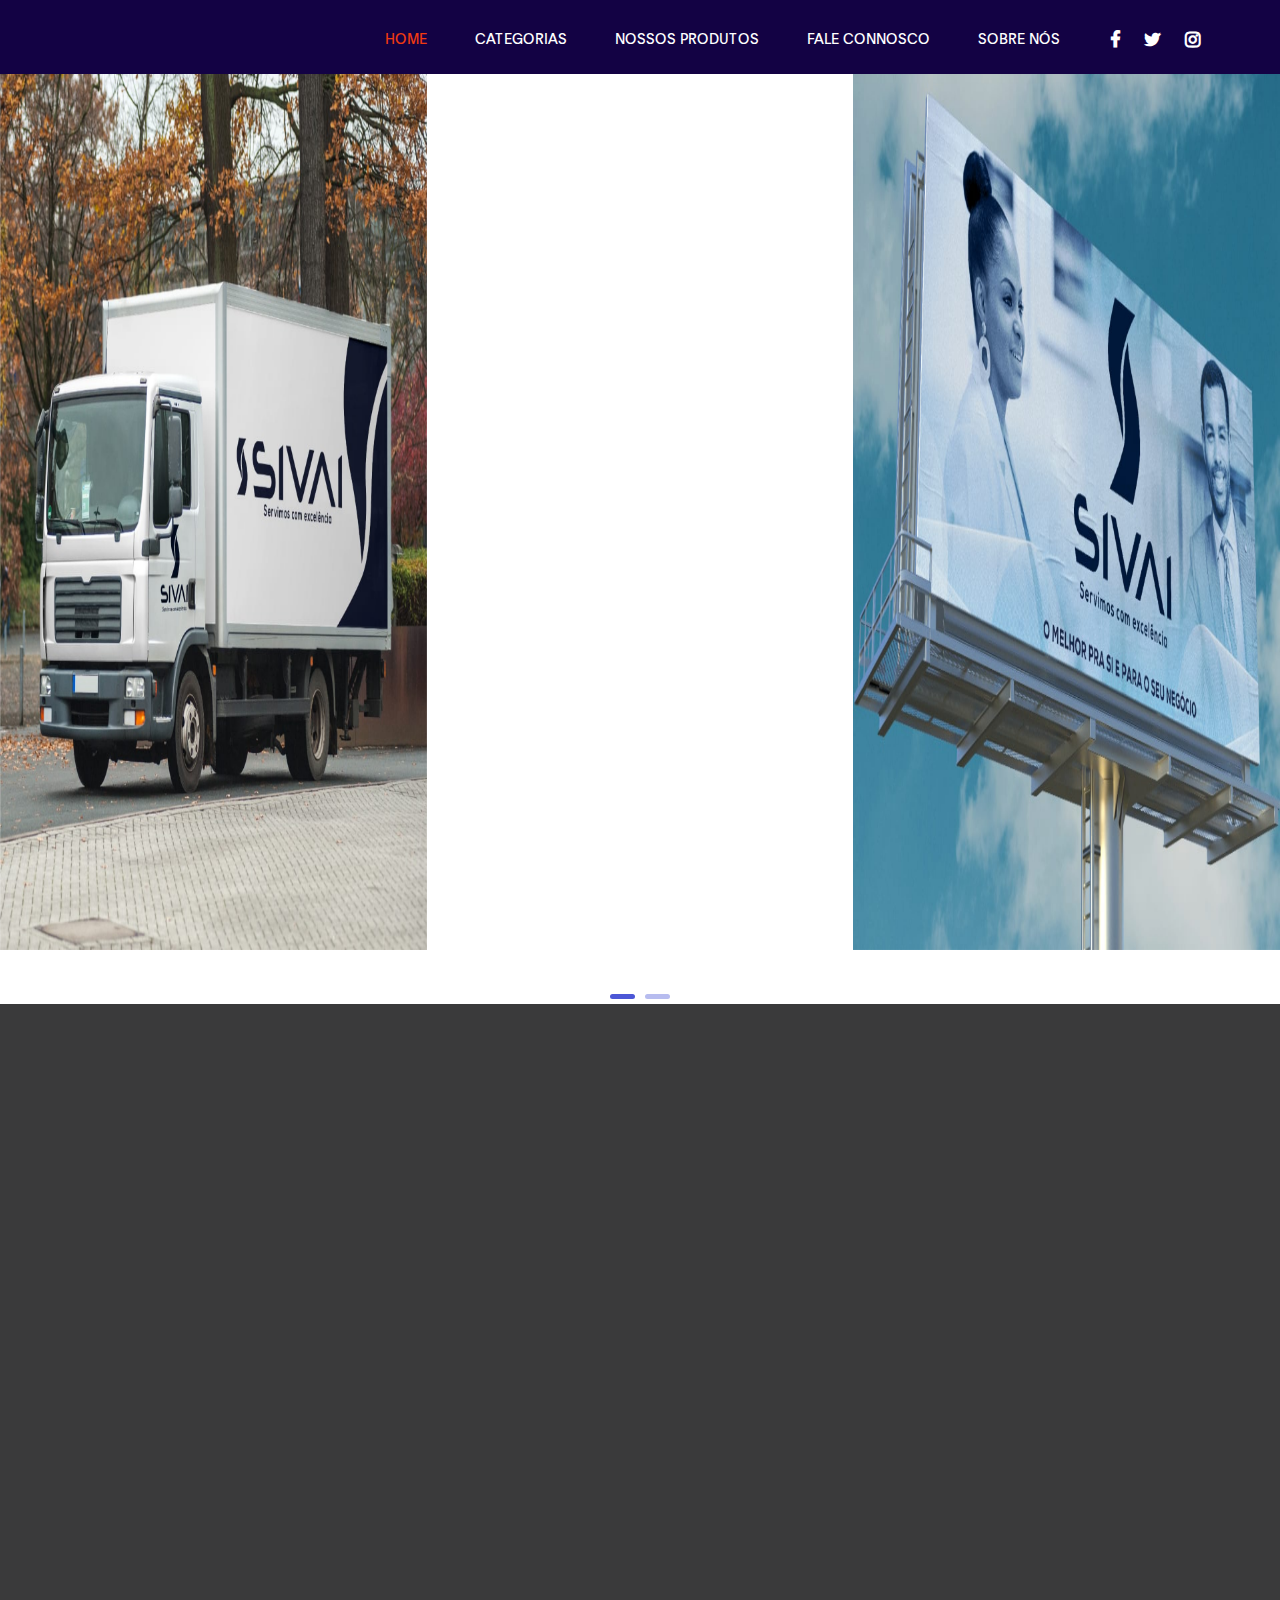
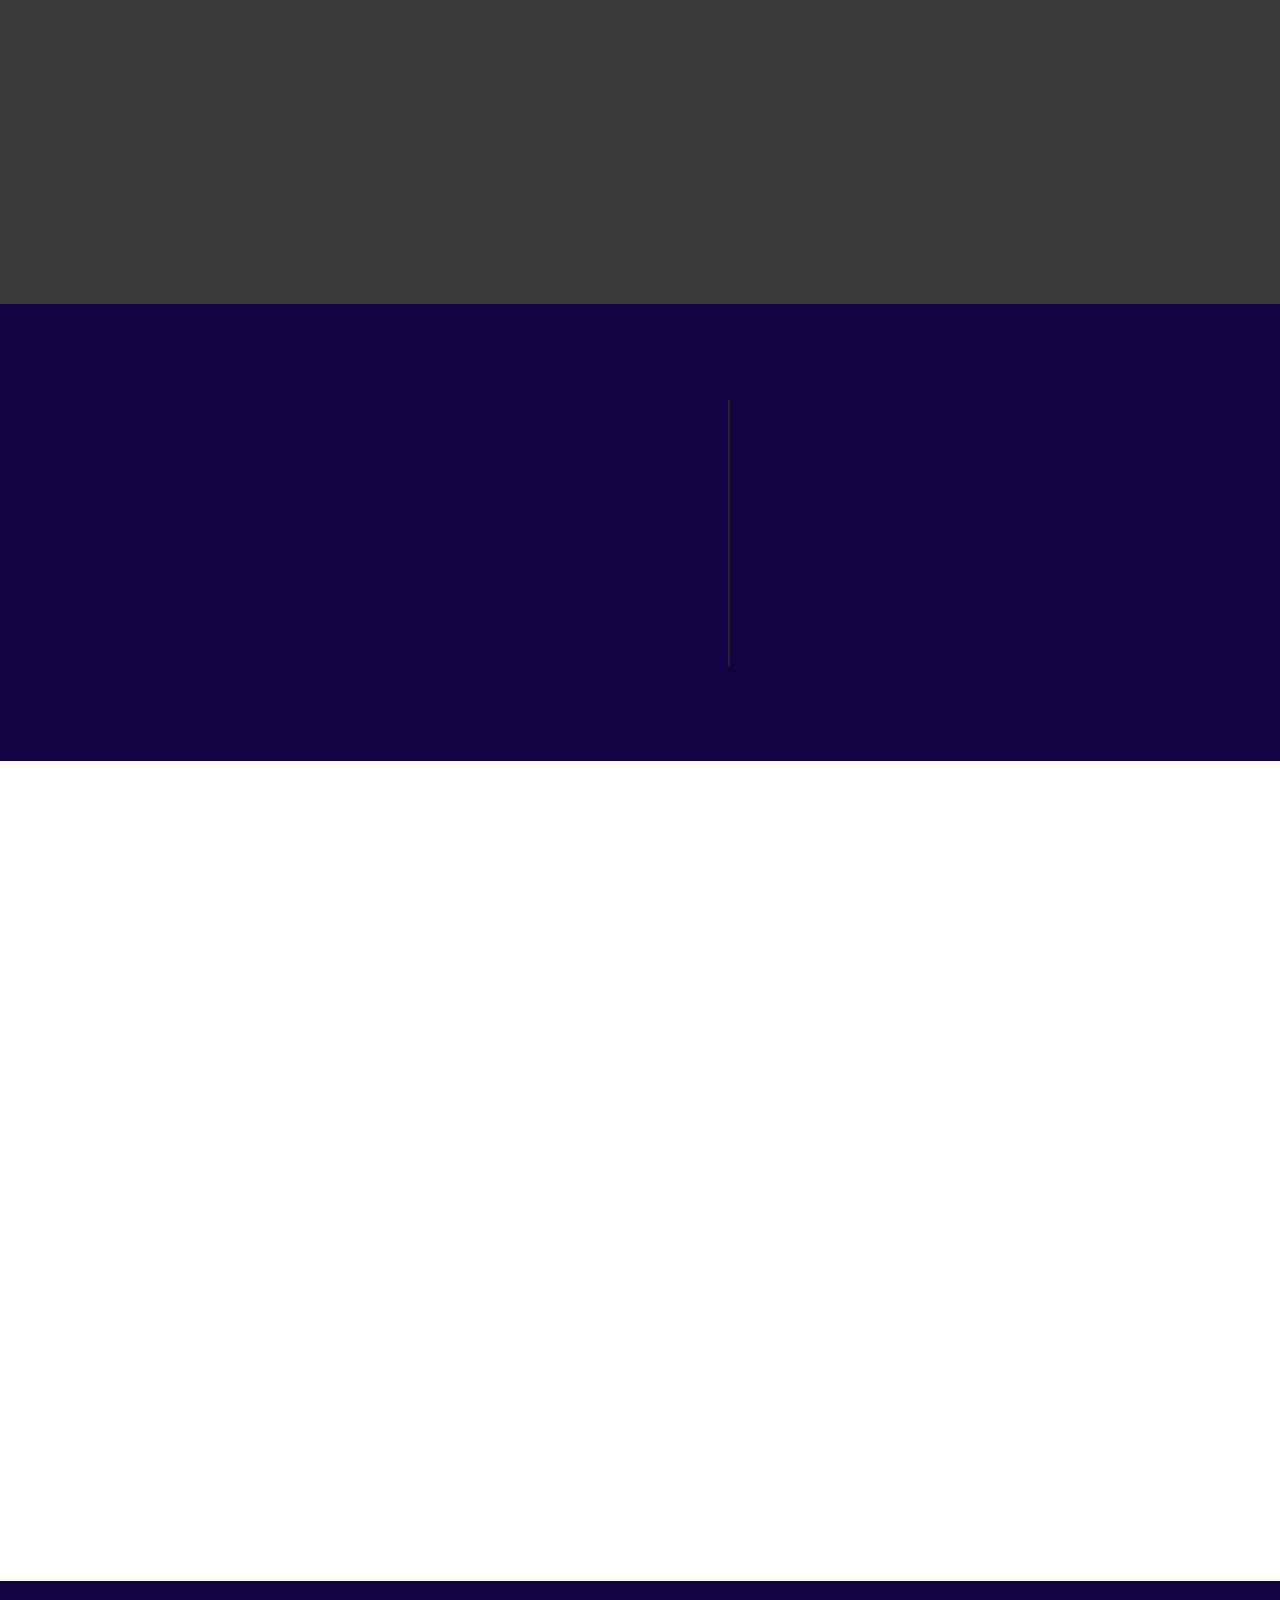
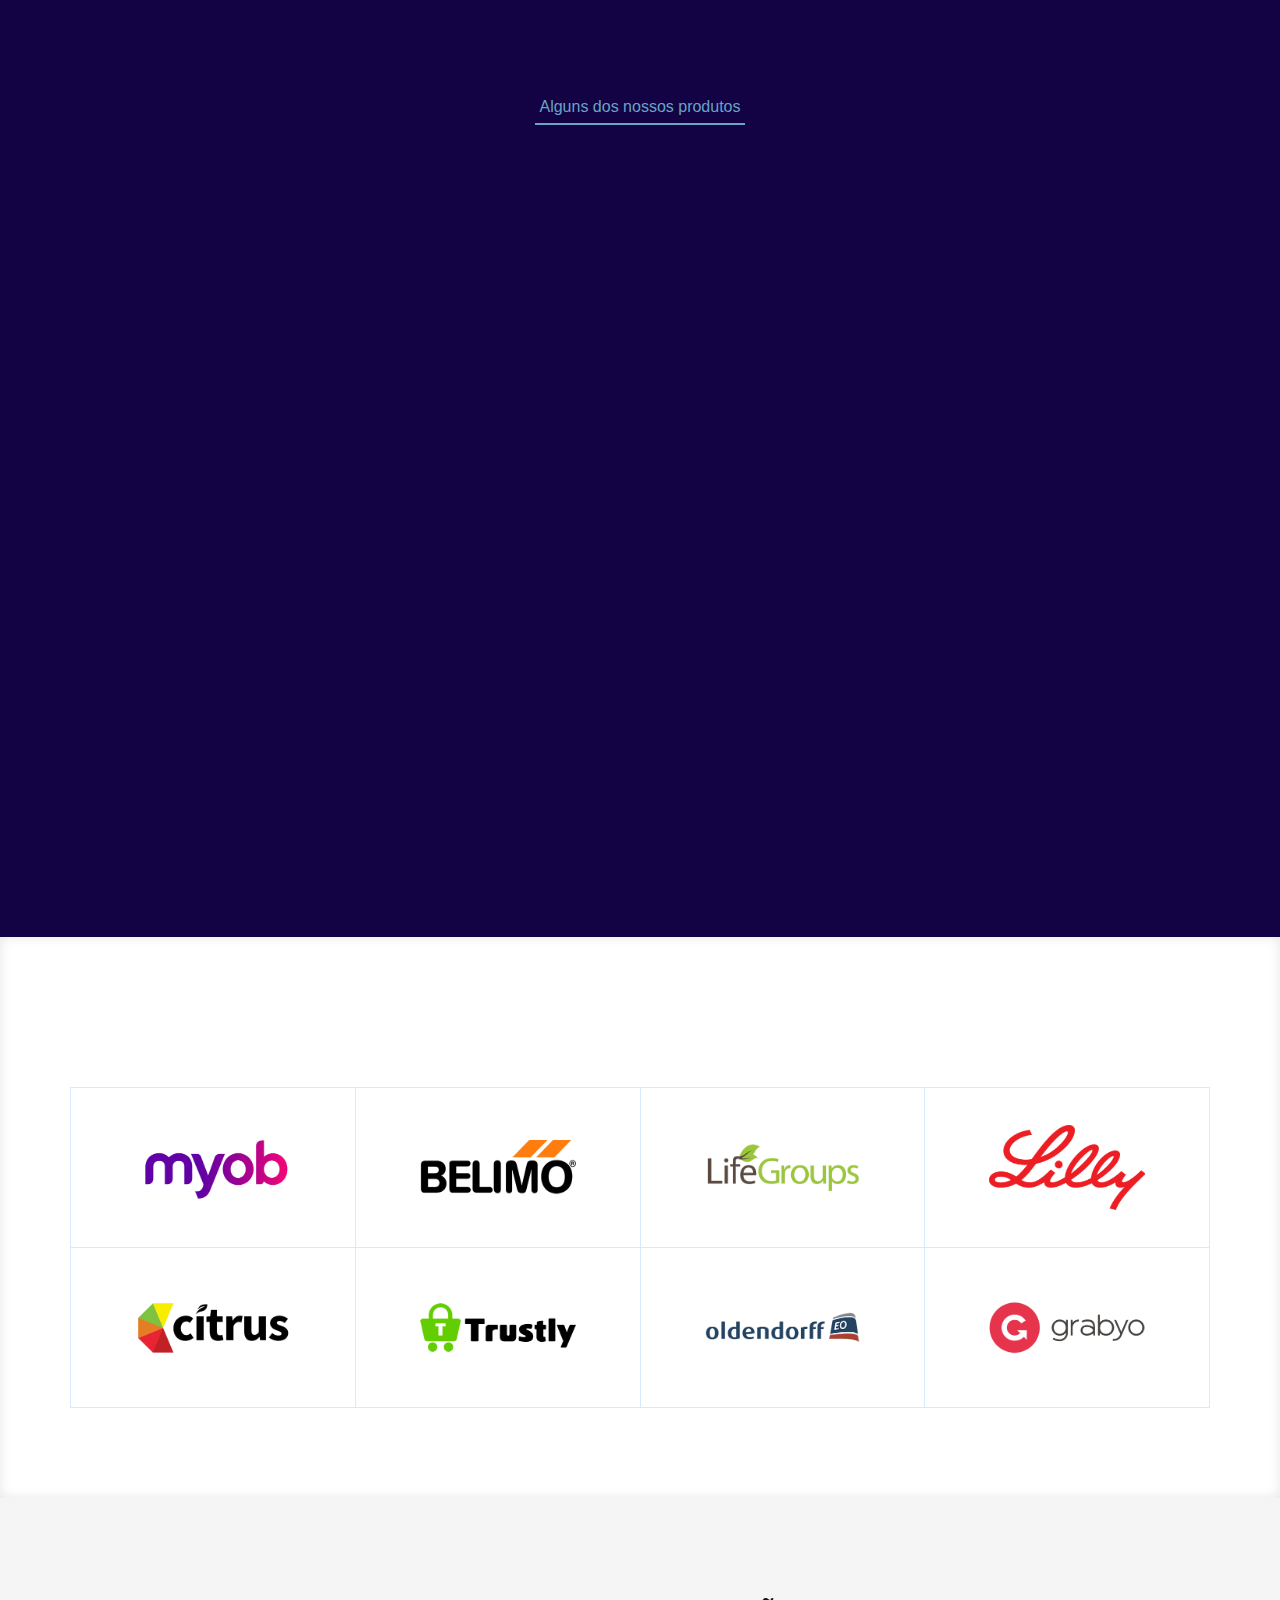
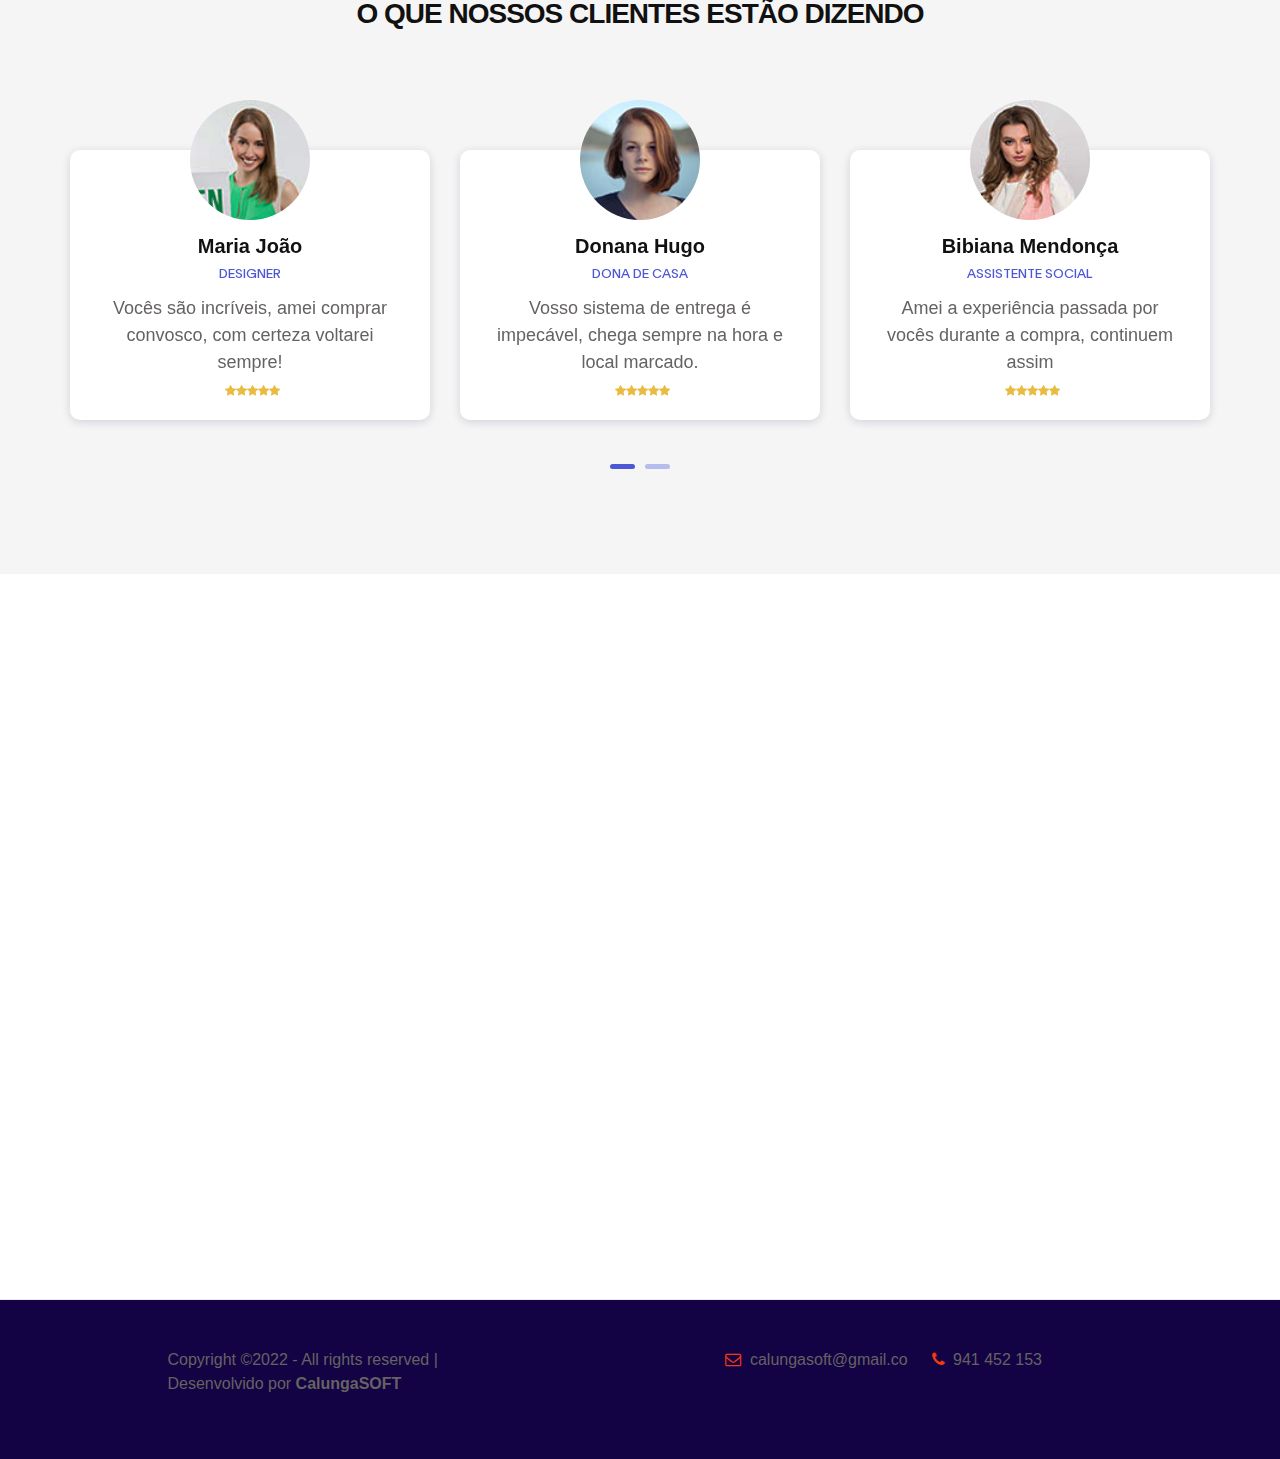
==== index.html @ 5bb6179e "subindo arquivos" ====
<!DOCTYPE html>
<html lang="en">
<head>

     <title>SIVAI</title>

     <meta charset="UTF-8">
     <meta http-equiv="X-UA-Compatible" content="IE=Edge">
     <meta name="description" content="">
     <meta name="keywords" content="">
     <meta name="author" content="">
     <meta name="viewport" content="width=device-width, initial-scale=1, maximum-scale=1">

     <link rel="stylesheet" href="css/bootstrap.min.css">
     <link rel="stylesheet" href="css/font-awesome.min.css">
     <link rel="stylesheet" href="css/aos.css">
   <!-- Css Styles --> 
   <link rel="stylesheet" href="css/owl.carousel.min.css" type="text/css"> 
   <link rel="stylesheet" href="css/style.css" type="text/css">
     <!-- MAIN CSS -->
     <!-- MAIN CSS -->
     <link rel="stylesheet" href="css/tooplate-gymso-style.css">
 
 
</head>
<body data-spy="scroll" data-target="#navbarNav" data-offset="50">

    <!-- MENU BAR -->
    <nav class="navbar navbar-expand-lg fixed-top">
        <div class="container">

            <a class="navbar-brand" href="index.html"><img width="100px" src="images/KXAK6355.jpg" alt=""></a>

            <button class="navbar-toggler" type="button" data-toggle="collapse" data-target="#navbarNav" aria-controls="navbarNav" aria-expanded="false"
                aria-label="Toggle navigation">
                <span class="navbar-toggler-icon"></span>
            </button>

            <div class="collapse navbar-collapse" id="navbarNav">
                <ul class="navbar-nav ml-lg-auto">
                    <li class="nav-item">
                        <a href="#home" class="nav-link smoothScroll">Home</a>
                    </li>


                    <li class="nav-item">
                        <a href="#class" class="nav-link smoothScroll">Categorias</a>
                    </li>
 
                    <li class="nav-item">
                        <a href="#schedule" class="nav-link smoothScroll">Nossos Produtos</a>
                    </li>

                    <li class="nav-item">
                        <a href="#contact" class="nav-link smoothScroll">Fale Connosco</a>
                    </li>

                    
                    <li class="nav-item">
                        <a href="about.html" class="nav-link smoothScroll">Sobre Nós</a>
                    </li>
                </ul>
                

                <ul class="social-icon ml-lg-3">
                    <li><a href="https://fb.com/tooplate" class="fa fa-facebook"></a></li>
                    <li><a href="#" class="fa fa-twitter"></a></li>
                    <li><a href="#" class="fa fa-instagram"></a></li>
                </ul>
            </div>

        </div>
    </nav>
    <!-- Testimonial Section Begin -->
    
       
             
           
                <div class="testimonial__slider owl-carousel"   id="home">
                    
                        
                            <img style="width: auto; height: 100vh;" src="images/BDWN6129.JPG" alt="">
                            <img style="width: auto; height: 100vh;"  src="images/WLPW3088.JPG" alt="">
                       
                             
                            <img style="width: auto; height: 100vh;"  src="images/TUMK9532.JPG" alt="">
                            
                            
                            <img style="width: auto; height: 100vh;"  src="images/XPPU6798.JPG" alt="">
                        
                            <img style="width: auto; height: 100vh;"  src="images/QWGJ5922.JPG" alt="">
                            
                            
                 
            
        </div>
    <!-- Testimonial Section End -->
     <!-- HERO -->
     <section class="hero d-flex flex-column justify-content-center align-items-center" >

            <div class="bg-overlay"></div>

               <div class="container">
                    <div class="row">

                         <div class="col-lg-8 col-md-10 mx-auto col-12">
                              <div class="hero-text mt-5 text-center">

                                
                                    <h1 class="text-white" data-aos="fade-up" data-aos-delay="500">Os melhores produtos você encontra aqui</h1>
                                    <h6 data-aos="fade-up" data-aos-delay="300">Servindo com Excelência</h6>

                                    <a href="#feature" class="btn custom-btn mt-3" data-aos="fade-up" data-aos-delay="600">Início</a>

                                    <a href="about.html" class="btn custom-btn bordered mt-3" data-aos="fade-up" data-aos-delay="700">Sobre Nós</a>
                                   
                              </div>
                         </div>

                    </div>
               </div>
     </section>


     <section class="feature" id="feature">
        <div class="container">
            <div class="row">

                <div class="d-flex flex-column justify-content-center ml-lg-auto mr-lg-5 col-lg-5 col-md-6 col-12">
                    <h2 class="mb-3 text-white" data-aos="fade-up">É novo aqui?</h2>

                    <h6 class="mb-4 text-white" data-aos="fade-up">Seja bem-vindo ao Sivai</h6>

                    <p data-aos="fade-up" data-aos-delay="200">Sinta-se livre para comprar os melhores produtos aos melhores preços do mercado! tudo numa única plataforma.</p>

                    <a href="#" class="btn custom-btn bg-color mt-3" data-aos="fade-up" data-aos-delay="300" data-toggle="modal" data-target="#membershipForm">Seja nosso cliente ainda hoje</a>
                </div>

                <div class="mr-lg-auto mt-3 col-lg-4 col-md-6 col-12">
                     <div class="about-working-hours">
                          <div>

                                <h2 class="mb-4 text-white" data-aos="fade-up" data-aos-delay="500">Horários de Atendimento</h2>

                               <strong class="d-block" data-aos="fade-up" data-aos-delay="600">Domingo : Fechado</strong>

                               <strong class="mt-3 d-block" data-aos="fade-up" data-aos-delay="700">Segunda - Sexta-Feira</strong>

                                <p data-aos="fade-up" data-aos-delay="800">7:00 - 17:30 </p>

                                <strong class="mt-3 d-block" data-aos="fade-up" data-aos-delay="700">Sábado</strong>

                                <p data-aos="fade-up" data-aos-delay="800">8:00  - 12:00 </p>
                               </div>
                          </div>
                     </div>
                </div>

            </div>
        </div>
    </section>


     <!-- CLASS -->
     <section class="class section" id="class">
               <div class="container">
                    <div class="row">

                            <div class="col-lg-12 col-12 text-center mb-5">
                                <h6 data-aos="fade-up">Tenha sempre o melhor</h6>

                                <h2 data-aos="fade-up" data-aos-delay="200">Nossas Categorias de Produtos</h2>
                             </div>

                            <div class="col-lg-4 col-md-6 col-12" data-aos="fade-up" data-aos-delay="400">
                                <div class="class-thumb">
                                    <img src="images/hero-bg.jpg" class="img-fluid" alt="Class">

                                    <div class="class-info">
                                        <h3 class="mb-1">Saúde e Bem Estar</h3>

    

                                        <p class="mt-3">Mantenha-se saudável com nossos produtos</p>
                                    </div>
                                </div>
                            </div>

                            <div class="mt-5 mt-lg-0 mt-md-0 col-lg-4 col-md-6 col-12" data-aos="fade-up" data-aos-delay="500">
                                <div class="class-thumb">
                                    <img src="images/HWBJ2438.jpg" class="img-fluid" alt="Class">

                                    <div class="class-info">
                                        <h3 class="mb-1">Material de Escritório</h3>

                                       

                                        <p class="mt-3">Conheça nossa lista de materiais que vão deixar o seu escritório impecável</p>
                                    </div>
                                </div>
                            </div>

                            <div class="mt-5 mt-lg-0 col-lg-4 col-md-6 col-12" data-aos="fade-up" data-aos-delay="600">
                                <div class="class-thumb">
                                    <img src="images/estilodevida.jpg" class="img-fluid" alt="Class">

                                    <div class="class-info">
                                        <h3 class="mb-1">Estilo de Vida e Moda</h3>
 
                                       

                                        <p class="mt-3">Mantem-se sempre no rítmo da moda, a Sivai lhe deixar sempre dentro das mais novas e modernas tendências</p>
                                    </div>
                                </div>
                            </div>

                    </div>
               </div>
     </section>


     <!-- SCHEDULE -->
     <section class="schedule section" id="schedule" style="background-color: #130244;">
               <div class="container" >
                    <div class="row">
 
                           <!-- ======= Portfolio Section ======= -->
                                <section class="portfolio">
                                    <div class="container">
                            
                                    <div class="row">
                                        <div class="col-lg-12">
                                        <ul id="portfolio-flters">
                                            <li data-filter="*" class="filter-active">Alguns dos nossos produtos</li> 
                                        </ul>
                                        </div>
                                    </div>
                            
                                    <div class="row portfolio-container" data-aos="fade-up" data-aos-easing="ease-in-out" data-aos-duration="500">
                            
                                        <div class="col-lg-4 col-md-6 filter-Produto">
                                        <div class="portfolio-item">
                                            <img src="images/portfolio/portfolio-1.jpg" class="img-fluid" alt="">
                                            <div class="portfolio-info">
                                            <h3><a href="produto-1.html" data-gall="portfolioGallery" class="venobox" title="Auriculares">
                                                Auriculares <br>
                                                Preço: 3.500,00KZ <br> 
                                                cores: Azul, Preto   
                                                <br>
                                                == Reservar Comprar ==
                                            </a></h3>
                                            <div>
                                                <a href="produto-1.html" data-gall="portfolioGallery" class="venobox" title="Produto 1"><i class="bx bx-plus"></i></a>
                                                <a href="produto-1.html" title="Portfolio Details"><i class="bx bx-link"></i></a>
                                            </div>
                                            </div>
                                        </div>
                                        </div>
                            
                                        <div class="col-lg-4 col-md-6 filter-web">
                                        <div class="portfolio-item">
                                            <img src="images/portfolio/portfolio-2.jpg" class="img-fluid" alt="">
                                            <div class="portfolio-info">
                                            <h3><a href="produto-2.html" data-gall="portfolioGallery" class="venobox" title="Relógio">
                                                Relógio <br>
                                                Preço: 1.500,00KZ <br> 
                                                cores: Verde, Preto   
                                                <br>
                                                == Reservar Comprar ==
                                            </a></h3>
                                            <div>
                                                <a href="produto-2.html" data-gall="portfolioGallery" class="venobox" title="Web 3"><i class="bx bx-plus"></i></a>
                                                <a href="portfolio-details.html" title="Portfolio Details"><i class="bx bx-link"></i></a>
                                            </div>
                                            </div>
                                        </div>
                                        </div>
                            
                                        <div class="col-lg-4 col-md-6 filter-Produto">
                                        <div class="portfolio-item">
                                            <img src="images/portfolio/portfolio-3.jpg" class="img-fluid" alt="">
                                            <div class="portfolio-info">
                                            <h3><a href="produto-3.html" data-gall="portfolioGallery" class="venobox" title="Óculos">
                                                Óculos <br>
                                                Preço: 500,00KZ <br> 
                                                cores: Amarelo, verde   
                                                <br>
                                                == Reservar Comprar ==</a></h3>
                                            <div>
                                                <a href="produto-3.html" data-gall="portfolioGallery" class="venobox" title="Óculos"><i class="bx bx-plus"></i></a>
                                                <a href="portfolio-details.html" title="Portfolio Details"><i class="bx bx-link"></i></a>
                                            </div>
                                            </div>
                                        </div>
                                        </div>
                            
                                        <div class="col-lg-4 col-md-6 filter-card">
                                        <div class="portfolio-item">
                                            <img src="images/portfolio/portfolio-4.jpg" class="img-fluid" alt="">
                                            <div class="portfolio-info">
                                            <h3><a href="produto-4.html" data-gall="portfolioGallery" class="venobox" title=" Vazo para sala">
                                                Vazo para sala <br>
                                                Preço: 12.500,00KZ <br> 
                                                cores: Amarelo, verde   
                                                <br>
                                                == Reservar Comprar ==</a></h3>
                                            <div>
                                                <a href="produto-4.html" data-gall="portfolioGallery" class="venobox" title=" Vazo para sala"><i class="bx bx-plus"></i></a>
                                                <a href="portfolio-details.html" title="Portfolio Details"><i class="bx bx-link"></i></a>
                                            </div>
                                            </div>
                                        </div>
                                        </div>
                            
                                        <div class="col-lg-4 col-md-6 filter-web">
                                        <div class="portfolio-item">
                                            <img src="images/portfolio/portfolio-5.jpg" class="img-fluid" alt="">
                                            <div class="portfolio-info">
                                            <h3><a href="produto-5.html" data-gall="portfolioGallery" class="venobox" title="Perfumes Árabes">
                                               Perfumes Árabes<br>
                                                Preço: 6.700,00KZ <br> 
                                                cores: Marrom, verde   
                                                <br>
                                                == Reservar Comprar ==</a></h3>
                                            <div>
                                                <a href="produto-5.html" data-gall="portfolioGallery" class="venobox" title="Perfumes Árabes"><i class="bx bx-plus"></i></a>
                                                <a href="portfolio-details.html" title="Portfolio Details"><i class="bx bx-link"></i></a>
                                            </div>
                                            </div>
                                        </div>
                                        </div>
                            
                                        <div class="col-lg-4 col-md-6 filter-Produto">
                                        <div class="portfolio-item">
                                            <img src="images/portfolio/portfolio-6.jpg" class="img-fluid" alt="">
                                            <div class="portfolio-info">
                                            <h3><a href="produto-6.html" data-gall="portfolioGallery" class="venobox" title=" Óleo Perfumado">
                                                Óleo Perfumado<br>
                                                Preço: 3.800,00KZ <br> 
                                                cores: Preto, verde   
                                                <br>
                                                == Reservar Comprar ==</a></h3>
                                            <div>
                                                <a href="produto-6.html" data-gall="portfolioGallery" class="venobox" title=" Óleo Perfumado"><i class="bx bx-plus"></i></a>
                                                <a href="portfolio-details.html" title="Portfolio Details"><i class="bx bx-link"></i></a>
                                            </div>
                                            </div>
                                        </div>
                                        </div>
                             
                            
                                    </div>
                            
                                    </div>
                                </section><!-- End Portfolio Section -->
                                
                    </div>
               </div>
     </section>


    <!--==========================
      Clients Section
    ============================-->
    <section id="clients" class="section-bg">

        <div class="container">
  
            <div class="col-lg-12 col-12 text-center mb-5"> 

                <h2 data-aos="fade-up" data-aos-delay="200">Alguns dos nossos Parceiros</h2>
             </div>
  
          <div class="row no-gutters clients-wrap clearfix wow fadeInUp">
  
            <div class="col-lg-3 col-md-4 col-xs-6">
              <div class="client-logo">
                <img src="images/clients/client-1.png" class="img-fluid" alt="">
              </div>
            </div>
            
            <div class="col-lg-3 col-md-4 col-xs-6">
              <div class="client-logo">
                <img src="images/clients/client-2.png" class="img-fluid" alt="">
              </div>
            </div>
          
            <div class="col-lg-3 col-md-4 col-xs-6">
              <div class="client-logo">
                <img src="images/clients/client-3.png" class="img-fluid" alt="">
              </div>
            </div>
            
            <div class="col-lg-3 col-md-4 col-xs-6">
              <div class="client-logo">
                <img src="images/clients/client-4.png" class="img-fluid" alt="">
              </div>
            </div>
            
            <div class="col-lg-3 col-md-4 col-xs-6">
              <div class="client-logo">
                <img src="images/clients/client-5.png" class="img-fluid" alt="">
              </div>
            </div>
          
            <div class="col-lg-3 col-md-4 col-xs-6">
              <div class="client-logo">
                <img src="images/clients/client-6.png" class="img-fluid" alt="">
              </div>
            </div>
            
            <div class="col-lg-3 col-md-4 col-xs-6">
              <div class="client-logo">
                <img src="images/clients/client-7.png" class="img-fluid" alt="">
              </div>
            </div>
            
            <div class="col-lg-3 col-md-4 col-xs-6">
              <div class="client-logo">
                <img src="images/clients/client-8.png" class="img-fluid" alt="">
              </div>
            </div>
  
          </div>
  
        </div>
  
      </section>
      <!-- Testimonial Section Begin -->
      <section class="testimonial-section spad">
        <div class="container">
            <div class="row">
                <div class="col-lg-12">
                    <div class="section-title">
                        <h3>O que nossos clientes estão dizendo</h3>
                    </div>
                </div>
            </div>
            <div class="row">
                <div class="testimonial__slider owl-carousel">
                    <div class="col-lg-4">
                        <div class="testimonial__item">
                            <img src="images/testimonial/testimonial-1.jpg" alt="">
                            <h5>Maria João</h5>
                            <span>Designer</span>
                            <p>Vocês são incríveis, amei comprar convosco, com certeza voltarei sempre!</p>
                            <div class="testimonial__rating">
                                <i class="fa fa-star"></i>
                                <i class="fa fa-star"></i>
                                <i class="fa fa-star"></i>
                                <i class="fa fa-star"></i>
                                <i class="fa fa-star"></i>
                            </div>
                        </div>
                    </div>
                    <div class="col-lg-4">
                        <div class="testimonial__item">
                            <img src="images/testimonial/testimonial-2.jpg" alt="">
                            <h5>Donana Hugo</h5>
                            <span>Dona de Casa</span>
                            <p>Vosso sistema de entrega é impecável, chega sempre na hora e local marcado.</p>
                            <div class="testimonial__rating">
                                <i class="fa fa-star"></i>
                                <i class="fa fa-star"></i>
                                <i class="fa fa-star"></i>
                                <i class="fa fa-star"></i>
                                <i class="fa fa-star"></i>
                            </div>
                        </div>
                    </div>
                    <div class="col-lg-4">
                        <div class="testimonial__item">
                            <img src="images/testimonial/testimonial-3.jpg" alt="">
                            <h5>Bibiana Mendonça</h5>
                            <span>Assistente Social</span>
                            <p>Amei a experiência passada por vocês durante a compra, continuem assim</p>
                            <div class="testimonial__rating">
                                <i class="fa fa-star"></i>
                                <i class="fa fa-star"></i>
                                <i class="fa fa-star"></i>
                                <i class="fa fa-star"></i>
                                <i class="fa fa-star"></i>
                            </div>
                        </div>
                    </div>
                    <div class="col-lg-4">
                        <div class="testimonial__item">
                            <img src="images/testimonial/testimonial-1.jpg" alt="">
                            <h5>Billie Eilish</h5>
                            <span>Promotora de Eventos</span>
                            <p>Simplesmente os melhores,   amei pertencer a essa grande família gigante</p>
                            <div class="testimonial__rating">
                                <i class="fa fa-star"></i>
                                <i class="fa fa-star"></i>
                                <i class="fa fa-star"></i>
                                <i class="fa fa-star"></i>
                                <i class="fa fa-star"></i>
                            </div>
                        </div>
                    </div>
                    <div class="col-lg-4">
                        <div class="testimonial__item">
                            <img src="images/testimonial/testimonial-2.jpg" alt="">
                            <h5>Teresa Bento</h5>
                            <span>Chefe de Cozinha</span>
                            <p>Os vossos produtos fazem maravilha, super recumendo, superam as expectativas</p>
                            <div class="testimonial__rating">
                                <i class="fa fa-star"></i>
                                <i class="fa fa-star"></i>
                                <i class="fa fa-star"></i>
                                <i class="fa fa-star"></i>
                                <i class="fa fa-star"></i>
                            </div>
                        </div>
                    </div>
                </div>
            </div>
        </div>
    </section>
    <!-- Testimonial Section End -->
     <!-- CONTACT -->
     <section class="contact section" id="contact">
          <div class="container">
               <div class="row">

                    <div class="ml-auto col-lg-5 col-md-6 col-12">
                        <h2 class="mb-4 pb-2" data-aos="fade-up" data-aos-delay="200">Sinta-se Livre para tirar suas dúvidas</h2>

                        <form action="#" method="post" class="contact-form webform" data-aos="fade-up" data-aos-delay="400" role="form">
                            <input type="text" class="form-control " name="cf-name" placeholder="Name">

                            <input type="email" class="form-control " name="cf-email" placeholder="Email">

                            <textarea class="form-control " rows="5" name="cf-message" placeholder="Message"></textarea>

                            <button type="submit" class="form-control " id="submit-button" name="submit">Enviar mensagem</button>
                        </form>
                    </div>

                    <div class="mx-auto mt-4 mt-lg-0 mt-md-0 col-lg-5 col-md-6 col-12">
                        <h2 class="mb-4" data-aos="fade-up" data-aos-delay="600">Onde podes<span> Nos Encontrar</span></h2>

                        <p data-aos="fade-up" data-aos-delay="800"><i class="fa fa-map-marker mr-1"></i> Luanda, Viana - Bairro Jacinto Tchipa</p>
<!-- How to change your own map point
	1. Go to Google Maps
	2. Click on your location point
	3. Click "Share" and choose "Embed map" tab
	4. Copy only URL and paste it within the src="" field below
-->
                        <div class="google-map" data-aos="fade-up" data-aos-delay="900">
                           <iframe src="https://maps.google.com/maps?q=Luanda,+Angola&t=&z=13&ie=UTF8&iwloc=&output=embed" width="1920" height="250" frameborder="0" style="border:0;" allowfullscreen=""></iframe>
                        </div>
                    </div>
                    
               </div>
          </div>
     </section>


     <!-- FOOTER -->
     <footer class="site-footer" style="background-color: #130244;">
          <div class="container">
               <div class="row">

                    <div class="ml-auto col-lg-4 col-md-5">
                        <p class="copyright-text"> 
                        
                            Copyright &copy;2022 - All rights reserved |  Desenvolvido por <b>CalungaSOFT</b>
                    </div>

                    <div class="d-flex justify-content-center mx-auto col-lg-5 col-md-7 col-12">
                        <p class="mr-4">
                            <i class="fa fa-envelope-o mr-1"></i>
                            <a href="#">calungasoft@gmail.co</a>
                        </p>

                        <p><i class="fa fa-phone mr-1"></i> 941 452 153</p>
                        
                    </div>
                    
               </div>
              
          </div>
     </footer>

    <!-- Modal -->
    <div class="modal fade" id="membershipForm" tabindex="-1" role="dialog" aria-labelledby="membershipFormLabel" aria-hidden="true">
      <div class="modal-dialog" role="document">

        <div class="modal-content">
          <div class="modal-header">

            <h2 class="modal-title" id="membershipFormLabel">Membership Form</h2>

            <button type="button" class="close" data-dismiss="modal" aria-label="Close">
              <span aria-hidden="true">&times;</span>
            </button>
          </div>

          <div class="modal-body">
            <form class="membership-form webform" role="form">
                <input type="text" class="form-control" name="cf-name" placeholder="John Doe">

                <input type="email" class="form-control" name="cf-email" placeholder="Johndoe@gmail.com">

                <input type="tel" class="form-control" name="cf-phone" placeholder="123-456-7890" pattern="[0-9]{3}-[0-9]{3}-[0-9]{4}" required>

                <textarea class="form-control" rows="3" name="cf-message" placeholder="Additional Message"></textarea>

                <button type="submit" class="form-control" id="submit-button" name="submit">Submit Button</button>

                <div class="custom-control custom-checkbox">
                    <input type="checkbox" class="custom-control-input" id="signup-agree">
                    <label class="custom-control-label text-small text-muted" for="signup-agree">I agree to the <a href="#">Terms &amp;Conditions</a>
                    </label>
                </div>
            </form>
          </div>

          <div class="modal-footer"></div>

        </div>
      </div>
    </div>

     <!-- SCRIPTS -->
     <script src="js/jquery.min.js"></script>
     <script src="js/bootstrap.min.js"></script>
     <script src="js/aos.js"></script>
     <script src="js/smoothscroll.js"></script>
     <script src="js/custom.js"></script>
       <!-- Js Plugins -->   
       <script src="js/jquery.slicknav.js"></script>
       <script src="js/owl.carousel.min.js"></script>
       <script src="js/main.js"></script>
</body>
</html>
---- css/style.css ----
/******************************************************************
  Template Name: Deerhost
  Description:  Deerhost Hosting HTML Template
  Author: Colorlib
  Author URI: https://colorlib.com
  Version: 1.0
  Created: Colorlib
******************************************************************/

/*------------------------------------------------------------------
[Table of contents]

1.  Template default CSS
	1.1	Variables
	1.2	Mixins
	1.3	Flexbox
	1.4	Reset
2.  Helper Css
3.  Header Section
4.  Hero Section
5.  Service Section
6.  Pricing Section
7.  Achievement Section
8.  Chooseup Section
9.  Contact
10.  Footer Style

-------------------------------------------------------------------*/

/*----------------------------------------*/

/* Template default CSS
/*----------------------------------------*/

html,
body {
	height: 100%;
	font-family: "Montserrat", sans-serif;
	-webkit-font-smoothing: antialiased;
	font-smoothing: antialiased;
}

h1,
h2,
h3,
h4,
h5,
h6 {
	margin: 0;
	color: #111111;
	font-weight: 400;
	font-family: "Montserrat", sans-serif;
}

h1 {
	font-size: 70px;
}

h2 {
	font-size: 36px;
}

h3 {
	font-size: 30px;
}

h4 {
	font-size: 24px;
}

h5 {
	font-size: 18px;
}

h6 {
	font-size: 16px;
}

p {
	font-size: 14px;
	font-family: "Montserrat", sans-serif;
	color: #444444;
	font-weight: 400;
	line-height: 26px;
	margin: 0 0 15px 0;
}

img {
	max-width: 100%;
}

input:focus,
select:focus,
button:focus,
textarea:focus {
	outline: none;
}

a:hover,
a:focus {
	text-decoration: none;
	outline: none;
	color: #fff;
}

ul,
ol {
	padding: 0;
	margin: 0;
}

/*---------------------
  Helper CSS
-----------------------*/

.section-title {
	margin-bottom: 70px;
	text-align: center;
}

.section-title.normal-title {
	text-align: left;
}

.section-title.normal-title h3:after {
	margin: 0;
}

.section-title h3 {
	color: #111111;
	font-weight: 700;
	text-transform: uppercase;
	position: relative;
}

.section-title h3:after {
	position: absolute;
	left: 0;
	bottom: -30px;
	right: 0;
	height: 13px;
	width: 83px;
	background-image: url(../img/line.png);
	content: "";
	margin: 0 auto;
}

.set-bg {
	background-repeat: no-repeat;
	background-size: cover;
	background-position: top center;
}

.spad {
	padding-top: 100px;
	padding-bottom: 100px;
}

.text-white h1,
.text-white h2,
.text-white h3,
.text-white h4,
.text-white h5,
.text-white h6,
.text-white p,
.text-white span,
.text-white li,
.text-white a {
	color: #fff;
}

/* buttons */

.primary-btn {
	display: inline-block;
	font-size: 15px;
	padding: 14px 30px 12px;
	color: #ffffff;
	background: #130244;
	text-transform: uppercase;
	font-weight: 700;
	border-radius: 50px;
}

.site-btn {
	font-size: 14px;
	color: #ffffff;
	font-weight: 700;
	text-transform: uppercase;
	display: inline-block;
	padding: 13px 30px 12px;
	background: #4c57d6;
	border: none;
	border-radius: 50px;
}

/* Preloder */

#preloder {
	position: fixed;
	width: 100%;
	height: 100%;
	top: 0;
	left: 0;
	z-index: 999999;
	background: #000;
}

.loader {
	width: 40px;
	height: 40px;
	position: absolute;
	top: 50%;
	left: 50%;
	margin-top: -13px;
	margin-left: -13px;
	border-radius: 60px;
	animation: loader 0.8s linear infinite;
	-webkit-animation: loader 0.8s linear infinite;
}

@keyframes loader {
	0% {
		-webkit-transform: rotate(0deg);
		transform: rotate(0deg);
		border: 4px solid #f44336;
		border-left-color: transparent;
	}
	50% {
		-webkit-transform: rotate(180deg);
		transform: rotate(180deg);
		border: 4px solid #673ab7;
		border-left-color: transparent;
	}
	100% {
		-webkit-transform: rotate(360deg);
		transform: rotate(360deg);
		border: 4px solid #f44336;
		border-left-color: transparent;
	}
}

@-webkit-keyframes loader {
	0% {
		-webkit-transform: rotate(0deg);
		border: 4px solid #f44336;
		border-left-color: transparent;
	}
	50% {
		-webkit-transform: rotate(180deg);
		border: 4px solid #673ab7;
		border-left-color: transparent;
	}
	100% {
		-webkit-transform: rotate(360deg);
		border: 4px solid #f44336;
		border-left-color: transparent;
	}
}

/*---------------------
  Header
-----------------------*/

.header-section {
	position: absolute;
	left: 0;
	top: 0;
	width: 100%;
	z-index: 9;
}

.header-section.header-normal {
	position: relative;
	background: #120851;
}

.header-section.header-normal .header__logo {
	padding-bottom: 30px;
}

.header-section.header-normal .header__menu {
	padding-bottom: 30px;
}

.header__info {
	padding: 10px 0;
	border-bottom: 1px solid #252163;
}

.header__info-left ul li {
	font-size: 13px;
	color: #ffffff;
	list-style: none;
	display: inline-block;
	margin-right: 25px;
}

.header__info-left ul li:last-child {
	margin-right: 0;
}

.header__info-left ul li span {
	height: 30px;
	width: 30px;
	background: rgba(255, 255, 255, 0.1);
	border-radius: 50%;
	line-height: 30px;
	text-align: center;
	display: inline-block;
	margin-right: 5px;
}

.header__info-right {
	text-align: right;
}

.header__info-right ul li {
	list-style: none;
	display: inline-block;
	margin-right: 30px;
}

.header__info-right ul li:last-child {
	margin-right: 0;
}

.header__info-right ul li a {
	font-size: 13px;
	color: #ffffff;
	display: block;
}

.header__info-right ul li a span {
	height: 30px;
	width: 30px;
	background: rgba(255, 255, 255, 0.1);
	border-radius: 50%;
	line-height: 30px;
	text-align: center;
	display: inline-block;
	margin-right: 5px;
}

.header__logo {
	padding-top: 30px;
}

.header__logo a {
	display: inline-block;
}

.header__menu {
	text-align: right;
	padding-top: 32px;
}

.header__menu ul li {
	list-style: none;
	display: inline-block;
	margin-right: 40px;
	position: relative;
}

.header__menu ul li .dropdown {
	position: absolute;
	left: 0;
	top: 40px;
	width: 200px;
	background: #ffffff;
	opacity: 0;
	visibility: hidden;
	-webkit-transition: all 0.3s;
	-o-transition: all 0.3s;
	transition: all 0.3s;
	-webkit-box-shadow: 0px 0px 10px rgba(18, 8, 81, 0.15);
	box-shadow: 0px 0px 10px rgba(18, 8, 81, 0.15);
}

.header__menu ul li .dropdown li {
	display: block;
	text-align: left;
}

.header__menu ul li .dropdown li a {
	color: #111111;
	padding: 10px 15px;
	text-transform: capitalize;
	font-weight: 500;
}

.header__menu ul li .dropdown li a:after {
	display: none;
}

.header__menu ul li:last-child {
	margin-right: 0;
}

.header__menu ul li.active a:after {
	opacity: 1;
	height: 50%;
}

.header__menu ul li:hover .dropdown {
	opacity: 1;
	visibility: visible;
	top: 20px;
}

.header__menu ul li:hover a:after {
	opacity: 1;
	height: 50%;
}

.header__menu ul li a {
	color: #ffffff;
	font-size: 14px;
	font-weight: 500;
	text-transform: uppercase;
	display: block;
	padding: 0 3px;
	position: relative;
	z-index: 1;
}

.header__menu ul li a:after {
	position: absolute;
	left: 0;
	bottom: 1px;
	width: 100%;
	height: 0%;
	background: #4c57d6;
	content: "";
	z-index: -1;
	-webkit-transition: all 0.3s;
	-o-transition: all 0.3s;
	transition: all 0.3s;
	opacity: 0;
}

.offcanvas__menu__wrapper {
	display: none;
}

.canvas__open {
	display: none;
}

/*---------------------
  Hero
-----------------------*/

.hero__slider.owl-carousel .owl-item.active .hero__item .hero__text h5 {
	top: 0;
	opacity: 1;
}

.hero__slider.owl-carousel .owl-item.active .hero__item .hero__text h2 {
	top: 0;
	opacity: 1;
}

.hero__slider.owl-carousel .owl-item.active .hero__item .hero__text .primary-btn {
	top: 0;
	opacity: 1;
}

.hero__slider.owl-carousel .owl-dots {
	position: absolute;
	width: 100%;
	left: 0;
	bottom: 118px;
	text-align: center;
}

.hero__slider.owl-carousel .owl-dots button {
	height: 5px;
	width: 25px;
	background: #433b76;
	border-radius: 50px;
	margin-right: 10px;
}

.hero__slider.owl-carousel .owl-dots button.active {
	background: #4c57d6;
}

.hero__slider.owl-carousel .owl-dots button:last-child {
	margin-right: 0;
}

.hero__item {
	height: 945px;
	display: -webkit-box;
	display: -ms-flexbox;
	display: flex;
	-webkit-box-align: center;
	-ms-flex-align: center;
	align-items: center;
}

.hero__item .hero__text {
	padding-top: 184px;
}

.hero__item .hero__text h5 {
	color: #ffffff;
	opacity: 0.7;
	font-weight: 500;
	margin-bottom: 15px;
	position: relative;
	top: 100px;
	opacity: 0;
	-webkit-transition: all 0.3s ease-out;
	-o-transition: all 0.3s ease-out;
	transition: all 0.3s ease-out;
}

.hero__item .hero__text h2 {
	color: #ffffff;
	font-weight: 700;
	line-height: 47px;
	text-transform: uppercase;
	margin-bottom: 28px;
	position: relative;
	top: 100px;
	opacity: 0;
	-webkit-transition: all 0.6s ease-out;
	-o-transition: all 0.6s ease-out;
	transition: all 0.6s ease-out;
}

.hero__item .hero__text .primary-btn {
	position: relative;
	top: 100px;
	opacity: 0;
	-webkit-transition: all 0.9s ease-out;
	-o-transition: all 0.9s ease-out;
	transition: all 0.9s ease-out;
}

/*---------------------
  Register Domain
-----------------------*/

.register__text .register__form {
	margin-bottom: 34px;
}

.register__text .register__form form {
	position: relative;
}

.register__text .register__form form input {
	width: 100%;
	height: 54px;
	border: 2px solid #4c57d6;
	border-radius: 50px;
	font-size: 14px;
	color: #111111;
	padding-left: 20px;
}

.register__text .register__form form input::-webkit-input-placeholder {
	color: #111111;
}

.register__text .register__form form input::-moz-placeholder {
	color: #111111;
}

.register__text .register__form form input:-ms-input-placeholder {
	color: #111111;
}

.register__text .register__form form input::-ms-input-placeholder {
	color: #111111;
}

.register__text .register__form form input::placeholder {
	color: #111111;
}

.register__text .register__form form .change__extension {
	font-size: 14px;
	color: #111111;
	position: absolute;
	top: 15px;
	right: 170px;
	cursor: pointer;
}

.register__text .register__form form .change__extension:hover ul {
	opacity: 1;
	top: 18px;
	visibility: visible;
}

.register__text .register__form form .change__extension ul {
	width: 60px;
	background: #ffffff;
	position: absolute;
	left: 0;
	top: 38px;
	-webkit-box-shadow: 0px 0px 10px rgba(18, 8, 81, 0.15);
	box-shadow: 0px 0px 10px rgba(18, 8, 81, 0.15);
	padding-left: 10px;
	padding-top: 5px;
	padding-bottom: 5px;
	opacity: 0;
	visibility: hidden;
	-webkit-transition: all 0.3s;
	-o-transition: all 0.3s;
	transition: all 0.3s;
	z-index: 9;
}

.register__text .register__form form .change__extension ul li {
	list-style: none;
	cursor: pointer;
	font-weight: 500;
	font-size: 14px;
}

.register__text .register__form form .change__extension:before {
	position: absolute;
	left: -30px;
	top: 3px;
	height: 18px;
	width: 1px;
	background: #d7d7d7;
	content: "";
}

.register__text .register__form form .change__extension:after {
	position: absolute;
	right: -20px;
	top: 0;
	content: "3";
	font-family: "ElegantIcons";
}

.register__text .register__form form .site-btn {
	position: absolute;
	right: 4px;
	top: 4px;
}

.register__text .register__result {
	margin-bottom: 24px;
}

.register__text .register__result ul li {
	display: inline-block;
	list-style: none;
	color: #4c57d6;
	font-weight: 700;
	margin-right: 62px;
	font-size: 20px;
}

.register__text .register__result ul li:last-child {
	margin-right: 0;
}

.register__text .register__result ul li span {
	color: #111111;
}

.register__text p {
	margin-bottom: 0;
}

/*---------------------
  Services Section
-----------------------*/

.services-section {
	background: #eeeffb;
	padding-bottom: 60px;
}

.services__item {
	background: #ffffff;
	padding-left: 40px;
	padding-top: 40px;
	padding-right: 45px;
	padding-bottom: 20px;
	border-radius: 10px;
	-webkit-box-shadow: 0px 0px 10px rgba(18, 8, 81, 0.15);
	box-shadow: 0px 0px 10px rgba(18, 8, 81, 0.15);
	margin-bottom: 40px;
	-webkit-transition: all 0.3s;
	-o-transition: all 0.3s;
	transition: all 0.3s;
}

.services__item:hover {
	-webkit-box-shadow: 0px 8px 30px rgba(18, 8, 81, 0.2);
	box-shadow: 0px 8px 30px rgba(18, 8, 81, 0.2);
}

.services__item h5 {
	font-size: 20px;
	color: #111111;
	font-weight: 700;
	margin-bottom: 8px;
}

.services__item span {
	font-size: 15px;
	color: #4c57d6;
	font-weight: 500;
	display: block;
	margin-bottom: 10px;
}

.services__item p {
	color: #111111;
}

/*---------------------
  Pricing Section
-----------------------*/

.pricing-section {
	padding-bottom: 60px;
}

.pricing__swipe-btn {
	border: 1px solid #4c57d6;
	border-radius: 50px;
	height: 52px;
	width: 266px;
	float: right;
}

.pricing__swipe-btn label {
	font-size: 15px;
	color: #444444;
	font-weight: 700;
	text-transform: uppercase;
	display: inline-block;
	padding: 12px 30px 12px;
	border-radius: 50px;
	margin-right: -4px;
	position: relative;
	top: 2px;
	left: 2px;
	cursor: pointer;
}

.pricing__swipe-btn label.active {
	background: #4c57d6;
	color: #ffffff;
}

.pricing__swipe-btn label input {
	position: absolute;
	visibility: hidden;
}

.monthly__plans,
.yearly__plans {
	display: none;
}

.monthly__plans.active,
.yearly__plans.active {
	display: -webkit-box;
	display: -ms-flexbox;
	display: flex;
}

.pricing__item {
	text-align: center;
	padding-bottom: 20px;
	padding-top: 22px;
	background: #ffffff;
	padding-left: 20px;
	padding-right: 20px;
	-webkit-box-shadow: 0px 0px 10px rgba(18, 8, 81, 0.1);
	box-shadow: 0px 0px 10px rgba(18, 8, 81, 0.1);
	-webkit-transition: all 0.3s;
	-o-transition: all 0.3s;
	transition: all 0.3s;
	margin-bottom: 40px;
}

.pricing__item:hover {
	-webkit-box-shadow: 0px 8px 30px rgba(18, 8, 81, 0.2);
	box-shadow: 0px 8px 30px rgba(18, 8, 81, 0.2);
}

.pricing__item:hover h3 {
	background: #4c57d6;
}

.pricing__item:hover .primary-btn {
	background: #4c57d6;
	color: #ffffff;
}

.pricing__item h4 {
	color: #111111;
	font-weight: 700;
	margin-bottom: 20px;
}

.pricing__item h3 {
	background: #120851;
	font-weight: 700;
	color: #ffffff;
	padding: 24px 0 20px;
	margin-bottom: 26px;
	margin-left: -30px;
	border-radius: 10px;
	margin-right: -30px;
	-webkit-transition: all 0.3s;
	-o-transition: all 0.3s;
	transition: all 0.3s;
}

.pricing__item h3 span {
	font-size: 16px;
	font-weight: 400;
}

.pricing__item ul {
	margin-bottom: 26px;
}

.pricing__item ul li {
	font-size: 14px;
	color: #444444;
	line-height: 40px;
	list-style: none;
}

.pricing__item .primary-btn {
	color: #111111;
	background: #f2f2f2;
	display: block;
	-webkit-transition: all 0.3s;
	-o-transition: all 0.3s;
	transition: all 0.3s;
	padding: 14px 0 12px;
}

/*---------------------
  Achievement Section
-----------------------*/

.achievement-section {
	padding-bottom: 450px;
}

.achievement__item {
	text-align: center;
	margin-bottom: 30px;
}

.achievement__item span {
	font-size: 40px;
	color: #4c57d6;
}

.achievement__item h2 {
	color: #ffffff;
	font-weight: 700;
	margin-top: 20px;
	margin-bottom: 5px;
}

.achievement__item p {
	font-size: 16px;
	color: #ffffff;
	text-transform: uppercase;
	margin-bottom: 0;
}

/*---------------------
  Work Section
-----------------------*/

.work-section {
	margin-top: -405px;
	position: relative;
	z-index: 9;
	border-top: 1px solid #62677d;
	padding-bottom: 0;
}

.work-section .section-title {
	margin-bottom: 82px;
}

.work-section .section-title h3 {
	color: #ffffff;
}

.work__text {
	-webkit-box-shadow: 0px 5px 10px rgba(18, 8, 81, 0.1);
	box-shadow: 0px 5px 10px rgba(18, 8, 81, 0.1);
	padding: 70px;
	background: #ffffff;
	position: relative;
}

.work__text:after {
	position: absolute;
	left: 0;
	right: 0;
	top: -6px;
	margin: 0 auto;
	height: 15px;
	width: 15px;
	background: #ffffff;
	-webkit-transform: rotate(45deg);
	-ms-transform: rotate(45deg);
	transform: rotate(45deg);
	content: "";
}

.work__item {
	text-align: center;
}

.work__item i {
	font-size: 53px;
	color: #4c57d6;
}

.work__item span {
	display: block;
	font-size: 14px;
	color: #4c57d6;
	margin-bottom: 6px;
	margin-top: 32px;
}

.work__item h3 {
	color: #111111;
	font-weight: 700;
	margin-bottom: 20px;
}

.work__item p {
	margin-bottom: 32px;
}

/*---------------------
  Choose Plan
-----------------------*/

.choose-plan-section.pricing-page {
	background: #f5f5f5;
}

.plan__text {
	padding-left: 20px;
}

.plan__text h3 {
	color: #111111;
	font-weight: 700;
	line-height: 39px;
	margin-bottom: 18px;
}

.plan__text ul {
	margin-bottom: 35px;
}

.plan__text ul li {
	list-style: none;
	font-size: 16px;
	font-weight: 500;
	color: #111111;
	line-height: 40px;
}

.plan__text ul li span {
	margin-right: 5px;
	color: #4c57d6;
}

/*---------------------
  Footer
-----------------------*/

.footer__top {
	position: relative;
	z-index: 1;
	padding-top: 50px;
	padding-bottom: 265px;
}

.footer__top::before {
	position: absolute;
	left: 0;
	top: 0;
	height: 100%;
	width: 50%;
	background: #0B052F;
	content: "";
	z-index: -1;
}

.footer__top::after {
	position: absolute;
	right: 0;
	top: 0;
	height: 100%;
	width: 50%;
	background: #0E0739;
	content: "";
	z-index: -1;
}

.footer__top-call h5 {
	font-size: 20px;
	color: #ffffff;
	font-weight: 700;
	margin-bottom: 18px;
}

.footer__top-call h2 {
	font-weight: 700;
	color: #4c57d6;
}

.footer__top-auth {
	padding-left: 25px;
}

.footer__top-auth h5 {
	font-size: 20px;
	color: #ffffff;
	font-weight: 700;
	margin-bottom: 20px;
}

.footer__top-auth .sign-up {
	margin-left: 6px;
	background: transparent;
	border: 2px solid #4c57d6;
	padding: 12px 30px 10px;
}

.footer__text {
	position: relative;
	z-index: 99;
	padding-top: 140px;
	margin-top: -225px;
}

.footer__text-about {
	margin-bottom: 30px;
}

.footer__text-about .footer__logo {
	margin-bottom: 24px;
}

.footer__text-about .footer__logo a {
	display: inline-block;
}

.footer__text-about p {
	color: #c4c4c4;
	line-height: 24px;
	margin-bottom: 20px;
}

.footer__text-about .footer__social a {
	display: inline-block;
	font-size: 18px;
	color: #c4c4c4;
	margin-right: 26px;
}

.footer__text-about .footer__social a:last-child {
	margin-right: 0;
}

.footer__text-widget {
	margin-bottom: 30px;
}

.footer__text-widget h5 {
	font-size: 20px;
	color: #ffffff;
	font-weight: 700;
	text-transform: uppercase;
	margin-bottom: 25px;
}

.footer__text-widget ul li {
	list-style: none;
}

.footer__text-widget ul li a {
	font-size: 14px;
	color: #c4c4c4;
	line-height: 30px;
}

.footer__text-widget .footer__widget-info li {
	list-style: none;
	font-size: 14px;
	color: #c4c4c4;
	line-height: 42px;
	position: relative;
	padding-left: 35px;
}

.footer__text-widget .footer__widget-info li span {
	color: #4c57d6;
	position: absolute;
	left: 0;
	top: 14px;
}

.footer__text-copyright {
	font-size: 14px;
	color: #c4c4c4;
	text-align: center;
	padding: 25px 0;
	border-top: 1px solid #2a2163;
	margin-top: 20px;
}

/* ----------------------------------- Other Pages Styles ----------------------------------- */

/*---------------------
  Breadcrumb
-----------------------*/

.breadcrumb__option {
	border-bottom: 1px solid #ebebeb;
	padding: 15px 0;
}

.breadcrumb__option a {
	font-size: 15px;
	color: #111111;
	font-weight: 500;
	margin-right: 20px;
	display: inline-block;
	position: relative;
}

.breadcrumb__option a:after {
	position: absolute;
	right: -18px;
	top: 0;
	content: "5";
	font-family: "ElegantIcons";
}

.breadcrumb__option a span {
	color: #111111;
	margin-right: 5px;
}

.breadcrumb__option span {
	font-size: 15px;
	color: #888888;
	font-weight: 500;
	display: inline-block;
}

/*---------------------
  About
-----------------------*/

.about__text {
	padding-top: 20px;
}

.about__text h2 {
	color: #111111;
	font-weight: 700;
	text-transform: uppercase;
	margin-bottom: 15px;
}

.about__text p {
	color: #111111;
	margin-bottom: 26px;
}

.about__text .about__achievement .about__achieve__item {
	display: inline-block;
	margin-right: 95px;
	margin-bottom: 30px;
}

.about__text .about__achievement .about__achieve__item:last-child {
	margin-right: 0;
}

.about__text .about__achievement .about__achieve__item span {
	font-size: 30px;
	color: #130244;
}

.about__text .about__achievement .about__achieve__item h4 {
	color: #111111;
	font-weight: 700;
	margin-top: 12px;
}

.about__text .about__achievement .about__achieve__item p {
	font-size: 13px;
	text-transform: uppercase;
	color: #444444;
	margin-bottom: 0;
}

/*---------------------
  About
-----------------------*/

.feature-section {
	background: #f5f5f5;
	padding-bottom: 70px;
}

.feature__item {
	background: #ffffff;
	-webkit-box-shadow: 0px 0px 10px rgba(18, 8, 81, 0.15);
	box-shadow: 0px 0px 10px rgba(18, 8, 81, 0.15);
	padding: 30px 35px 32px 35px;
	text-align: center;
	-webkit-transition: all 0.3s;
	-o-transition: all 0.3s;
	transition: all 0.3s;
	margin-bottom: 30px;
}

.feature__item:hover {
	-webkit-box-shadow: 0px 8px 30px rgba(18, 8, 81, 0.2);
	box-shadow: 0px 8px 30px rgba(18, 8, 81, 0.2);
}

.feature__item span {
	font-size: 42px;
	color: #130244;
}

.feature__item h5 {
	font-size: 20px;
	color: #111111;
	font-weight: 700;
	margin-top: 18px;
	margin-bottom: 10px;
}

.feature__item p {
	color: #111111;
	margin-bottom: 0;
}

/*---------------------
  Team
-----------------------*/

.team-section {
	padding-bottom: 70px;
}

.team__btn {
	text-align: right;
}

.team__item {
	border: 1px solid #d7d7d7;
	padding: 30px 20px 20px 30px;
	margin-bottom: 30px;
}

.team__item .team__pic {
	float: left;
	margin-right: 30px;
}

.team__item .team__pic img {
	height: 120px;
	width: 120px;
	border-radius: 50%;
}

.team__item .team__text {
	overflow: hidden;
}

.team__item .team__text h5 {
	font-size: 20px;
	color: #111111;
	font-weight: 700;
	margin-bottom: 5px;
}

.team__item .team__text span {
	font-size: 14px;
	display: block;
	color: #130244;
	margin-bottom: 6px;
}

.team__item .team__text .team__social a {
	display: inline-block;
	font-size: 16px;
	margin-right: 20px;
}

.team__item .team__text .team__social a.facebook {
	color: #3263af;
}

.team__item .team__text .team__social a.twitter {
	color: #40c4ff;
}

.team__item .team__text .team__social a.youtube {
	color: #ff0000;
}

.team__item .team__text .team__social a.instagram {
	color: #b309d7;
}

.team__item .team__text .team__social a:last-child {
	margin-right: 0;
}

/*---------------------
  Testimonial
-----------------------*/

.testimonial-section {
	background: #f5f5f5;
}

.testimonial__item {
	text-align: center;
	position: relative;
	-webkit-box-shadow: 0px 2px 10px rgba(18, 8, 81, 0.15);
	box-shadow: 0px 2px 10px rgba(18, 8, 81, 0.15);
	padding: 85px 30px 20px 30px;
	border-radius: 10px;
	background: #ffffff;
}

.testimonial__item img {
	height: 120px;
	width: 120px;
	border-radius: 50%;
	position: absolute;
	left: 0;
	right: 0;
	top: -50px;
	margin: 0 auto;
}

.testimonial__item h5 {
	font-size: 20px;
	color: #111111;
	font-weight: 600;
	margin-bottom: 5px;
}

.testimonial__item span {
	font-size: 13px;
	color: #130244;
	text-transform: uppercase;
	display: block;
	margin-bottom: 12px;
}

.testimonial__item p {
	margin-bottom: 0;
}

.testimonial__item .testimonial__rating i {
	font-size: 12px;
	color: #e9bb3f;
	margin-right: -4px;
}

.testimonial__slider .col-lg-4 {
	max-width: 100%;
}

.testimonial__slider.owl-carousel .owl-item img {
	width: auto;
}

.testimonial__slider.owl-carousel .owl-stage-outer {
	padding-bottom: 30px;
	padding-top: 50px;
}

.testimonial__slider.owl-carousel .owl-dots {
	text-align: center;
}

.testimonial__slider.owl-carousel .owl-dots button {
	height: 5px;
	width: 25px;
	background: #b7bcef;
	border-radius: 50px;
	margin-right: 10px;
}

.testimonial__slider.owl-carousel .owl-dots button.active {
	background: #130244;
}

.testimonial__slider.owl-carousel .owl-dots button:last-child {
	margin-right: 0;
}

/*---------------------
  Hosting Section
-----------------------*/

.hosting-section {
	padding-bottom: 0;
}

.hosting__text .nav-tabs {
	border-bottom: none;
	margin-bottom: 10px;
}

.hosting__text .nav-tabs .nav-item {
	margin-bottom: 0;
	width: 20%;
}

.hosting__text .nav-tabs .nav-item .nav-link {
	border: navajowhite;
	border-top-left-radius: 0;
	border-top-right-radius: 0;
	background: #f5f5f5;
	text-align: center;
	padding: 20px 0;
	position: relative;
}

.hosting__text .nav-tabs .nav-item .nav-link:after {
	position: absolute;
	left: 0;
	right: 0;
	bottom: -4px;
	height: 10px;
	width: 10px;
	background: #130244;
	content: "";
	-webkit-transform: rotate(45deg);
	-ms-transform: rotate(45deg);
	transform: rotate(45deg);
	margin: 0 auto;
	opacity: 0;
	z-index: 9;
}

.hosting__text .nav-tabs .nav-item .nav-link span {
	font-size: 24px;
	color: #130244;
}

.hosting__text .nav-tabs .nav-item .nav-link span::before {
	font-size: 40px;
}

.hosting__text .nav-tabs .nav-item .nav-link h5 {
	font-size: 20px;
	color: #111111;
	font-weight: 700;
}

.hosting__text .nav-tabs .nav-item .nav-link.active {
	background: #4c57d6;
}

.hosting__text .nav-tabs .nav-item .nav-link.active span {
	color: #ffffff;
}

.hosting__text .nav-tabs .nav-item .nav-link.active h5 {
	color: #ffffff;
}

.hosting__text .nav-tabs .nav-item .nav-link.active:after {
	opacity: 1;
}

.hosting__feature__table table {
	width: 100%;
	border: 1px solid #e1e1e1;
	text-align: center;
}

.hosting__feature__table table thead {
	border-bottom: 1px solid #e1e1e1;
}

.hosting__feature__table table thead th {
	border-right: 1px solid #e1e1e1;
}

.hosting__feature__table table thead th .hosting__feature__plan--choose {
	text-align: left;
	padding-left: 40px;
	padding-right: 10px;
}

.hosting__feature__table table tbody tr {
	border-bottom: 1px solid #e1e1e1;
}

.hosting__feature__table table tbody tr:nth-child(odd) {
	background: #fafafa;
}

.hosting__feature__table table tbody tr td {
	border-right: 1px solid #e1e1e1;
	padding: 24px 0 22px;
	width: 232px;
}

.hosting__feature__table table tbody tr td.hosting__feature--item {
	text-align: left;
	padding-left: 40px;
}

.hosting__feature__table table .hosting__feature__plan--choose span {
	font-size: 16px;
	font-weight: 500;
	color: #4c57d6;
}

.hosting__feature__table table .hosting__feature__plan--choose .chose__title {
	color: #111111;
	font-weight: 700;
	text-transform: uppercase;
	margin-top: 6px;
	font-size: 24px;
}

.hosting__feature__table table .hosting__feature--plan {
	padding: 40px 10px;
}

.hosting__feature__table table .hosting__feature--plan .plan__title {
	color: #111111;
	font-weight: 700;
	margin-bottom: 16px;
	font-size: 24px;
}

.hosting__feature__table table .hosting__feature--plan .hosting__feature--price {
	margin-bottom: 20px;
}

.hosting__feature__table table .hosting__feature--plan .hosting__feature--price .plan__price {
	font-size: 40px;
	color: #4c57d6;
	font-weight: 700;
}

.hosting__feature__table table .hosting__feature--plan .hosting__feature--price span {
	font-size: 16px;
	color: #444444;
}

.hosting__feature__table table .hosting__feature--plan .primary-btn {
	background: #f2f2f2;
	color: #111111;
}

.hosting__feature__table table .hosting__feature--item {
	font-size: 16px;
	color: #111111;
	font-weight: 700;
	width: 470px;
}

.hosting__feature__table table .hosting__feature--info {
	font-size: 14px;
	color: #111111;
	font-weight: 500;
}

.hosting__feature__table table .hosting__feature--check {
	font-size: 16px;
	color: #4c57d6;
}

.hosting__feature__table table .hosting__feature--close {
	font-size: 16px;
	color: #d6002d;
}

/*---------------------
  Question
-----------------------*/

.question__accordin .card {
	border: none;
	border-radius: 0;
}

.question__accordin .card .card-heading a {
	margin-bottom: 16px;
	position: relative;
	padding-left: 25px;
	cursor: pointer;
	display: block;
	font-weight: 700;
}

.question__accordin .card .card-body {
	padding: 0;
}

.question__accordin .card-heading a:after {
	position: absolute;
	left: 0;
	top: 4px;
}

.question__accordin .card-heading a:after,
.question__accordin .card-heading>a.active[aria-expanded=false]:after {
	content: "L";
	font-family: "ELegantIcons";
	font-size: 14px;
	height: 15px;
	width: 15px;
	background: #4c57d6;
	line-height: 15px;
	text-align: center;
	color: #ffffff;
}

.question__accordin .card-heading a[aria-expanded=true]:after,
.question__accordin .card-heading>a.active:after {
	content: "K";
	font-family: "ELegantIcons";
	font-size: 14px;
	height: 15px;
	width: 15px;
	background: #4c57d6;
	line-height: 15px;
	text-align: center;
	color: #ffffff;
}

.question-form input {
	font-size: 14px;
	color: #444444;
	width: 100%;
	height: 50px;
	padding-left: 20px;
	border: 1px solid #e1e1e1;
	margin-bottom: 20px;
	border-radius: 10px;
}

.question-form input::-webkit-input-placeholder {
	color: #444444;
}

.question-form input::-moz-placeholder {
	color: #444444;
}

.question-form input:-ms-input-placeholder {
	color: #444444;
}

.question-form input::-ms-input-placeholder {
	color: #444444;
}

.question-form input::placeholder {
	color: #444444;
}

.question-form textarea {
	font-size: 14px;
	color: #444444;
	width: 100%;
	height: 100px;
	padding-left: 20px;
	border: 1px solid #e1e1e1;
	margin-bottom: 14px;
	border-radius: 10px;
	resize: none;
	padding-top: 12px;
}

.question-form textarea::-webkit-input-placeholder {
	color: #444444;
}

.question-form textarea::-moz-placeholder {
	color: #444444;
}

.question-form textarea:-ms-input-placeholder {
	color: #444444;
}

.question-form textarea::-ms-input-placeholder {
	color: #444444;
}

.question-form textarea::placeholder {
	color: #444444;
}

/*---------------------
  Blog
-----------------------*/

.blog__item {
	margin-bottom: 40px;
}

.blog__item .blog__pic {
	height: 253px;
	position: relative;
}

.blog__item .blog__pic .label {
	font-size: 12px;
	color: #ffffff;
	text-transform: uppercase;
	background: #4c57d6;
	padding: 2px 10px;
	display: inline-block;
	border-radius: 5px;
	position: absolute;
	left: 30px;
	bottom: -11px;
}

.blog__item .blog__text {
	padding-left: 30px;
	padding-top: 25px;
}

.blog__item .blog__text h5 {
	margin-bottom: 5px;
}

.blog__item .blog__text h5 a {
	font-size: 20px;
	font-weight: 700;
	color: #111111;
	line-height: 27px;
}

.blog__item .blog__text ul li {
	list-style: none;
	display: inline-block;
	color: #666666;
	font-size: 13px;
	margin-right: 20px;
}

.blog__item .blog__text ul li:last-child {
	margin-right: 0;
}

.blog__item .blog__text ul li i {
	height: 30px;
	width: 30px;
	background: #f2f2f2;
	border-radius: 50%;
	line-height: 30px;
	text-align: center;
	margin-right: 5px;
}

.load-more {
	text-align: center;
}

.load-more .primary-btn {
	padding: 14px 75px 12px;
	background: #f2f2f2;
	color: #111111;
}

.blog__sidebar .blog__sidebar__item {
	margin-bottom: 70px;
}

.blog__sidebar .blog__sidebar__item:last-child {
	margin-bottom: 0;
}

.blog__sidebar .blog__sidebar__item .sidebar__title {
	margin-bottom: 30px;
}

.blog__sidebar .blog__sidebar__item .sidebar__title h6 {
	color: #111111;
	font-weight: 700;
	text-transform: uppercase;
	position: relative;
	display: inline-block;
	padding: 0 5px;
	z-index: 1;
}

.blog__sidebar .blog__sidebar__item .sidebar__title h6:after {
	position: absolute;
	left: 0;
	bottom: 0;
	width: 100%;
	height: 50%;
	background: #4c57d6;
	content: "";
	z-index: -1;
	opacity: 0.3;
}

.blog__sidebar .blog__sidebar__item .sidebar__social a {
	display: inline-block;
	font-size: 14px;
	color: #ffffff;
	height: 46px;
	width: 46px;
	line-height: 46px;
	text-align: center;
	margin-right: 10px;
}

.blog__sidebar .blog__sidebar__item .sidebar__social a:last-child {
	margin-right: 0;
}

.blog__sidebar .blog__sidebar__item .sidebar__social a.facebook {
	background: #3263af;
}

.blog__sidebar .blog__sidebar__item .sidebar__social a.twitter {
	background: #40c4ff;
}

.blog__sidebar .blog__sidebar__item .sidebar__social a.youtube {
	background: #ff0000;
}

.blog__sidebar .blog__sidebar__item .sidebar__social a.instagram {
	background: -o-linear-gradient(45deg, #af00e1, #ff9e35);
	background: linear-gradient(45deg, #af00e1, #ff9e35);
}

.blog__sidebar .blog__sidebar__item .sidebar__feature__post .sidebar__feature__item {
	padding-bottom: 20px;
	margin-bottom: 20px;
	border-bottom: 1px solid #ebebeb;
}

.blog__sidebar .blog__sidebar__item .sidebar__feature__post .sidebar__feature__item:last-child {
	border-bottom: none;
	padding-bottom: 0;
	margin-bottom: 0;
}

.blog__sidebar .blog__sidebar__item .sidebar__feature__post .sidebar__feature__item .label {
	font-size: 12px;
	color: #ffffff;
	text-transform: uppercase;
	background: #4c57d6;
	padding: 2px 10px;
	display: inline-block;
	border-radius: 5px;
}

.blog__sidebar .blog__sidebar__item .sidebar__feature__post .sidebar__feature__item h6 {
	margin-top: 20px;
	margin-bottom: 5px;
}

.blog__sidebar .blog__sidebar__item .sidebar__feature__post .sidebar__feature__item h6 a {
	color: #111111;
	font-weight: 700;
	line-height: 27px;
}

.blog__sidebar .blog__sidebar__item .sidebar__feature__post .sidebar__feature__item ul li {
	list-style: none;
	color: #666666;
	font-size: 13px;
}

.blog__sidebar .blog__sidebar__item .sidebar__feature__post .sidebar__feature__item ul li i {
	height: 30px;
	width: 30px;
	background: #f2f2f2;
	border-radius: 50%;
	line-height: 30px;
	text-align: center;
	margin-right: 5px;
}

.blog__sidebar .blog__sidebar__item .sidebar__subscribe {
	background: #f5f5f5;
	padding: 30px;
}

.blog__sidebar .blog__sidebar__item .sidebar__subscribe .sidebar__title {
	margin-bottom: 20px;
}

.blog__sidebar .blog__sidebar__item .sidebar__subscribe form input {
	height: 46px;
	border: 1px solid #ebebeb;
	background: transparent;
	border-radius: 10px;
	padding-left: 20px;
	font-size: 14px;
	color: #444444;
	width: 100%;
	margin-bottom: 20px;
}

.blog__sidebar .blog__sidebar__item .sidebar__subscribe form input::-webkit-input-placeholder {
	color: #444444;
}

.blog__sidebar .blog__sidebar__item .sidebar__subscribe form input::-moz-placeholder {
	color: #444444;
}

.blog__sidebar .blog__sidebar__item .sidebar__subscribe form input:-ms-input-placeholder {
	color: #444444;
}

.blog__sidebar .blog__sidebar__item .sidebar__subscribe form input::-ms-input-placeholder {
	color: #444444;
}

.blog__sidebar .blog__sidebar__item .sidebar__subscribe form input::placeholder {
	color: #444444;
}

/*---------------------
  Blog Hero
-----------------------*/

.blog-hero-section {
	background: #f2f2f2;
	height: 640px;
	position: relative;
}

.blog-hero-section .blog__hero__pic {
	position: absolute;
	right: 0;
	top: 0;
	width: 50%;
	height: 640px;
}

.blog__hero__text {
	padding-top: 218px;
}

.blog__hero__text .label {
	font-size: 12px;
	color: #ffffff;
	text-transform: uppercase;
	background: #4c57d6;
	padding: 2px 10px;
	display: inline-block;
	border-radius: 5px;
}

.blog__hero__text h3 {
	color: #111111;
	font-weight: 700;
	line-height: 39px;
	margin-bottom: 12px;
	margin-top: 10px;
}

.blog__hero__text ul li {
	list-style: none;
	color: #666666;
	font-size: 13px;
	display: inline-block;
	margin-right: 20px;
}

.blog__hero__text ul li:last-child {
	margin-right: 0;
}

.blog__hero__text ul li i {
	height: 30px;
	width: 30px;
	background: #ffffff;
	border-radius: 50%;
	line-height: 30px;
	text-align: center;
	margin-right: 5px;
}

/*---------------------
  Blog Details
-----------------------*/

.blog-details-section {
	padding-top: 60px;
}

.blog__details__text {
	position: relative;
}

.blog__details__social {
	position: absolute;
	left: -90px;
	top: 0;
}

.blog__details__social span {
	font-size: 15px;
	color: #111111;
	font-weight: 700;
	text-transform: uppercase;
	margin-bottom: 25px;
	display: block;
}

.blog__details__social ul li {
	list-style: none;
	margin-bottom: 15px;
}

.blog__details__social ul li a {
	display: block;
	font-size: 14px;
	color: #ffffff;
	height: 46px;
	width: 46px;
	line-height: 46px;
	text-align: center;
	margin-right: 10px;
}

.blog__details__social ul li a:last-child {
	margin-right: 0;
}

.blog__details__social ul li a.facebook {
	background: #3263af;
}

.blog__details__social ul li a.twitter {
	background: #40c4ff;
}

.blog__details__social ul li a.youtube {
	background: #ff0000;
}

.blog__details__social ul li a.instagram {
	background: -o-linear-gradient(45deg, #af00e1, #ff9e35);
	background: linear-gradient(45deg, #af00e1, #ff9e35);
}

.blog__details__title {
	margin-bottom: 25px;
}

.blog__details__title p {
	line-height: 27px;
	font-size: 15px;
}

.blog__details__quote {
	background: #f5f5f5;
	padding: 30px 50px;
	margin-bottom: 35px;
	position: relative;
}

.blog__details__quote:after {
	position: absolute;
	left: 50px;
	top: -5px;
	font-family: "FontAwesome";
	content: "";
	font-size: 60px;
	color: #4c57d6;
	opacity: 0.3;
}

.blog__details__quote p {
	font-size: 16px;
	color: #111111;
	font-weight: 700;
	line-height: 30px;
	margin-bottom: 0;
	position: relative;
	z-index: 9;
}

.blog__details__title__more {
	margin-bottom: 30px;
}

.blog__details__title__more p {
	font-size: 15px;
	line-height: 27px;
	margin-bottom: 0;
}

.blog__details__item {
	overflow: hidden;
	margin-bottom: 15px;
}

.blog__details__item .blog__details__item__pic {
	float: left;
	margin-right: 30px;
}

.blog__details__item .blog__details__item__text {
	overflow: hidden;
}

.blog__details__item .blog__details__item__text p {
	font-size: 15px;
	line-height: 27px;
}

.blog__details__desc {
	margin-bottom: 30px;
}

.blog__details__desc p {
	font-size: 15px;
	line-height: 27px;
}

.blog__details__tags {
	margin-bottom: 60px;
}

.blog__details__tags a {
	display: inline-block;
	font-size: 13px;
	color: #444444;
	background: #f2f2f2;
	padding: 10px 16px;
	margin-right: 6px;
}

.blog__details__tags a:last-child {
	margin-right: 0;
}

.blog__details__profile {
	background: #f5f5f5;
	padding: 50px;
	margin-bottom: 55px;
}

.blog__details__profile .blog__details__profile__pic {
	float: left;
	margin-right: 30px;
}

.blog__details__profile .blog__details__profile__pic img {
	height: 120px;
	width: 120px;
	border-radius: 50%;
}

.blog__details__profile .blog__details__profile__text {
	overflow: hidden;
}

.blog__details__profile .blog__details__profile__text h5 {
	font-size: 20px;
	color: #111111;
	font-weight: 700;
	text-transform: uppercase;
	margin-bottom: 10px;
}

.blog__details__profile .blog__details__profile__text p {
	line-height: 27px;
}

.blog__details__profile .blog__details__profile__text .blog__details__profile__social a {
	font-size: 14px;
	color: #444444;
	display: inline-block;
	margin-right: 14px;
}

.blog__details__profile .blog__details__profile__text .blog__details__profile__social a:last-child {
	margin-right: 0;
}

.blog__details__option {
	margin-bottom: 55px;
}

.blog__details__option .blog__details__option__item {
	display: block;
}

.blog__details__option .blog__details__option__item.blog__details__option__item--next {
	text-align: right;
}

.blog__details__option .blog__details__option__item.blog__details__option__item--next h5 i {
	margin-right: 0;
	margin-left: 5px;
}

.blog__details__option .blog__details__option__item h5 {
	font-size: 20px;
	color: #111111;
	font-weight: 700;
	margin-bottom: 20px;
}

.blog__details__option .blog__details__option__item h5 i {
	margin-right: 5px;
}

.blog__details__option .blog__details__option__item .label {
	font-size: 12px;
	color: #ffffff;
	text-transform: uppercase;
	background: #4c57d6;
	padding: 2px 10px;
	display: inline-block;
	border-radius: 5px;
}

.blog__details__option .blog__details__option__item h6 {
	color: #111111;
	font-weight: 700;
	line-height: 27px;
	margin-top: 10px;
}

.blog__details__comment {
	border: 1px solid #ebebeb;
	padding-left: 40px;
	padding-bottom: 50px;
	padding-right: 50px;
	padding-top: 30px;
}

.blog__details__comment h4 {
	color: #111111;
	font-weight: 700;
	text-transform: uppercase;
	position: relative;
	display: inline-block;
	padding: 0 5px;
	z-index: 1;
	margin-bottom: 55px;
}

.blog__details__comment h4:after {
	position: absolute;
	left: 0;
	bottom: 0;
	width: 100%;
	height: 50%;
	background: #4c57d6;
	content: "";
	z-index: -1;
	opacity: 0.3;
}

.blog__details__comment .blog__details__comment__list .blog__details__comment__item {
	padding-bottom: 5px;
	border-bottom: 1px solid #f2f2f2;
	margin-bottom: 40px;
}

.blog__details__comment .blog__details__comment__list .blog__details__comment__item.blog__details__comment__reply {
	margin-left: 115px;
}

.blog__details__comment .blog__details__comment__list .blog__details__comment__item:last-child {
	padding-bottom: 0;
	border-bottom: none;
}

.blog__details__comment .blog__details__comment__list .blog__details__comment__item .blog__details__comment__pic {
	float: left;
	margin-right: 25px;
}

.blog__details__comment .blog__details__comment__list .blog__details__comment__item .blog__details__comment__pic img {
	height: 90px;
	width: 90px;
	border-radius: 50%;
}

.blog__details__comment .blog__details__comment__list .blog__details__comment__item .blog__details__comment__text {
	position: relative;
	overflow: hidden;
}

.blog__details__comment .blog__details__comment__list .blog__details__comment__item .blog__details__comment__text h5 {
	font-size: 20px;
	color: #111111;
	font-weight: 700;
	margin-bottom: 15px;
}

.blog__details__comment .blog__details__comment__list .blog__details__comment__item .blog__details__comment__text p {
	font-size: 15px;
}

.blog__details__comment .blog__details__comment__list .blog__details__comment__item .blog__details__comment__text ul {
	position: absolute;
	right: 0;
	top: 0;
}

.blog__details__comment .blog__details__comment__list .blog__details__comment__item .blog__details__comment__text ul li {
	list-style: none;
	display: inline-block;
	font-size: 12px;
	color: #444444;
	margin-right: 24px;
}

.blog__details__comment .blog__details__comment__list .blog__details__comment__item .blog__details__comment__text ul li i {
	font-size: 14px;
	color: #4c57d6;
	margin-right: 5px;
}

.blog__details__comment .blog__details__comment__list .blog__details__comment__item .blog__details__comment__text ul li:last-child {
	margin-right: 0;
}

.blog__details__comment .comment__btn {
	text-align: center;
}

/*---------------------
  Contact
-----------------------*/

.contact-section {
	padding-bottom: 0;
}

.contact__text h3 {
	color: #111111;
	font-weight: 700;
	text-transform: uppercase;
	margin-bottom: 22px;
}

.contact__text p {
	color: #111111;
	font-size: 15px;
	margin-bottom: 30px;
}

.contact__text ul li {
	list-style: none;
	position: relative;
	padding-left: 65px;
	margin-bottom: 30px;
}

.contact__text ul li span {
	height: 46px;
	width: 46px;
	background: #4c57d6;
	line-height: 46px;
	text-align: center;
	border-radius: 10px;
	font-size: 20px;
	color: #ffffff;
	position: absolute;
	left: 0;
	top: 0;
}

.contact__text ul li h5 {
	font-size: 20px;
	color: #111111;
	font-weight: 700;
	margin-bottom: 5px;
}

.contact__text ul li p {
	font-size: 15px;
	color: #111111;
	margin-bottom: 0;
}

.contact__text .contact__social a {
	display: inline-block;
	font-size: 30px;
	color: #c4c4c4;
	margin-right: 26px;
}

.contact__text .contact__social a:last-child {
	margin-right: 0;
}

.contact__text .contact__social a.facebook {
	color: #3263af;
}

.contact__text .contact__social a.twitter {
	color: #40c4ff;
}

.contact__text .contact__social a.youtube {
	color: #ff0000;
}

.contact__text .contact__social a.instagram {
	color: #b309d7;
}

.map {
	height: 515px;
}

.map iframe {
	width: 100%;
}

.contact-form h3 {
	color: #111111;
	font-weight: 700;
	text-transform: uppercase;
	margin-bottom: 45px;
}

.contact-form form .input-list {
	margin-right: -20px;
	overflow: hidden;
}

.contact-form form .input-list input {
	font-size: 14px;
	color: #444444;
	width: calc(33.33% - 23px);
	height: 50px;
	padding-left: 20px;
	border: 1px solid #e1e1e1;
	margin-bottom: 23px;
	border-radius: 10px;
	margin-right: 20px;
}

.contact-form form .input-list input::-webkit-input-placeholder {
	color: #444444;
}

.contact-form form .input-list input::-moz-placeholder {
	color: #444444;
}

.contact-form form .input-list input:-ms-input-placeholder {
	color: #444444;
}

.contact-form form .input-list input::-ms-input-placeholder {
	color: #444444;
}

.contact-form form .input-list input::placeholder {
	color: #444444;
}

.contact-form form textarea {
	font-size: 14px;
	color: #444444;
	width: 100%;
	height: 130px;
	padding-left: 20px;
	border: 1px solid #e1e1e1;
	margin-bottom: 17px;
	border-radius: 10px;
	resize: none;
	padding-top: 12px;
}

.contact-form form textarea::-webkit-input-placeholder {
	color: #444444;
}

.contact-form form textarea::-moz-placeholder {
	color: #444444;
}

.contact-form form textarea:-ms-input-placeholder {
	color: #444444;
}

.contact-form form textarea::-ms-input-placeholder {
	color: #444444;
}

.contact-form form textarea::placeholder {
	color: #444444;
}

/*---------------------
  404
-----------------------*/

.text__404 {
	text-align: center;
}

.text__404 h3 {
	color: #111111;
	font-weight: 700;
	margin-top: 45px;
	margin-bottom: 13px;
}

.text__404 p {
	font-weight: 500;
	margin-bottom: 35px;
}

.text__404 form {
	width: 500px;
	position: relative;
	margin: 0 auto;
}

.text__404 form input {
	width: 100%;
	font-size: 14px;
	font-weight: 700;
	padding-left: 30px;
	height: 50px;
	border: none;
	background: #4c57d6;
	color: #ffffff;
	border-radius: 50px;
}

.text__404 form input::-webkit-input-placeholder {
	color: #ffffff;
}

.text__404 form input::-moz-placeholder {
	color: #ffffff;
}

.text__404 form input:-ms-input-placeholder {
	color: #ffffff;
}

.text__404 form input::-ms-input-placeholder {
	color: #ffffff;
}

.text__404 form input::placeholder {
	color: #ffffff;
}

.text__404 form button {
	font-size: 16px;
	color: #ffffff;
	background: transparent;
	border: none;
	position: absolute;
	right: 30px;
	top: 0;
	height: 50px;
}

/*--------------------------------- Responsive Media Quaries -----------------------------*/

@media only screen and (min-width: 1200px) {
	.container {
		max-width: 1170px;
	}
}

/* Medium Device = 1200px */

@media only screen and (min-width: 992px) and (max-width: 1199px) {
	.register__text .register__result ul li {
		margin-right: 30px;
	}
	.about__text .about__achievement .about__achieve__item {
		margin-right: 60px;
	}
	.blog__details__comment .blog__details__comment__list .blog__details__comment__item.blog__details__comment__reply {
		margin-left: 0;
	}
	.blog__item .blog__text ul li {
		margin-right: 5px;
	}
}

/* Tablet Device = 768px */

@media only screen and (min-width: 768px) and (max-width: 991px) {
	.register__text .register__result ul li {
		margin-right: 50px;
	}
	.work__item {
		margin-bottom: 30px;
	}
	.plan__text {
		padding-top: 40px;
	}
	.footer__text {
		padding-top: 240px;
	}
	.about__text {
		padding-top: 40px;
	}
	.footer__top-call {
		margin-bottom: 30px;
	}
	.footer__top-auth {
		padding-left: 0;
	}
	.question__accordin {
		margin-bottom: 20px;
	}
	.hero__item {
		height: auto;
		padding-bottom: 100px;
		padding-top: 100px;
	}
	.header__menu ul li {
		margin-right: 20px;
	}
	.header__info-left ul li {
		margin-right: 5px;
	}
	.header__info-right ul li {
		margin-right: 10px;
	}
	.team__item {
		text-align: center;
	}
	.team__item .team__pic {
		float: none;
		margin-bottom: 15px;
		margin-right: 0;
	}
	.blog__hero__text {
		padding-top: 90px;
	}
	.blog__details__comment .blog__details__comment__list .blog__details__comment__item.blog__details__comment__reply {
		margin-left: 50px;
	}
	.blog-hero-section {
		height: 640px;
	}
	.contact__text {
		margin-bottom: 30px;
	}
	.blog__sidebar {
		padding-top: 50px;
	}
	.blog-hero-section {
		height: auto;
	}
	.blog-hero-section .blog__hero__pic {
		position: relative;
		width: 100%;
		height: 640px;
	}
	.blog__hero__text {
		padding-bottom: 40px;
	}
}

/* Wide Mobile = 480px */

@media only screen and (max-width: 767px) {
	.header__info {
		display: none;
	}
	.header__menu {
		display: none;
	}
	.header-section .container {
		position: relative;
	}
	.offcanvas__menu__overlay {
		position: fixed;
		left: 0;
		top: 0;
		height: 100%;
		width: 100%;
		background: rgba(0, 0, 0, 0.5);
		z-index: 98;
		visibility: hidden;
		-webkit-transition: all 0.3s;
		-o-transition: all 0.3s;
		transition: all 0.3s;
	}
	.offcanvas__menu__overlay.active {
		visibility: visible;
	}
	.canvas__open {
		display: block;
		font-size: 20px;
		color: #ffffff;
		height: 30px;
		width: 30px;
		line-height: 30px;
		text-align: center;
		border: 1px solid #ffffff;
		cursor: pointer;
		position: absolute;
		right: 15px;
		top: 30px;
	}
	.offcanvas__menu__wrapper {
		display: block;
		width: 300px;
		position: fixed;
		left: -300px;
		top: 0;
		background: #111111;
		z-index: 999;
		height: 100%;
		overflow-y: auto;
		padding-left: 30px;
		padding-bottom: 30px;
		padding-top: 80px;
		padding-right: 30px;
		opacity: 0;
		-webkit-transition: all 0.3s;
		-o-transition: all 0.3s;
		transition: all 0.3s;
	}
	.offcanvas__menu__wrapper.show__offcanvas__menu {
		opacity: 1;
		left: 0;
	}
	.offcanvas__menu__wrapper .canvas__close {
		font-size: 30px;
		color: #ffffff;
		position: absolute;
		right: 30px;
		top: 20px;
		cursor: pointer;
	}
	.offcanvas__menu__wrapper .offcanvas__logo {
		margin-bottom: 30px;
	}
	.offcanvas__menu__wrapper .offcanvas__menu {
		display: none;
	}
	.offcanvas__menu__wrapper .slicknav_btn {
		display: none;
	}
	.offcanvas__menu__wrapper .slicknav_nav .slicknav_item a {
		border-bottom: none !important;
	}
	.offcanvas__menu__wrapper .slicknav_nav {
		display: block !important;
	}
	.offcanvas__menu__wrapper .slicknav_menu {
		background: transparent;
		padding: 0;
		margin-bottom: 30px;
	}
	.offcanvas__menu__wrapper .slicknav_nav ul {
		margin: 0;
	}
	.offcanvas__menu__wrapper .slicknav_nav a {
		color: #ffffff;
		font-size: 16px;
		font-weight: 500;
		margin: 0;
		border-bottom: 1px solid #e1e1e1;
	}
	.offcanvas__menu__wrapper .slicknav_nav a:hover {
		border-radius: 0;
		background: transparent;
		color: #111111;
	}
	.offcanvas__menu__wrapper .slicknav_nav .slicknav_row,
	.offcanvas__menu__wrapper .slicknav_nav a {
		padding: 8px 0;
	}
	.offcanvas__menu__wrapper .offcanvas__info ul li {
		font-size: 16px;
		color: #ffffff;
		list-style: none;
		margin-bottom: 10px;
	}
	.offcanvas__menu__wrapper .offcanvas__info ul li span {
		height: 30px;
		width: 30px;
		background: rgba(255, 255, 255, 0.1);
		border-radius: 50%;
		line-height: 30px;
		text-align: center;
		display: inline-block;
		margin-right: 5px;
	}
	.offcanvas__menu__wrapper .offcanvas__auth {
		margin-bottom: 20px;
	}
	.offcanvas__menu__wrapper .offcanvas__auth ul li {
		list-style: none;
		margin-bottom: 10px;
	}
	.offcanvas__menu__wrapper .offcanvas__auth ul li a {
		font-size: 16px;
		color: #ffffff;
		display: block;
	}
	.offcanvas__menu__wrapper .offcanvas__auth ul li a span {
		height: 30px;
		width: 30px;
		background: rgba(255, 255, 255, 0.1);
		border-radius: 50%;
		line-height: 30px;
		text-align: center;
		display: inline-block;
		margin-right: 5px;
	}
	.hero__item {
		height: auto;
		padding-bottom: 100px;
	}
	.register__text .register__result ul li {
		margin-right: 10px;
	}
	.pricing__swipe-btn {
		float: none;
		margin-bottom: 40px;
	}
	.work__item {
		margin-bottom: 30px;
	}
	.plan__text {
		padding-top: 40px;
	}
	.footer__top-auth {
		padding-left: 0;
	}
	.footer__top-call {
		margin-bottom: 30px;
	}
	.about__text {
		padding-top: 40px;
	}
	.about__text .about__achievement .about__achieve__item {
		margin-right: 45px;
	}
	.team__btn {
		text-align: left;
		margin-bottom: 40px;
	}
	.team__item {
		text-align: center;
	}
	.team__item .team__pic {
		float: none;
		margin-bottom: 15px;
		margin-right: 0;
	}
	.blog__hero__text {
		padding-top: 90px;
	}
	.hosting__text .nav-tabs .nav-item {
		width: 33.33%;
	}
	.hosting__feature__table {
		overflow-x: auto;
	}
	.question__accordin {
		margin-bottom: 20px;
	}
	.blog__sidebar {
		padding-top: 50px;
	}
	.blog__details__item .blog__details__item__pic {
		float: none;
		margin-right: 0;
		margin-bottom: 30px;
	}
	.blog__details__comment .blog__details__comment__list .blog__details__comment__item.blog__details__comment__reply {
		margin-left: 0;
	}
	.blog__details__comment .blog__details__comment__list .blog__details__comment__item .blog__details__comment__text ul {
		position: relative;
		margin-bottom: 20px;
	}
	.footer__text {
		padding-top: 210px;
	}
	.blog-hero-section {
		height: auto;
	}
	.blog-hero-section .blog__hero__pic {
		position: relative;
		width: 100%;
		height: 640px;
	}
	.blog__hero__text {
		padding-bottom: 40px;
	}
	.blog__details__option .blog__details__option__item.blog__details__option__item--next {
		padding-top: 40px;
	}
	.text__404 form {
		width: 100%;
	}
	.contact__text {
		margin-bottom: 30px;
	}
	.contact-form form .input-list {
		margin-right: 0;
		overflow: visible;
	}
	.contact-form form .input-list input {
		width: 100%;
		margin-right: 0;
	}
}

/* Small Device = 320px */

@media only screen and (max-width: 479px) {
	.register__text .register__result ul li {
		margin-bottom: 10px;
	}
	.team__item .team__pic {
		float: none;
		margin-right: 0;
	}
	.team__item .team__text {
		overflow: visible;
		padding-top: 30px;
	}
	.hosting__text .nav-tabs .nav-item {
		width: 50%;
	}
	.blog__details__profile .blog__details__profile__pic {
		float: none;
		margin-right: 0;
	}
	.blog__details__profile .blog__details__profile__text {
		overflow: visible;
		padding-top: 30px;
	}
	.blog__details__comment .blog__details__comment__list .blog__details__comment__item .blog__details__comment__pic {
		float: none;
		margin-right: 0;
	}
	.blog__details__comment .blog__details__comment__list .blog__details__comment__item .blog__details__comment__text {
		overflow: visible;
		padding-top: 30px;
	}
	.blog__details__comment {
		padding-left: 30px;
		padding-right: 30px;
	}
	.contact__text {
		margin-bottom: 30px;
	}
	.contact__text ul li p {
		font-size: 13px;
	}
	.register__text .register__form form span:before {
		left: -5px;
	}
	.register__text .register__form form span {
		right: 135px;
	}
	.register__text .register__form form span:after {
		right: -11px;
	}
	.load-more .primary-btn {
		padding: 14px 35px 12px;
	}
}
---- css/tooplate-gymso-style.css ----
/*

Tooplate 2119 Gymso Fitness

https://www.tooplate.com/view/2119-gymso-fitness

*/

  @font-face {
      font-family: 'Plain';
      src: url('../fonts/Plain-Regular.woff2') format('woff2'),
          url('../fonts/Plain-Regular.woff') format('woff');
      font-weight: normal;
      font-style: normal;
  }

  @font-face {
      font-family: 'Plain';
      src: url('../fonts/Plain-Light.woff2') format('woff2'),
          url('../fonts/Plain-Light.woff') format('woff');
      font-weight: 300;
      font-style: normal;
  }

  @font-face {
      font-family: 'Plain';
      src: url('../fonts/Plain-Bold.woff2') format('woff2'),
          url('../fonts/Plain-Bold.woff') format('woff');
      font-weight: bold;
      font-style: normal;
  }

  :root {
    --primary-color:        #f13a11;
    --white-color:          #ffffff;
    --dark-color:           #130244;
    --about-bg-color:       #f9f9f9;

    --gray-color:           #909090;
    --link-color:           #404040;
    --p-color:              #666262;

    --base-font-family:     'Plain', sans-serif;
    --font-weight-bold:     bold;
    --font-weight-normal:   normal;
    --font-weight-light:    300;
    --font-weight-thin:     100;

    --h1-font-size:         48px;
    --h2-font-size:         36px;
    --h3-font-size:         28px;
    --h4-font-size:         24px;
    --h5-font-size:         22px;
    --h6-font-size:         22px;
    --p-font-size:          18px;
    --base-font-size:       16px;
    --menu-font-size:       14px;

    --border-radius-large:  100%;
    --border-radius-small:  2px;
  }


  body {
    background: var(--white-color);
    font-family: var(--base-font-family);
  }


  /*---------------------------------------
     TYPOGRAPHY              
  -----------------------------------------*/

  h1,h2,h3,h4,h5,h6 {
    font-weight: var(--font-weight-thin);
    line-height: normal;
  }

  h1 {
    font-size: var(--h1-font-size);
    font-weight: var(--font-weight-bold);
    letter-spacing: -1px;
    text-transform: uppercase;
    margin: 20px 0;
  }

  h2 {
    font-size: var(--h2-font-size);
    font-weight: var(--font-weight-bold);
    letter-spacing: -2px;
  }

  h3 {
    font-size: var(--h3-font-size);
    font-weight: var(--font-weight-bold);
    letter-spacing: -1px;
    margin: 0;
  }

  h4 {
    font-size: var(--h4-font-size);
  }

  h5 {
    font-size: var(--h5-font-size);
  }

  h6 {
    color: var(--gray-color);
    font-size: var(--h6-font-size);
    line-height: inherit;
    margin: 0;
  }

  p {
    color: var(--p-color);
    font-size: var(--p-font-size);
    font-weight: var(--font-weight-light);
    line-height: 1.5em;
  }

  b, 
  strong {
    font-weight: var(--font-weight-bold);
    letter-spacing: 0;
  }

  .section {
    padding: 7rem 0;
  }


  /* BUTTON */

  .custom-btn {
    background: transparent;
    border-radius: var(--border-radius-small);
    padding: 14px 24px;
    color: var(--white-color);
    font-size: var(--menu-font-size);
    font-weight: var(--font-weight-normal);
    text-transform: uppercase;
    letter-spacing: 0.5px;
    white-space: nowrap;
    transition: all 0.3s ease;
  }

  .custom-btn:hover {
    color: var(--primary-color);
  }

  .custom-btn:focus {
    box-shadow: none;
  }

  .custom-btn.bordered:hover,
  .custom-btn.bordered:focus,

  .custom-btn.bg-color:hover,
  .custom-btn.bg-color:focus {
    background: var(--white-color);
    border-color: transparent;
    color: var(--primary-color);
  }

  .bordered {
    border: 1px solid var(--primary-color);
    color: var(--primary-color);
  }

  .bg-color {
    background: var(--primary-color);
    color: var(--white-color);
  }



  /*---------------------------------------
     GENERAL               
  -----------------------------------------*/

  * {
    -webkit-box-sizing: border-box;
    -moz-box-sizing: border-box;
    box-sizing: border-box;
  }

  *::before,
  *::after {
    -webkit-box-sizing: border-box;
    -moz-box-sizing: border-box;
    box-sizing: border-box;
  }

  a {
    color: var(--link-color);
    font-weight: normal;
    text-decoration: none;
    transition: all 0.3s ease;
  }

  a:hover, 
  a:active, 
  a:focus {
    color: var(--primary-color);
    outline: none;
    text-decoration: none;
  }


  /* BG OVERLAY */

  .bg-overlay {
    background: #171819;
    position: absolute;
    top: 0;
    right: 0;
    bottom: 0;
    left: 0;
    width: 100%;
    height: 100%;
    opacity: 0.85;
  }


  /*---------------------------------------
     MODAL              
  -----------------------------------------*/

  .modal-content {
    padding: 2rem 3rem;
  }

  .modal-header,
  .modal-body,
  .modal-footer {
    border: 0;
    padding: 0;
  }

  .membership-form a {
    color: var(--dark-color);
  }


  /*---------------------------------------
    FEATURE          
  -----------------------------------------*/

  .feature {
    background: var(--dark-color);
    padding: 5rem 0;
  }


  /*---------------------------------------
     MENU             
  -----------------------------------------*/

  .navbar {
    background:var(--dark-color);
    padding: 1rem;
  }

  .navbar-expand-lg .navbar-nav .nav-link {
    padding-right: 1.5rem;
    padding-left: 1.5rem;
  }

  .navbar-brand {
    color: var(--white-color);
    font-size: var(--h3-font-size);
    font-weight: var(--font-weight-bold);
    line-height: normal;
    padding-top: 0;
  }

  .nav-item .nav-link {
    display: block;
    color: var(--white-color);
    font-size: var(--menu-font-size);
    font-weight: var(--font-weight-normal);
    text-transform: uppercase;
    padding: 2px 6px;
  }

  .nav-item .nav-link.active,
  .nav-item .nav-link:hover {
    color: var(--primary-color);
  }

  .navbar .social-icon li a {
    color: var(--white-color);
  }

  .navbar-toggler {
    border: 0;
    padding: 0;
    cursor: pointer;
    margin: 0 10px 0 0;
    width: 30px;
    height: 35px;
    outline: none;
  }

  .navbar-toggler:focus {
    outline: none;
  }

  .navbar-toggler[aria-expanded="true"] .navbar-toggler-icon {
    background: transparent;
  }

  .navbar-toggler[aria-expanded="true"] .navbar-toggler-icon::before,
  .navbar-toggler[aria-expanded="true"] .navbar-toggler-icon::after {
    transition: top 300ms 50ms ease, -webkit-transform 300ms 350ms ease;
    transition: top 300ms 50ms ease, transform 300ms 350ms ease;
    transition: top 300ms 50ms ease, transform 300ms 350ms ease, -webkit-transform 300ms 350ms ease;
    top: 0;
  }

  .navbar-toggler[aria-expanded="true"] .navbar-toggler-icon::before {
    transform: rotate(45deg);
  }

  .navbar-toggler[aria-expanded="true"] .navbar-toggler-icon::after {
    transform: rotate(-45deg);
  }

  .navbar-toggler .navbar-toggler-icon {
    background: var(--primary-color);
    transition: background 10ms 300ms ease;
    display: block;
    width: 30px;
    height: 2px;
    position: relative;
  }

  .navbar-toggler .navbar-toggler-icon::before,
  .navbar-toggler .navbar-toggler-icon::after {
    transition: top 300ms 350ms ease, -webkit-transform 300ms 50ms ease;
    transition: top 300ms 350ms ease, transform 300ms 50ms ease;
    transition: top 300ms 350ms ease, transform 300ms 50ms ease, -webkit-transform 300ms 50ms ease;
    position: absolute;
    right: 0;
    left: 0;
    background: var(--primary-color);
    width: 30px;
    height: 2px;
    content: '';
  }

  .navbar-toggler .navbar-toggler-icon::before {
    top: -8px;
  }

  .navbar-toggler .navbar-toggler-icon::after {
    top: 8px;
  }

  /*---------------------------------------
     HERO              
  -----------------------------------------*/

  .hero {
    background-image: url('../images/VCHW7658.jpg');
    background-size: cover;
    background-position: top;
    background-repeat: no-repeat;
    vertical-align: middle;
    min-height: 100vh;
    position: relative;
  }


  /*---------------------------------------
     CLASS               
  -----------------------------------------*/

  .class-info {
    background: var(--white-color);
    box-shadow: 6px 0 38px rgba(20,20,20,0.10);
    border-radius: 0 0 2px 2px;
    padding: 1rem 2rem;
    position: relative;
  }

  .class-info img {
    border-radius: 2px 2px 0 0;
  }

  .class-info strong {
    color: var(--gray-color);
  }

  .class-price {
    background: var(--primary-color);
    border-radius: var(--border-radius-large);
    color: var(--white-color);
    font-weight: var(--font-weight-bold);
    display: block;
    position: absolute;
    top: 2rem;
    right: 2rem;
    width: 3.5rem;
    height: 3.5rem;
    line-height: 3.5rem;
    text-align: center;
  }


  /*---------------------------------------
     SCHEDULE             
  -----------------------------------------*/

  .schedule {
    background: #171819;
  }

  .schedule-table {
    display: table;
    border: 0;
    text-align: center;
  }

  .schedule-table strong,
  .schedule-table span {
    display: block;
    text-align: center;
  }

  .schedule-table strong {
    color: var(--white-color);
  }

  .schedule-table span {
    color: var(--gray-color);
  }

  .schedule-table span,
  .schedule-table small {
    font-size: var(--menu-font-size);
    text-transform: uppercase;
  }

  .schedule-table small {
    position: relative;
    top: 10px;
  }

  .table .thead-light th,
  .schedule-table tr td:first-child {
    background: var(--primary-color);
    border: 1px solid #212122;
    color: var(--white-color);
  }

  .schedule-table .thead-light th {
    border-bottom: 0;
    text-transform: uppercase;
  }

  .table-bordered td, 
  .table-bordered th {
    border: 1px solid #212122;
  }

  .table-bordered td {
    padding-bottom: 22px;
  }

  .table td, .table th {
    padding: 1rem;
  }


  /*---------------------------------------
      ABOUT & TEAM            
  -----------------------------------------*/

  .about {
    background: var(--about-bg-color);
  }

  .about-working-hours {
    border-left: 2px solid;
    padding-left: 3.5rem;
  }

  .about-working-hours strong {
    color: var(--white-color);
    opacity: 0.85;
  }

  .team-thumb {
    position: relative;
  }

  .team-info {
    background: var(--white-color);
    border-radius: 0 0 2px 2px;
    box-shadow: 6px 0 38px rgba(20,20,20,0.10);
    padding: 20px;
    position: relative;
  }

  .team-info span {
    font-weight: var(--font-weight-light);
    opacity: 0.85;
  }

  .team-info .social-icon {
    position: absolute;
    top: 10px;
    right: 20px;
  }

  .team-info .social-icon li {
    display: block;
  }


  /*---------------------------------------
     CONTACT              
  -----------------------------------------*/

  .webform input,
  button#submit-button {
    height: calc(2.25rem + 20px);
  }

  .form-control {
    border-radius: var(--border-radius-small);
    margin: 1.3rem 0;
  }

  .form-control:focus {
    box-shadow: none;
    border-color: var(--dark-color);
  }

  button#submit-button {
    background: var(--dark-color);
    border-color: transparent;
    color: var(--white-color);
    cursor: pointer;
    transition: all 0.3s ease;
  }

  button#submit-button:hover {
    background: var(--primary-color);
  }

  .contact h2 + p {
    max-width: 90%;
  }

  .google-map {
    border-top: 1px solid #efebeb;
    margin-top: 2.5rem;
    padding-top: 2.5rem;
  }

  .google-map iframe {
    width: 100%;
  }


  /*---------------------------------------
     FOOTER              
  -----------------------------------------*/

  .site-footer {
    border-top: 1px solid #efebeb;
    padding: 3rem 0;
  }

  .site-footer a {
    color: var(--p-color);
    font-weight: var(--font-weight-light);
  }

  .site-footer p {
    font-size: var(--base-font-size);
  }

  .contact .fa,
  .site-footer .fa {
    color: var(--primary-color);
  }


  /*---------------------------------------
     SOCIAL ICON              
  -----------------------------------------*/

  .social-icon {
    position: relative;
    padding: 0;
    margin: 5px 0 0 0;
  }

  .social-icon li {
    display: inline-block;
    list-style: none;
  }

  .social-icon li a {
    text-decoration: none;
    display: inline-block;
    color: var(--p-color);
    font-size: var(--p-font-size);
    font-weight: var(--font-weight-bold);
    margin: 5px 10px;
    text-align: center;
  }

  .social-icon li a:hover {
    color: var(--primary-color);
  }


  /*---------------------------------------
     RESPONSIVE STYLES              
  -----------------------------------------*/

  @media screen and (max-width: 992px) {

    .section {
      padding: 5rem 0;
    }

    .nav-item .nav-link {
      padding: 6px;
    }

    .navbar .social-icon {
      margin-top: 22px;
    }

    .navbar-collapse,
    .site-footer {
      text-align: center;
    }

    .schedule-table {
      display: block;
    }

    .modal-content {
      padding: 2rem;
    }
  }

  @media screen and (max-width: 767px) {

    h1 {
      font-size: 38px;
    }

    .about-working-hours {
      border-left: 0;
      padding: 22px 0 0 0;
    }

    .contact h2 span {
      display: block;
    }
  }

  
/*--------------------------------------------------------------
# Portfolio
--------------------------------------------------------------*/
.portfolio {
  padding-bottom: 60px;
}

.portfolio #portfolio-flters {
  padding: 0;
  margin: 0 0 35px 0;
  list-style: none;
  text-align: center;
}

.portfolio #portfolio-flters li {
  cursor: pointer;
  margin: 0 12px 5px 12px;
  display: inline-block;
  padding: 0 4px 6px 4px;
  font-size: 16px;
  font-weight: 500;
  line-height: 20px;
  color: #444;
  transition: all 0.3s ease-in-out;
  border-bottom: 2px solid #fff;
  font-family: "Roboto", sans-serif;
}

.portfolio #portfolio-flters li:hover, .portfolio #portfolio-flters li.filter-active {
  border-color: #68A4C4;
  color: #68A4C4;
}

.portfolio .portfolio-item {
  background: #1e4356;
  overflow: hidden;
  min-height: 200px;
  position: relative;
  border-radius: 4px;
  margin: 0 0 30px 0;
}

.portfolio .portfolio-item img {
  transition: all 0.3s ease-in-out;
}

.portfolio .portfolio-item .portfolio-info {
  opacity: 0;
  position: absolute;
  transition: all .3s linear;
  text-align: center;
  top: 10%;
  left: 0;
  right: 0;
}

.portfolio .portfolio-item .portfolio-info h3 {
  font-size: 22px;
}

.portfolio .portfolio-item .portfolio-info h3 a {
  color: #fff;
  font-weight: bold;
}

.portfolio .portfolio-item .portfolio-info a i {
  color: rgba(255, 255, 255, 0.6);
  font-size: 28px;
  transition: 0.3s;
}

.portfolio .portfolio-item .portfolio-info a i:hover {
  color: white;
}

.portfolio .portfolio-item:hover img {
  opacity: 0.6;
  transform: scale(1.1);
}

.portfolio .portfolio-item:hover .portfolio-info {
  opacity: 1;
  top: calc(50% - 30px);
}

/*--------------------------------------------------------------
# Portfolio Details
--------------------------------------------------------------*/
.portfolio-details {
  padding-top: 40px;
}

.portfolio-details .portfolio-details-container {
  position: relative;
}

.portfolio-details .portfolio-details-carousel {
  position: relative;
  z-index: 1;
}

.portfolio-details .portfolio-details-carousel .owl-nav, .portfolio-details .portfolio-details-carousel .owl-dots {
  margin-top: 5px;
  text-align: left;
}

.portfolio-details .portfolio-details-carousel .owl-dot {
  display: inline-block;
  margin: 0 10px 0 0;
  width: 12px;
  height: 12px;
  border-radius: 50%;
  background-color: #ddd !important;
}

.portfolio-details .portfolio-details-carousel .owl-dot.active {
  background-color: #68A4C4 !important;
}

.portfolio-details .portfolio-info {
  padding: 30px;
  position: absolute;
  right: 0;
  bottom: -70px;
  background: #fff;
  box-shadow: 0px 2px 15px rgba(0, 0, 0, 0.1);
  z-index: 2;
}

.portfolio-details .portfolio-info h3 {
  font-size: 22px;
  font-weight: 700;
  margin-bottom: 20px;
  padding-bottom: 20px;
  border-bottom: 1px solid #eee;
}

.portfolio-details .portfolio-info ul {
  list-style: none;
  padding: 0;
  font-size: 15px;
}

.portfolio-details .portfolio-info ul li + li {
  margin-top: 10px;
}

.portfolio-details .portfolio-description {
  padding-top: 50px;
}

.portfolio-details .portfolio-description h2 {
  width: 50%;
  font-size: 26px;
  font-weight: 700;
  margin-bottom: 20px;
}

.portfolio-details .portfolio-description p {
  padding: 0 0 0 0;
}

@media (max-width: 768px) {
  .portfolio-details .portfolio-description h2 {
    width: 100%;
  }
  .portfolio-details .portfolio-info {
    position: static;
    margin-top: 30px;
  }
}





/* Clients Section
--------------------------------*/

#clients {
  padding: 60px 0;
  box-shadow: inset 0px 0px 12px 0px rgba(0, 0, 0, 0.1);
}

#clients .clients-wrap {
  border-top: 1px solid #d6eaff;
  border-left: 1px solid #d6eaff;
  margin-bottom: 30px;
}

#clients .client-logo {
  padding: 64px;
  display: -webkit-box;
  display: -webkit-flex;
  display: -ms-flexbox;
  display: flex;
  -webkit-box-pack: center;
  -webkit-justify-content: center;
  -ms-flex-pack: center;
  justify-content: center;
  -webkit-box-align: center;
  -webkit-align-items: center;
  -ms-flex-align: center;
  align-items: center;
  border-right: 1px solid #d6eaff;
  border-bottom: 1px solid #d6eaff;
  overflow: hidden;
  background: #fff;
  height: 160px;
}

#clients .client-logo:hover img {
  -webkit-transform: scale(1.2);
  transform: scale(1.2);
}

#clients img {
  transition: all 0.4s ease-in-out;
}




.footer_area {
  background: #021017;
  padding: 120px 0;
  position: relative;
  @media (max-width: 1024px) {
      padding: 60px 0;
  }
  .footer_logo {
      text-align: center;
  }
  .footer_social {
      text-align: center;
      margin: 5px 0px 30px;
      a {
          display: inline-block;
          width: 45px;
          height: 45px;
          line-height: 45px;
          text-align: center;
          background: #ffffff;
          border-radius: 36px;
          color: $title-color;
          font-size: 16px;
          margin-right: 12px;
          @include transition();
          &:last-child {
              margin-right: 0px;
          }
          &:hover {
              @extend .gradient-bg;
              color: #ffffff;
          }
      }
  }
  .footer_bottom {
      text-align: center;
      p {
          margin-bottom: 0;
      }
      a {
          color: #a932c7;
      }
  }
}

/* End Footer Area css
============================================================================================ */





/* ----------------------------------- Other Pages Styles ----------------------------------- */

/*---------------------
  Breadcrumb
-----------------------*/

.breadcrumb__option {
	border-bottom: 1px solid #ebebeb;
	padding: 15px 0;
}

.breadcrumb__option a {
	font-size: 15px;
	color: #111111;
	font-weight: 500;
	margin-right: 20px;
	display: inline-block;
	position: relative;
}

.breadcrumb__option a:after {
	position: absolute;
	right: -18px;
	top: 0;
	content: "5";
	font-family: "ElegantIcons";
}

.breadcrumb__option a span {
	color: #111111;
	margin-right: 5px;
}

.breadcrumb__option span {
	font-size: 15px;
	color: #888888;
	font-weight: 500;
	display: inline-block;
}

/*---------------------
  About
-----------------------*/

.about__text {
	padding-top: 20px;
}

.about__text h2 {
	color: #111111;
	font-weight: 700;
	text-transform: uppercase;
	margin-bottom: 15px;
}

.about__text p {
	color: #111111;
	margin-bottom: 26px;
}

.about__text .about__achievement .about__achieve__item {
	display: inline-block;
	margin-right: 95px;
	margin-bottom: 30px;
}

.about__text .about__achievement .about__achieve__item:last-child {
	margin-right: 0;
}

.about__text .about__achievement .about__achieve__item span {
	font-size: 30px;
	color: #4c57d6;
}

.about__text .about__achievement .about__achieve__item h4 {
	color: #111111;
	font-weight: 700;
	margin-top: 12px;
}

.about__text .about__achievement .about__achieve__item p {
	font-size: 13px;
	text-transform: uppercase;
	color: #444444;
	margin-bottom: 0;
}

/*---------------------
  About
-----------------------*/

.feature-section {
	background: #f5f5f5;
	padding-bottom: 70px;
}

.feature__item {
	background: #ffffff;
	-webkit-box-shadow: 0px 0px 10px rgba(18, 8, 81, 0.15);
	box-shadow: 0px 0px 10px rgba(18, 8, 81, 0.15);
	padding: 30px 35px 32px 35px;
	text-align: center;
	-webkit-transition: all 0.3s;
	-o-transition: all 0.3s;
	transition: all 0.3s;
	margin-bottom: 30px;
}

.feature__item:hover {
	-webkit-box-shadow: 0px 8px 30px rgba(18, 8, 81, 0.2);
	box-shadow: 0px 8px 30px rgba(18, 8, 81, 0.2);
}

.feature__item span {
	font-size: 42px;
	color: #4c57d6;
}

.feature__item h5 {
	font-size: 20px;
	color: #111111;
	font-weight: 700;
	margin-top: 18px;
	margin-bottom: 10px;
}

.feature__item p {
	color: #111111;
	margin-bottom: 0;
}

/*---------------------
  Team
-----------------------*/

.team-section {
	padding-bottom: 70px;
}

.team__btn {
	text-align: right;
}

.team__item {
	border: 1px solid #d7d7d7;
	padding: 30px 20px 20px 30px;
	margin-bottom: 30px;
}

.team__item .team__pic {
	float: left;
	margin-right: 30px;
}

.team__item .team__pic img {
	height: 120px;
	width: 120px;
	border-radius: 50%;
}

.team__item .team__text {
	overflow: hidden;
}

.team__item .team__text h5 {
	font-size: 20px;
	color: #111111;
	font-weight: 700;
	margin-bottom: 5px;
}

.team__item .team__text span {
	font-size: 14px;
	display: block;
	color: #4c57d6;
	margin-bottom: 6px;
}

.team__item .team__text .team__social a {
	display: inline-block;
	font-size: 16px;
	margin-right: 20px;
}

.team__item .team__text .team__social a.facebook {
	color: #3263af;
}

.team__item .team__text .team__social a.twitter {
	color: #40c4ff;
}

.team__item .team__text .team__social a.youtube {
	color: #ff0000;
}

.team__item .team__text .team__social a.instagram {
	color: #b309d7;
}

.team__item .team__text .team__social a:last-child {
	margin-right: 0;
}

/*---------------------
  Testimonial
-----------------------*/

.testimonial-section {
	background: #f5f5f5;
}

.testimonial__item {
	text-align: center;
	position: relative;
	-webkit-box-shadow: 0px 2px 10px rgba(18, 8, 81, 0.15);
	box-shadow: 0px 2px 10px rgba(18, 8, 81, 0.15);
	padding: 85px 30px 20px 30px;
	border-radius: 10px;
	background: #ffffff;
}

.testimonial__item img {
	height: 120px;
	width: 120px;
	border-radius: 50%;
	position: absolute;
	left: 0;
	right: 0;
	top: -50px;
	margin: 0 auto;
}

.testimonial__item h5 {
	font-size: 20px;
	color: #111111;
	font-weight: 600;
	margin-bottom: 5px;
}

.testimonial__item span {
	font-size: 13px;
	color: #4c57d6;
	text-transform: uppercase;
	display: block;
	margin-bottom: 12px;
}

.testimonial__item p {
	margin-bottom: 0;
}

.testimonial__item .testimonial__rating i {
	font-size: 12px;
	color: #e9bb3f;
	margin-right: -4px;
}

.testimonial__slider .col-lg-4 {
	max-width: 100%;
}

.testimonial__slider.owl-carousel .owl-item img {
	width: auto;
}

.testimonial__slider.owl-carousel .owl-stage-outer {
	padding-bottom: 30px;
	padding-top: 50px;
}

.testimonial__slider.owl-carousel .owl-dots {
	text-align: center;
}

.testimonial__slider.owl-carousel .owl-dots button {
	height: 5px;
	width: 25px;
	background: #b7bcef;
	border-radius: 50px;
	margin-right: 10px;
}

.testimonial__slider.owl-carousel .owl-dots button.active {
	background: #4c57d6;
}

.testimonial__slider.owl-carousel .owl-dots button:last-child {
	margin-right: 0;
}
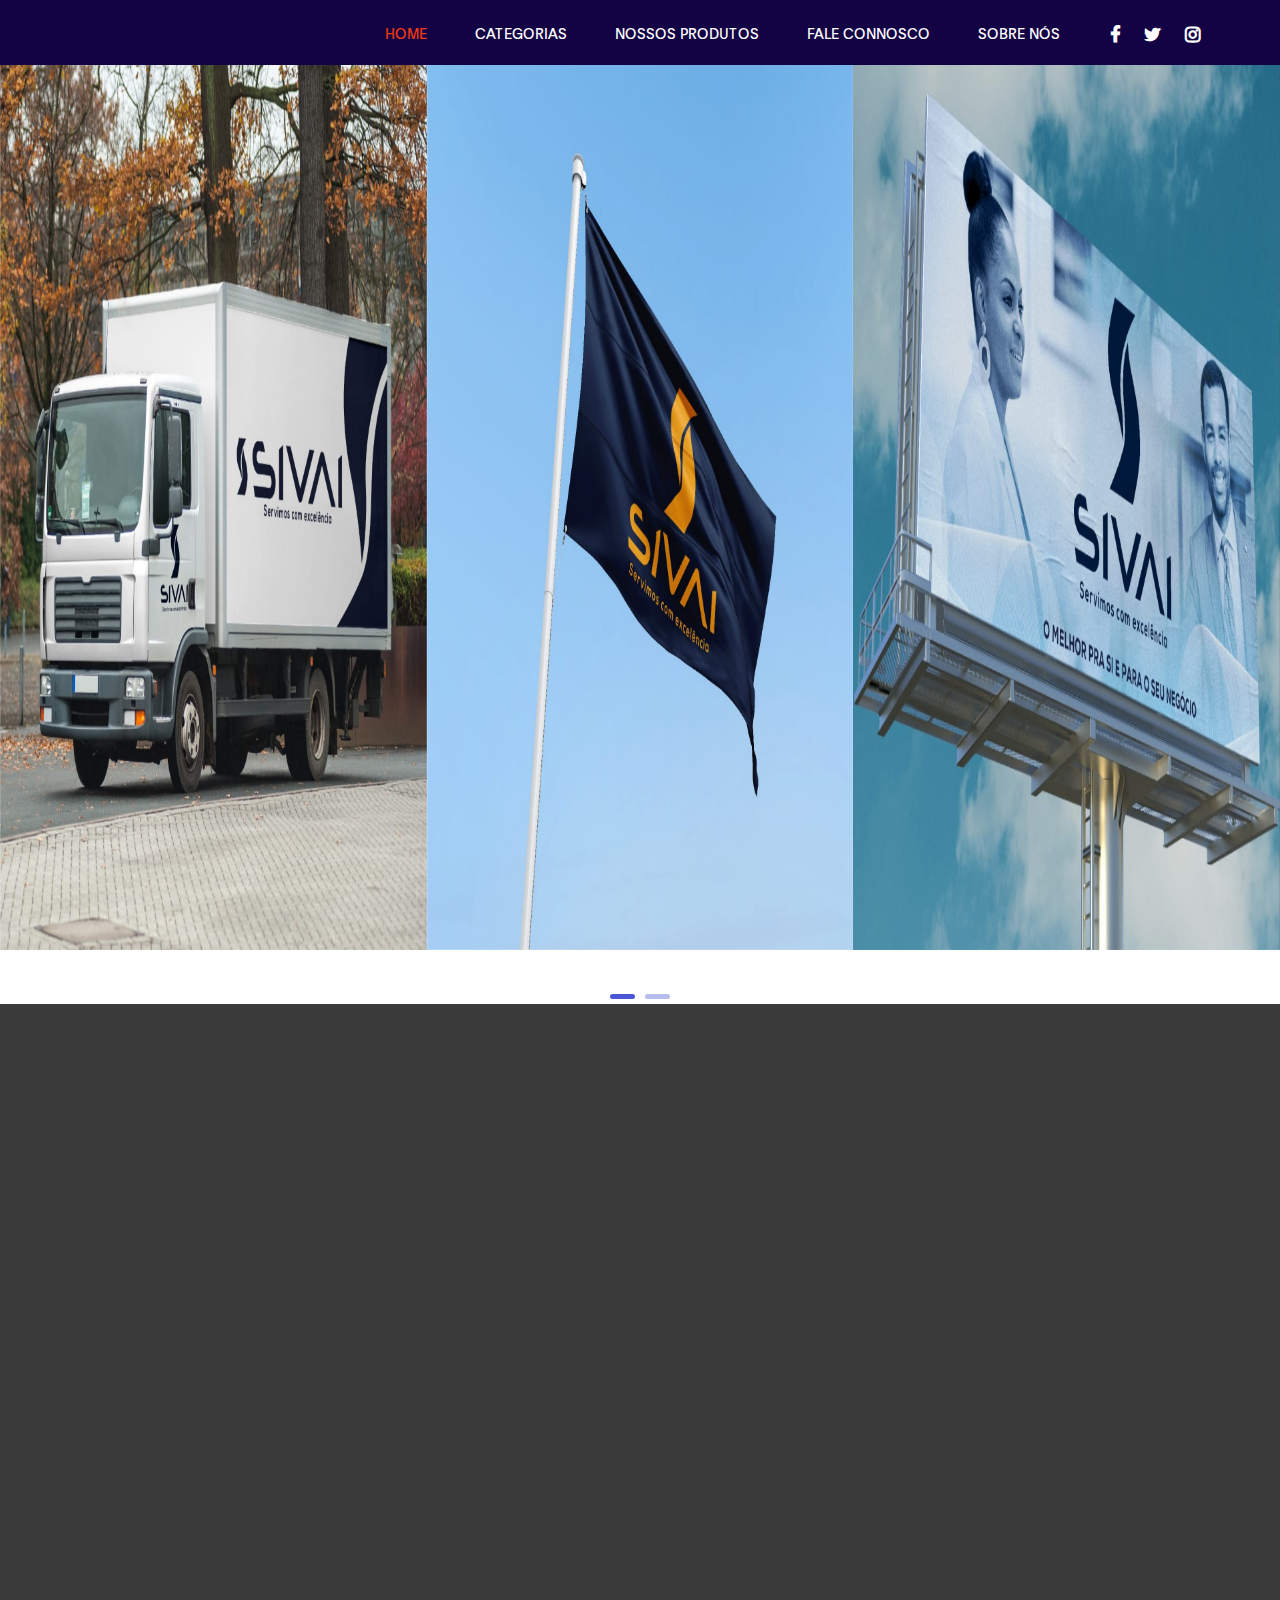
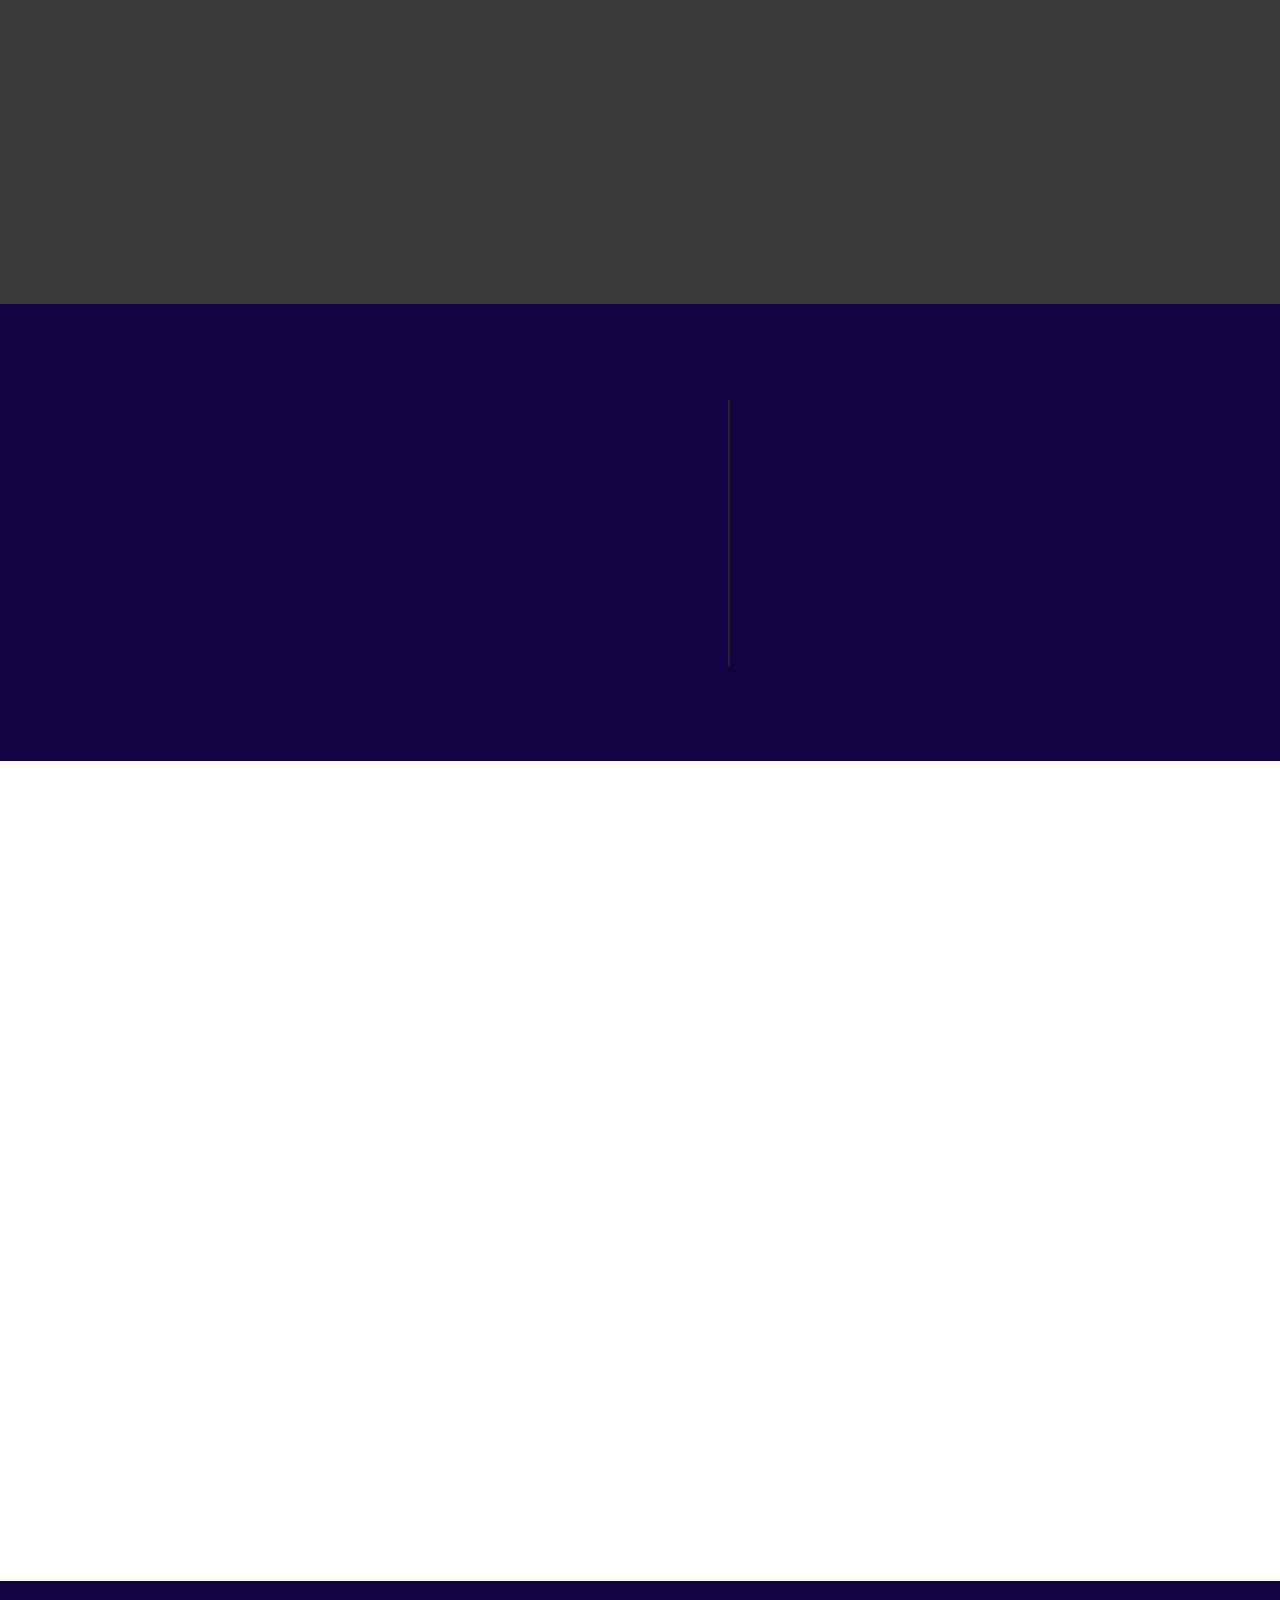
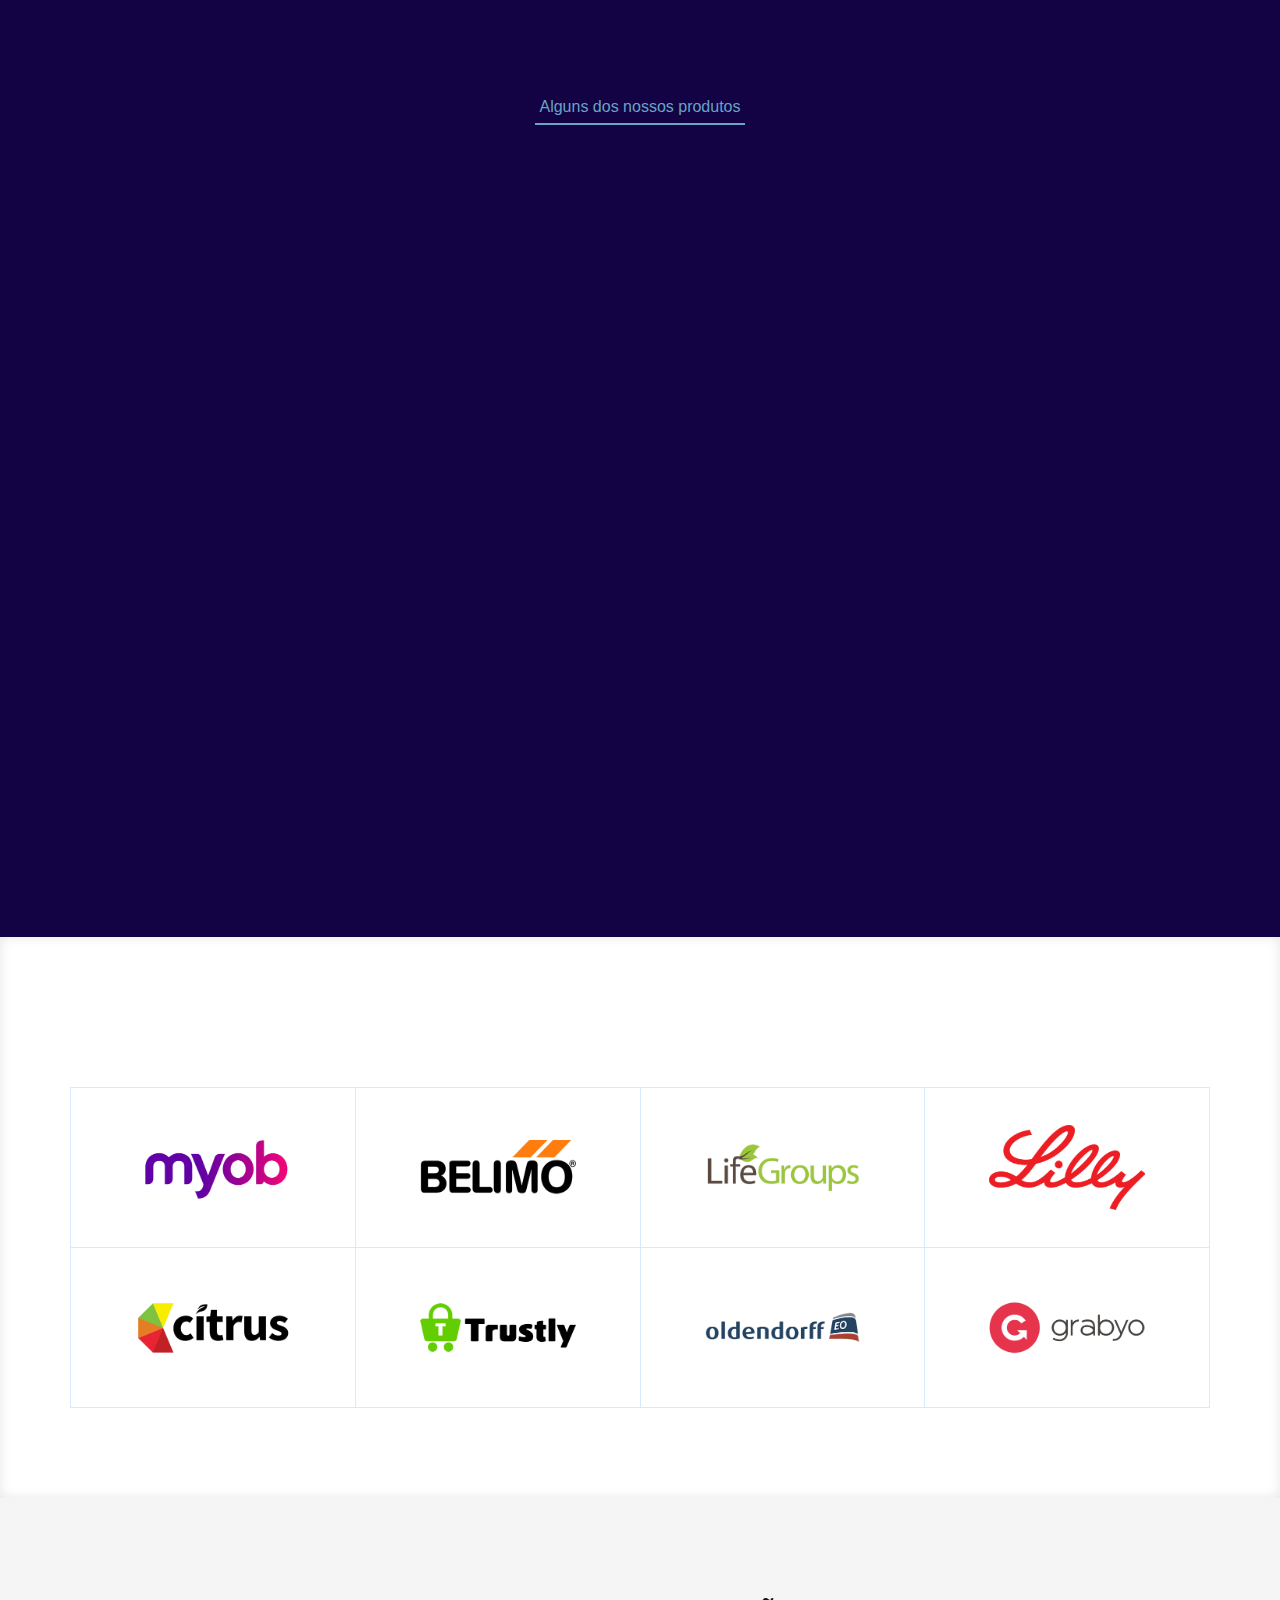
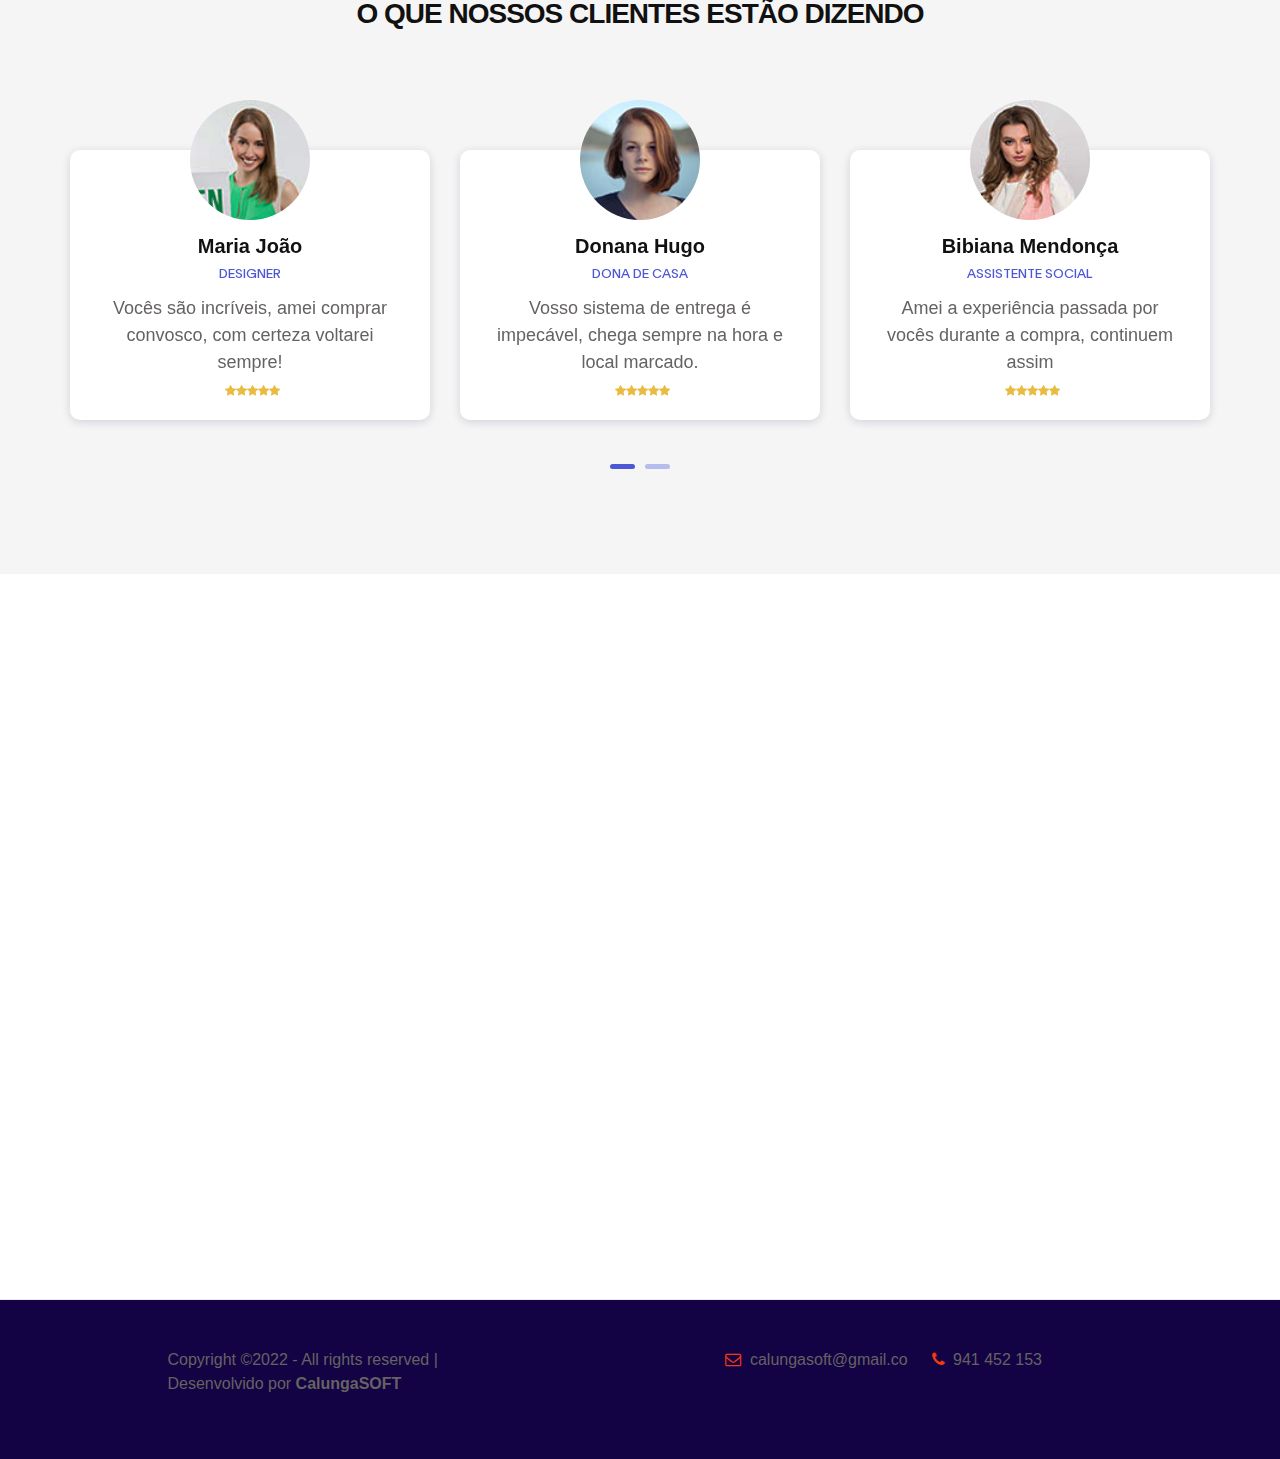
==== commit 8f887810: "Update index.html" ====
--- a/index.html
+++ b/index.html
@@ -28,8 +28,7 @@
     <!-- MENU BAR -->
     <nav class="navbar navbar-expand-lg fixed-top">
         <div class="container">
-
-            <a class="navbar-brand" href="index.html"><img width="100px" src="images/KXAK6355.jpg" alt=""></a>
+ 
 
             <button class="navbar-toggler" type="button" data-toggle="collapse" data-target="#navbarNav" aria-controls="navbarNav" aria-expanded="false"
                 aria-label="Toggle navigation">
@@ -634,4 +633,4 @@
        <script src="js/owl.carousel.min.js"></script>
        <script src="js/main.js"></script>
 </body>
-</html>+</html>
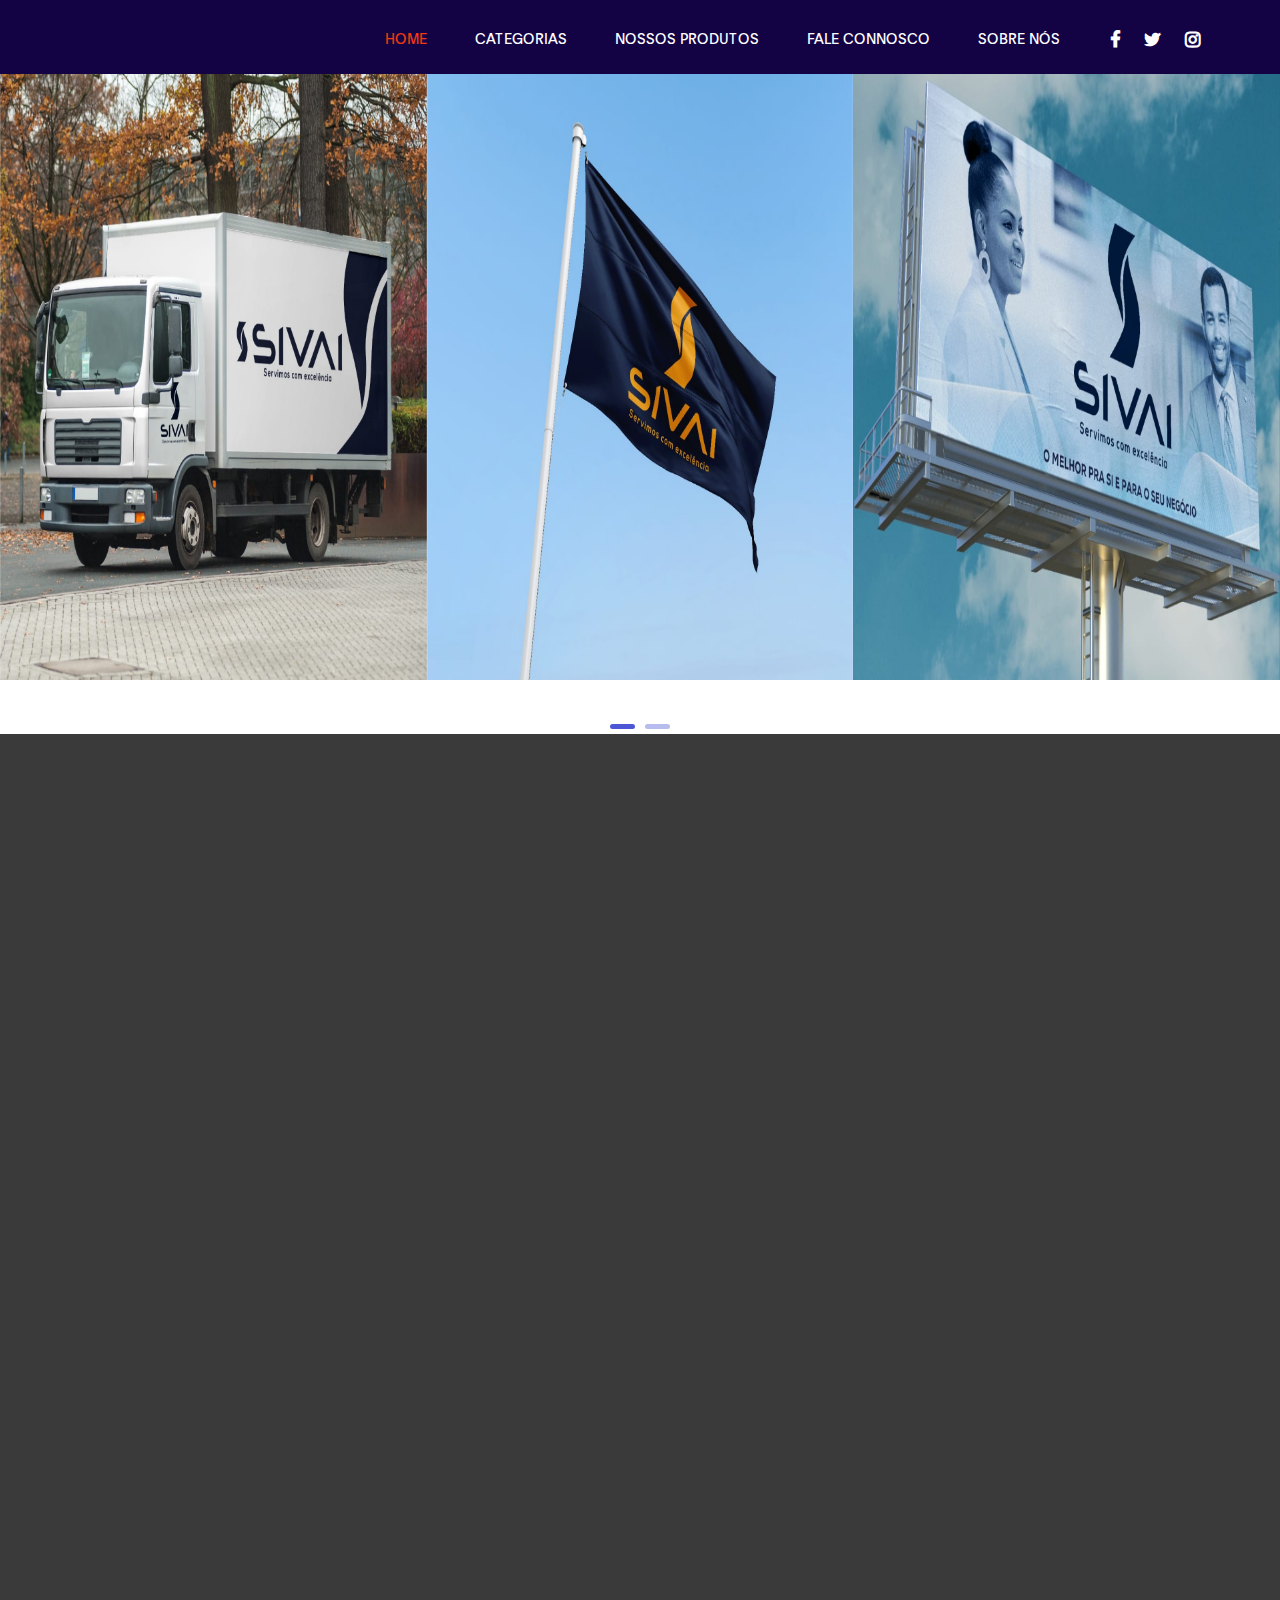
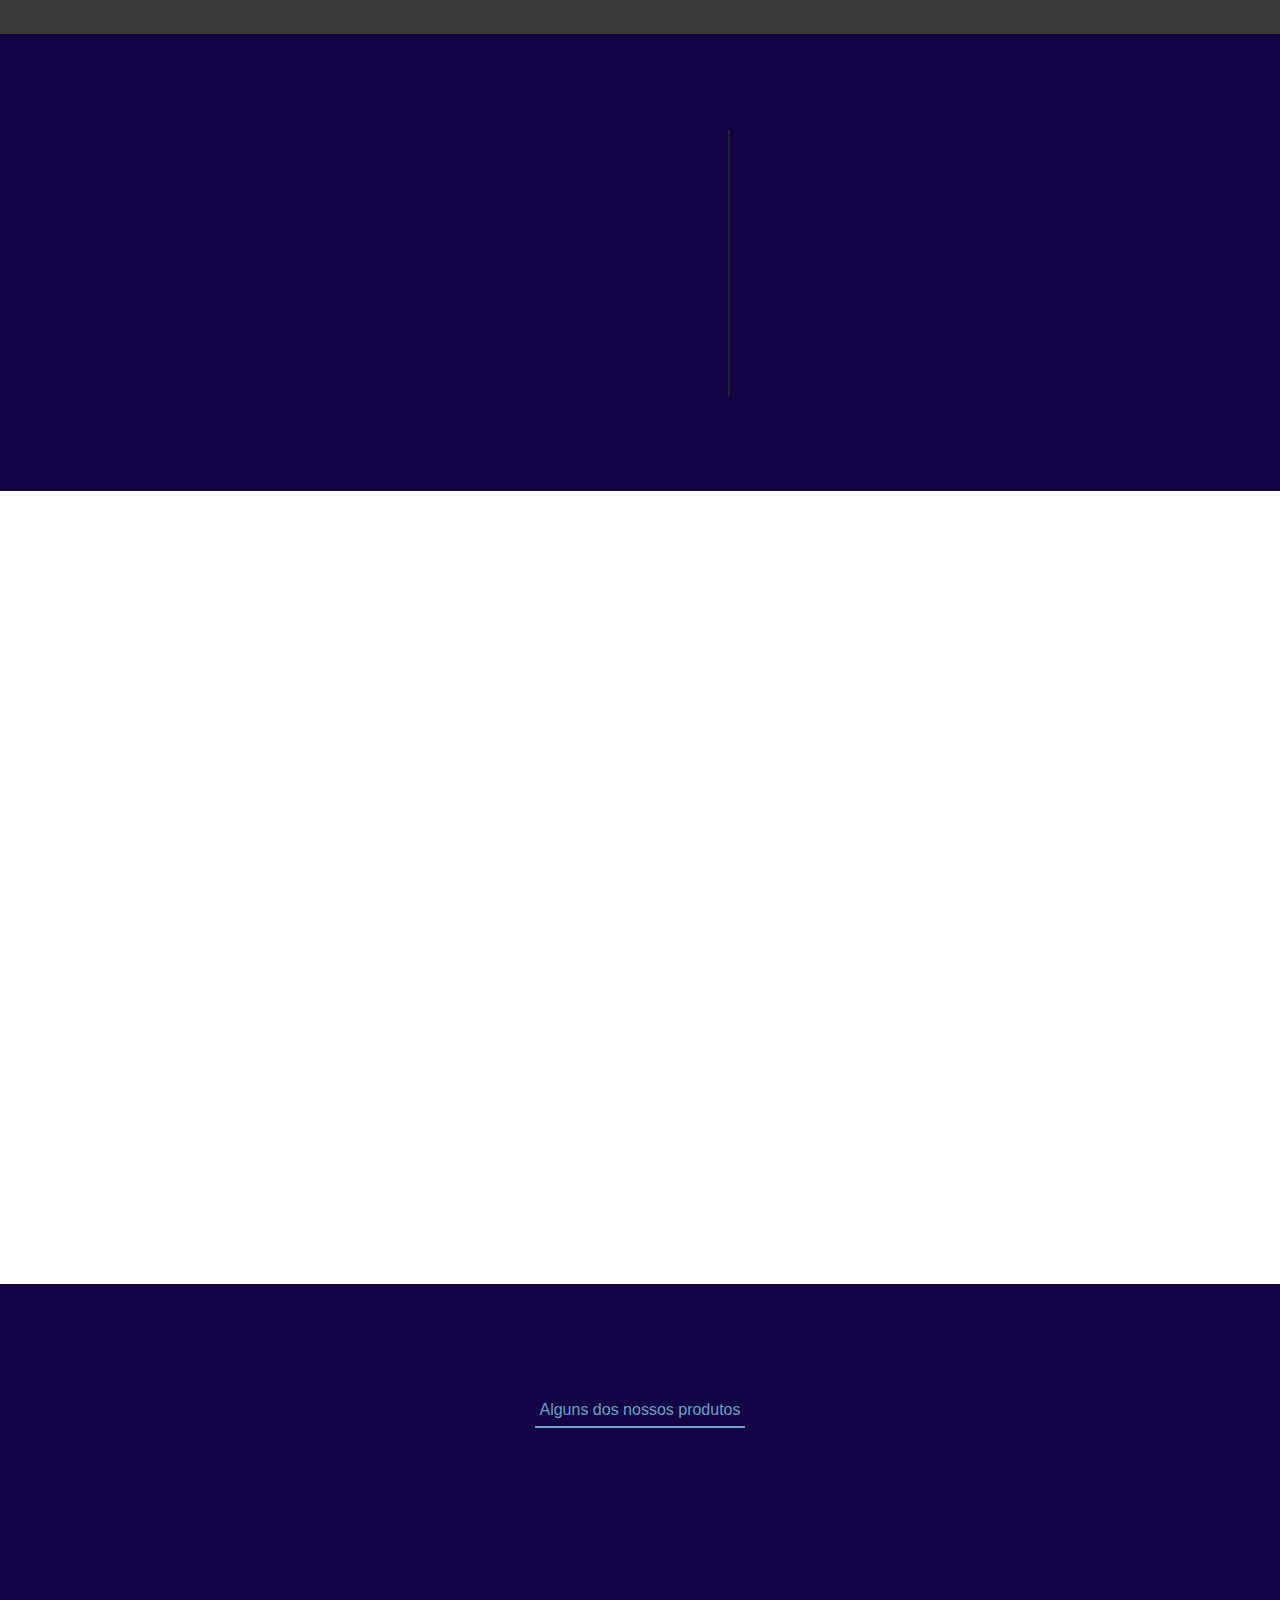
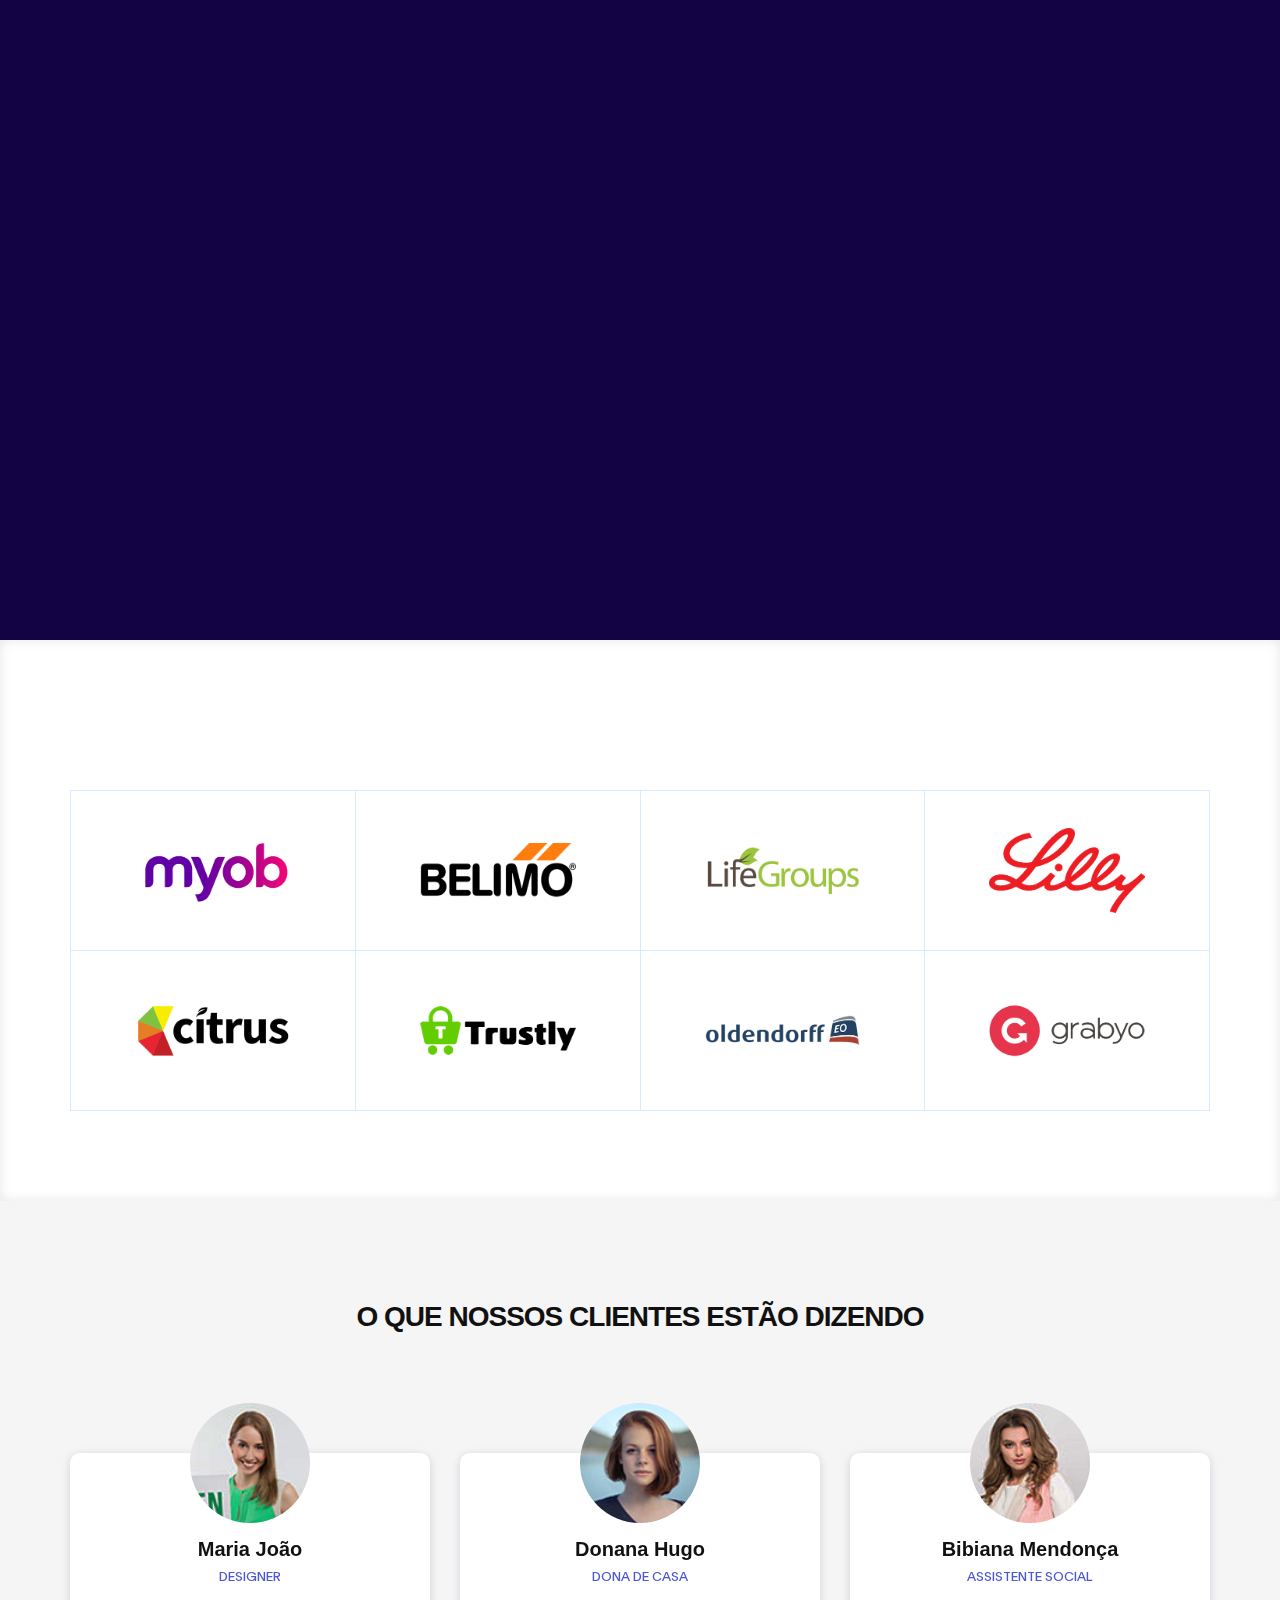
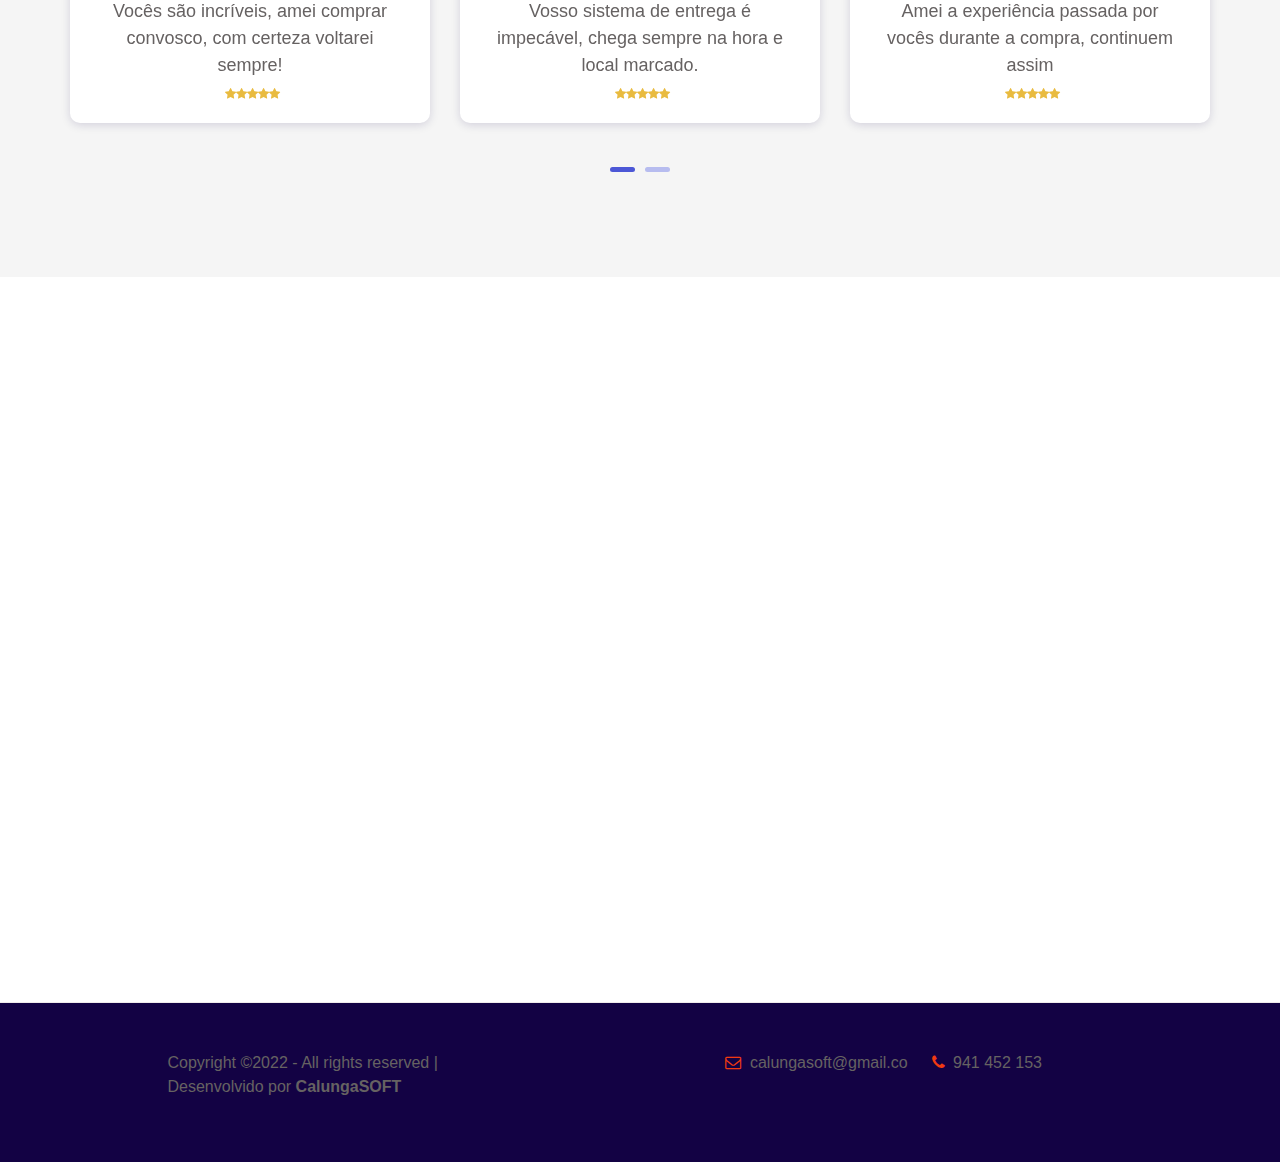
==== commit f6e15f1b: "Add files via upload" ====
--- a/index.html
+++ b/index.html
@@ -28,7 +28,8 @@
     <!-- MENU BAR -->
     <nav class="navbar navbar-expand-lg fixed-top">
         <div class="container">
- 
+
+            <a class="navbar-brand" href="index.html"><img  src="images/KXAK6355.jpg" alt=""></a>
 
             <button class="navbar-toggler" type="button" data-toggle="collapse" data-target="#navbarNav" aria-controls="navbarNav" aria-expanded="false"
                 aria-label="Toggle navigation">
@@ -78,16 +79,16 @@
                 <div class="testimonial__slider owl-carousel"   id="home">
                     
                         
-                            <img style="width: auto; height: 100vh;" src="images/BDWN6129.JPG" alt="">
-                            <img style="width: auto; height: 100vh;"  src="images/WLPW3088.JPG" alt="">
+                            <img style="width: auto; height: 70vh;" src="images/BDWN6129.JPG" alt="">
+                            <img style="width: auto; height: 70vh;"  src="images/WLPW3088.JPG" alt="">
                        
                              
-                            <img style="width: auto; height: 100vh;"  src="images/TUMK9532.JPG" alt="">
-                            
-                            
-                            <img style="width: auto; height: 100vh;"  src="images/XPPU6798.JPG" alt="">
+                            <img style="width: auto; height: 70vh;"  src="images/TUMK9532.JPG" alt="">
+                            
+                            
+                            <img style="width: auto; height: 70vh;"  src="images/XPPU6798.JPG" alt="">
                         
-                            <img style="width: auto; height: 100vh;"  src="images/QWGJ5922.JPG" alt="">
+                            <img style="width: auto; height: 70vh;"  src="images/QWGJ5922.JPG" alt="">
                             
                             
                  
@@ -95,7 +96,7 @@
         </div>
     <!-- Testimonial Section End -->
      <!-- HERO -->
-     <section class="hero d-flex flex-column justify-content-center align-items-center" >
+     <section style=" background-image: url('images/MLBM8288.jpg');" class="hero d-flex flex-column justify-content-center align-items-center" >
 
             <div class="bg-overlay"></div>
 
@@ -185,21 +186,21 @@
                                 </div>
                             </div>
 
-                            <div class="mt-5 mt-lg-0 mt-md-0 col-lg-4 col-md-6 col-12" data-aos="fade-up" data-aos-delay="500">
+                            <div class="col-lg-4 col-md-6 col-12" data-aos="fade-up" data-aos-delay="500">
                                 <div class="class-thumb">
-                                    <img src="images/HWBJ2438.jpg" class="img-fluid" alt="Class">
+                                    <img src="images/cosmeticos.jpg" class="img-fluid" alt="Class">
 
                                     <div class="class-info">
-                                        <h3 class="mb-1">Material de Escritório</h3>
+                                        <h3 class="mb-1">Produtos para Pele</h3>
 
                                        
 
-                                        <p class="mt-3">Conheça nossa lista de materiais que vão deixar o seu escritório impecável</p>
+                                        <p class="mt-3">Conheça nossa linha de produtos para pele que vão deixar-te impecável</p>
                                     </div>
                                 </div>
                             </div>
 
-                            <div class="mt-5 mt-lg-0 col-lg-4 col-md-6 col-12" data-aos="fade-up" data-aos-delay="600">
+                            <div class="col-lg-4 col-md-6 col-12" data-aos="fade-up" data-aos-delay="600">
                                 <div class="class-thumb">
                                     <img src="images/estilodevida.jpg" class="img-fluid" alt="Class">
 
@@ -208,7 +209,7 @@
  
                                        
 
-                                        <p class="mt-3">Mantem-se sempre no rítmo da moda, a Sivai lhe deixar sempre dentro das mais novas e modernas tendências</p>
+                                        <p class="mt-3">Mantem-se sempre no rítmo da moda, a Sivai lhe deixar sempre dentro das mais novas tendências</p>
                                     </div>
                                 </div>
                             </div>
@@ -633,4 +634,4 @@
        <script src="js/owl.carousel.min.js"></script>
        <script src="js/main.js"></script>
 </body>
-</html>
+</html>--- a/css/tooplate-gymso-style.css
+++ b/css/tooplate-gymso-style.css
@@ -363,7 +363,7 @@
   -----------------------------------------*/
 
   .hero {
-    background-image: url('../images/VCHW7658.jpg');
+    background-image: url('../images/MLBM8288.jpg');
     background-size: cover;
     background-position: top;
     background-repeat: no-repeat;
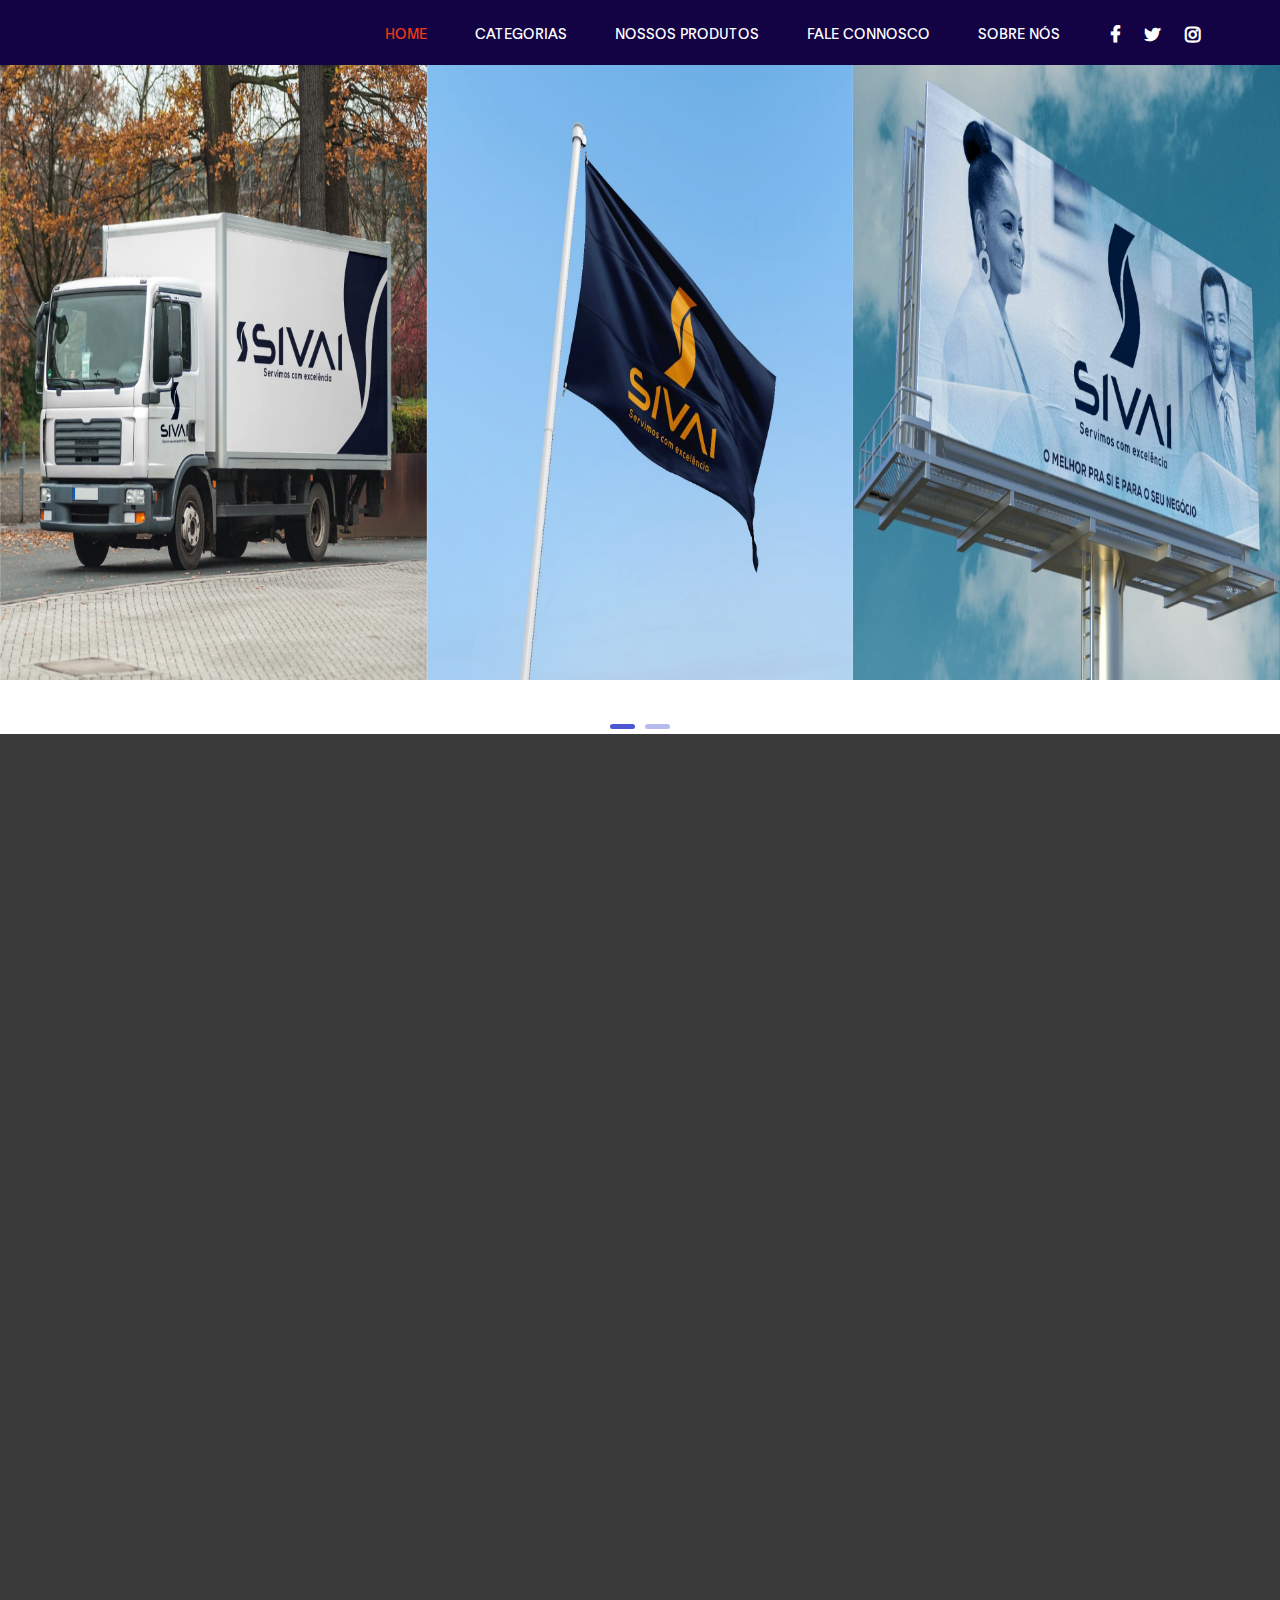
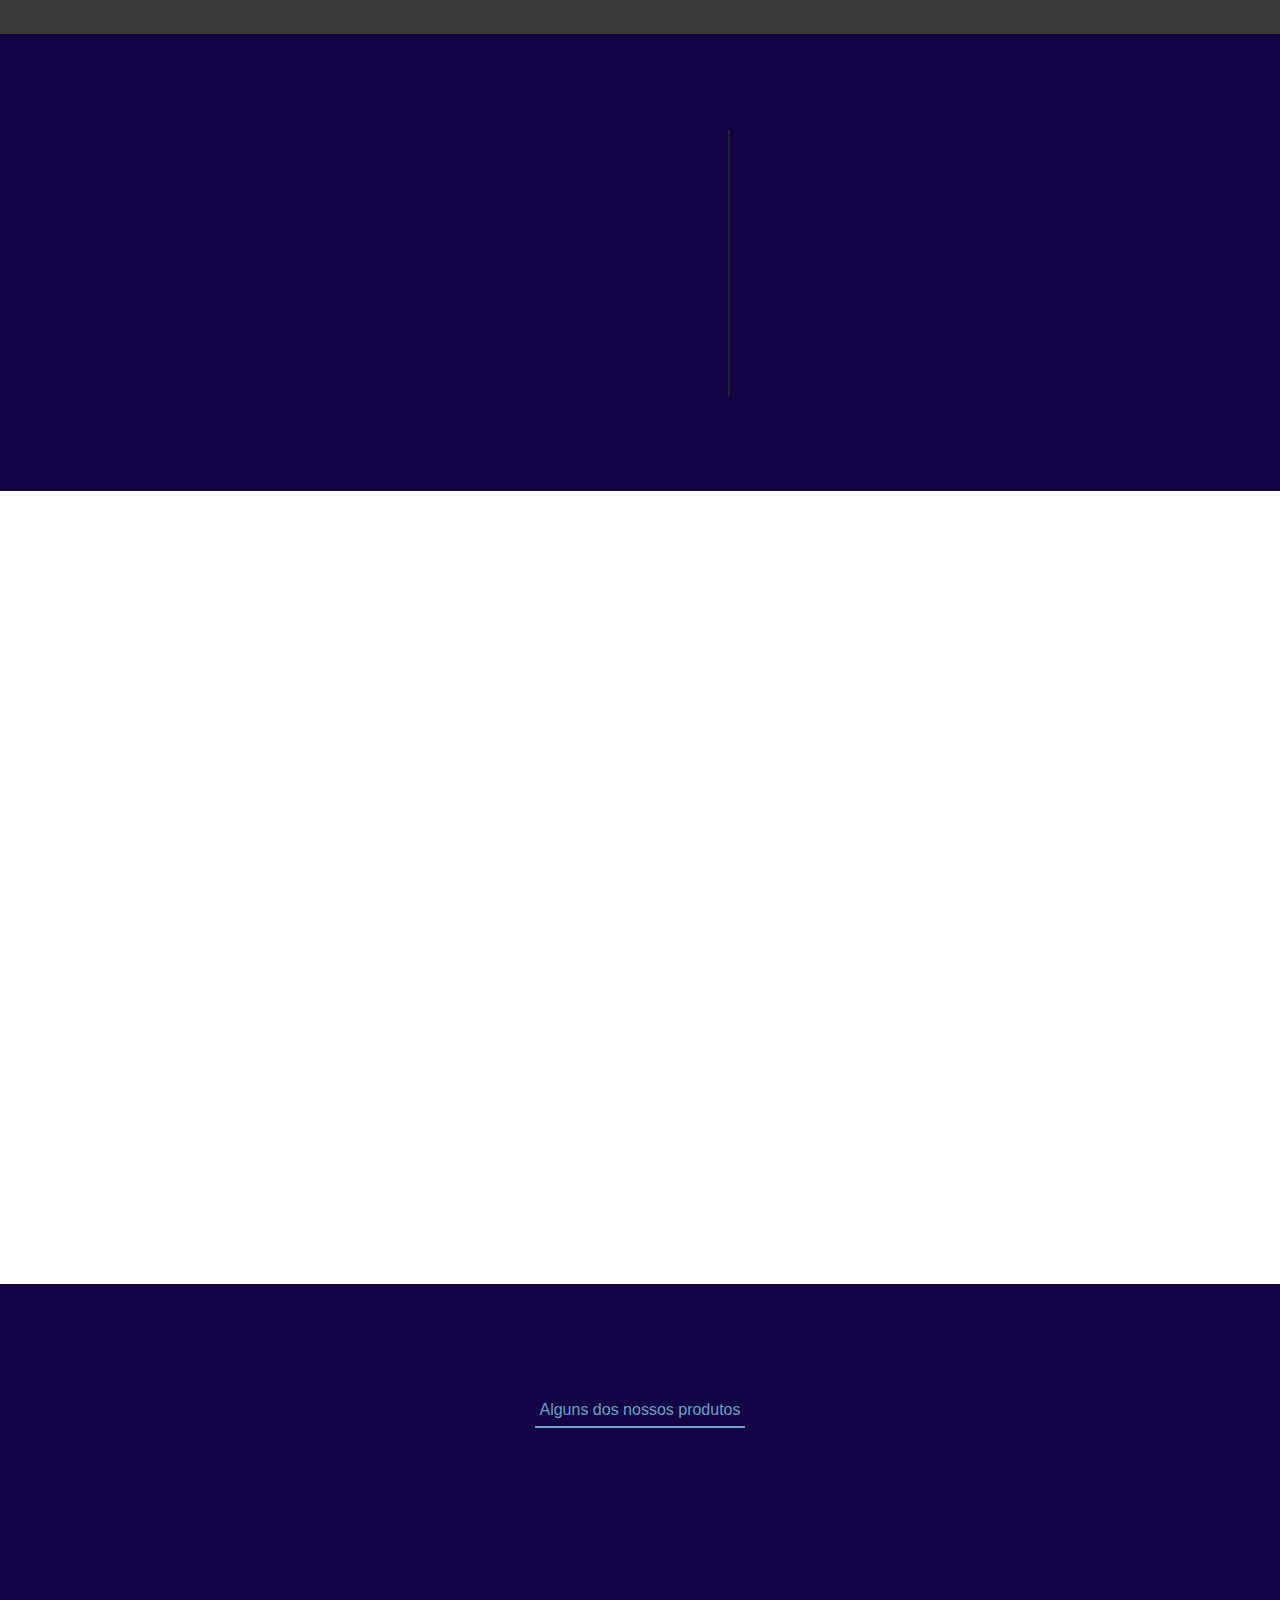
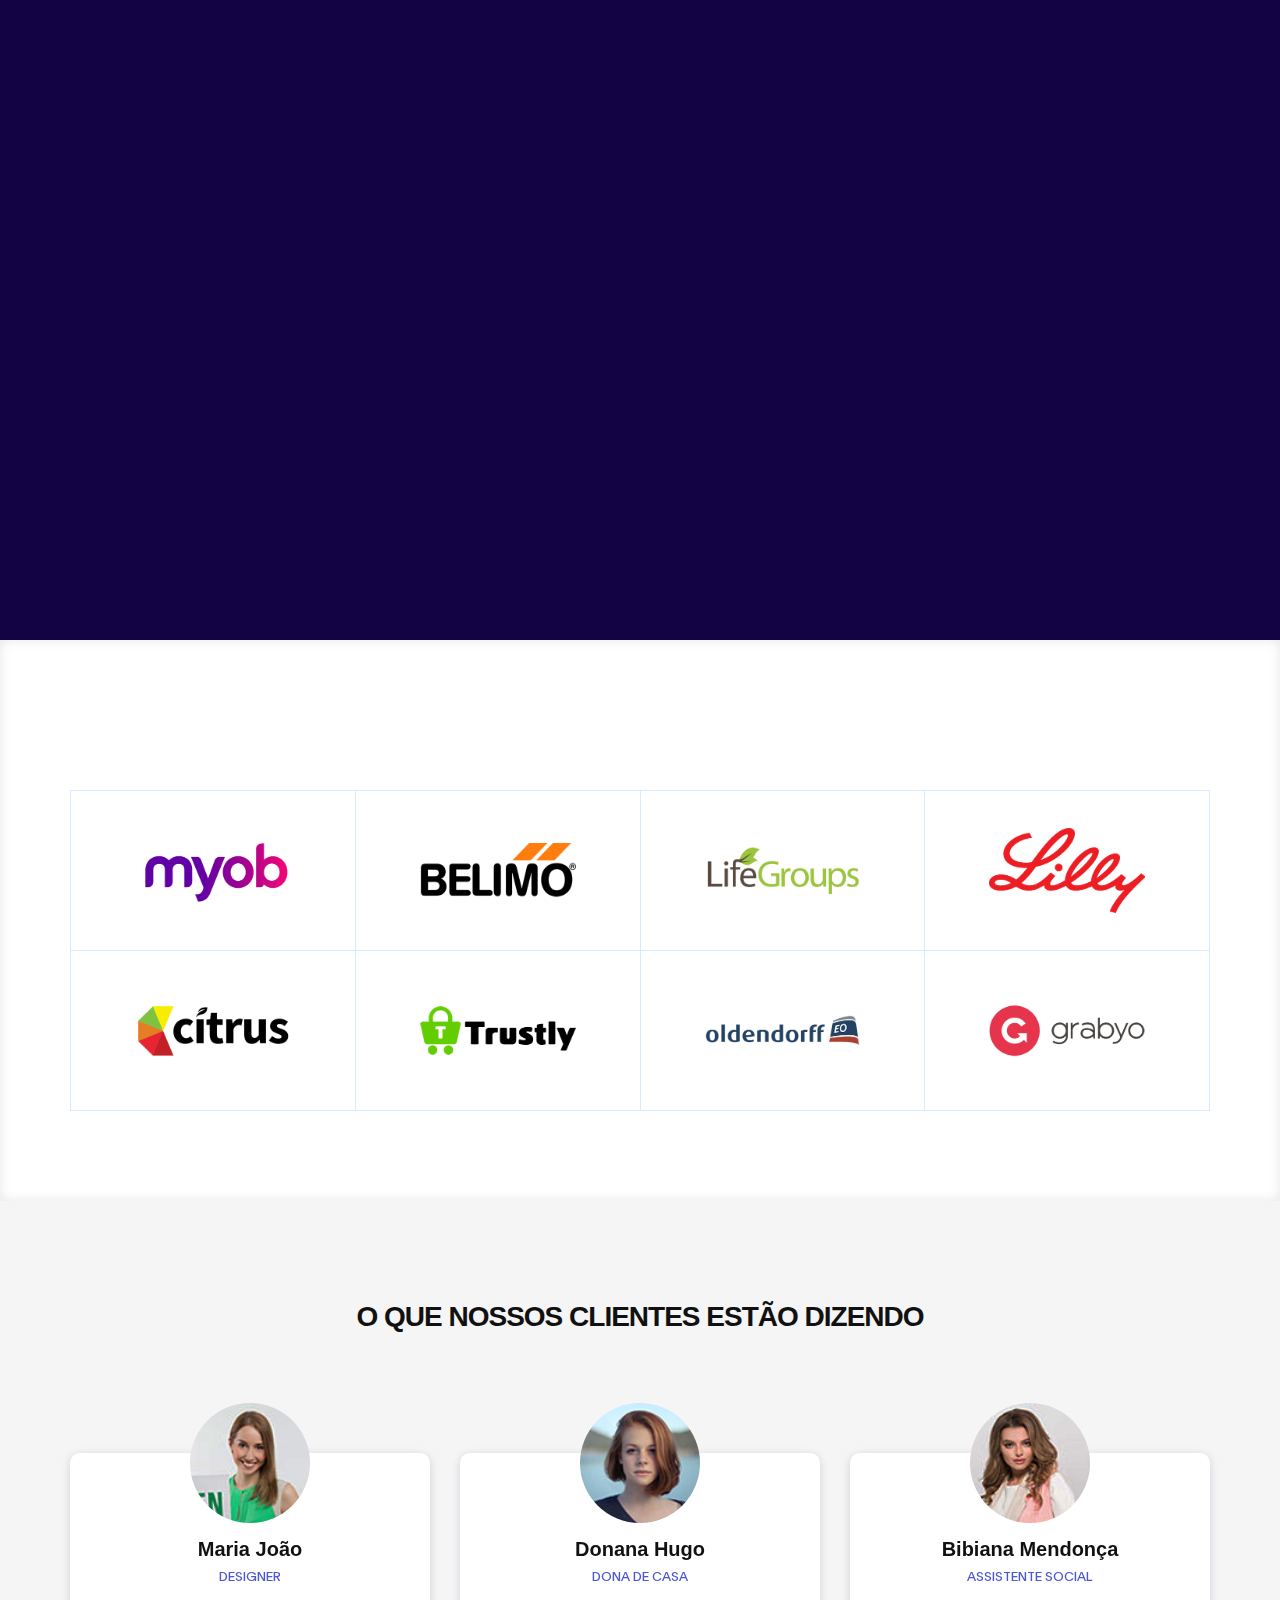
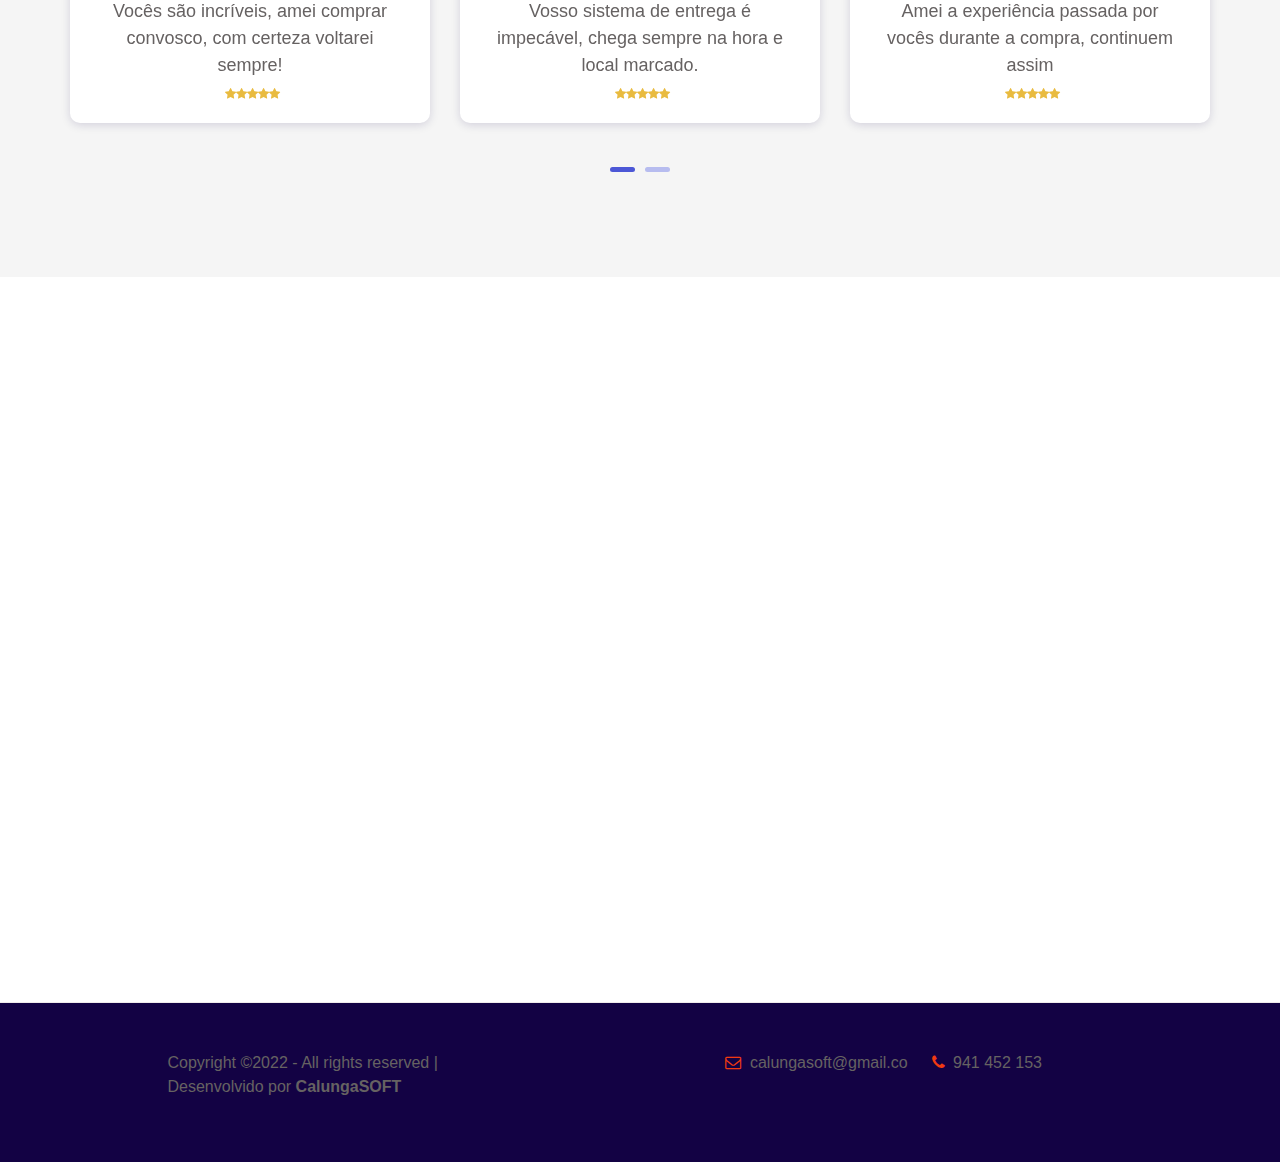
==== commit c26feab1: "Add files via upload" ====
--- a/index.html
+++ b/index.html
@@ -29,7 +29,7 @@
     <nav class="navbar navbar-expand-lg fixed-top">
         <div class="container">
 
-            <a class="navbar-brand" href="index.html"><img  src="images/KXAK6355.jpg" alt=""></a>
+ <img  src="images/KXAK6355.jpg" alt=""> 
 
             <button class="navbar-toggler" type="button" data-toggle="collapse" data-target="#navbarNav" aria-controls="navbarNav" aria-expanded="false"
                 aria-label="Toggle navigation">
--- a/css/tooplate-gymso-style.css
+++ b/css/tooplate-gymso-style.css
@@ -363,7 +363,7 @@
   -----------------------------------------*/
 
   .hero {
-    background-image: url('../images/MLBM8288.jpg');
+   
     background-size: cover;
     background-position: top;
     background-repeat: no-repeat;
@@ -379,7 +379,7 @@
 
   .class-info {
     background: var(--white-color);
-    box-shadow: 6px 0 38px rgba(20,20,20,0.10);
+    box-shadow: 6px 0 38px rgba(52, 51, 51, 0.1);
     border-radius: 0 0 2px 2px;
     padding: 1rem 2rem;
     position: relative;
@@ -896,45 +896,10 @@
   background: #021017;
   padding: 120px 0;
   position: relative;
+
   @media (max-width: 1024px) {
       padding: 60px 0;
-  }
-  .footer_logo {
-      text-align: center;
-  }
-  .footer_social {
-      text-align: center;
-      margin: 5px 0px 30px;
-      a {
-          display: inline-block;
-          width: 45px;
-          height: 45px;
-          line-height: 45px;
-          text-align: center;
-          background: #ffffff;
-          border-radius: 36px;
-          color: $title-color;
-          font-size: 16px;
-          margin-right: 12px;
-          @include transition();
-          &:last-child {
-              margin-right: 0px;
-          }
-          &:hover {
-              @extend .gradient-bg;
-              color: #ffffff;
-          }
-      }
-  }
-  .footer_bottom {
-      text-align: center;
-      p {
-          margin-bottom: 0;
-      }
-      a {
-          color: #a932c7;
-      }
-  }
+  } 
 }
 
 /* End Footer Area css
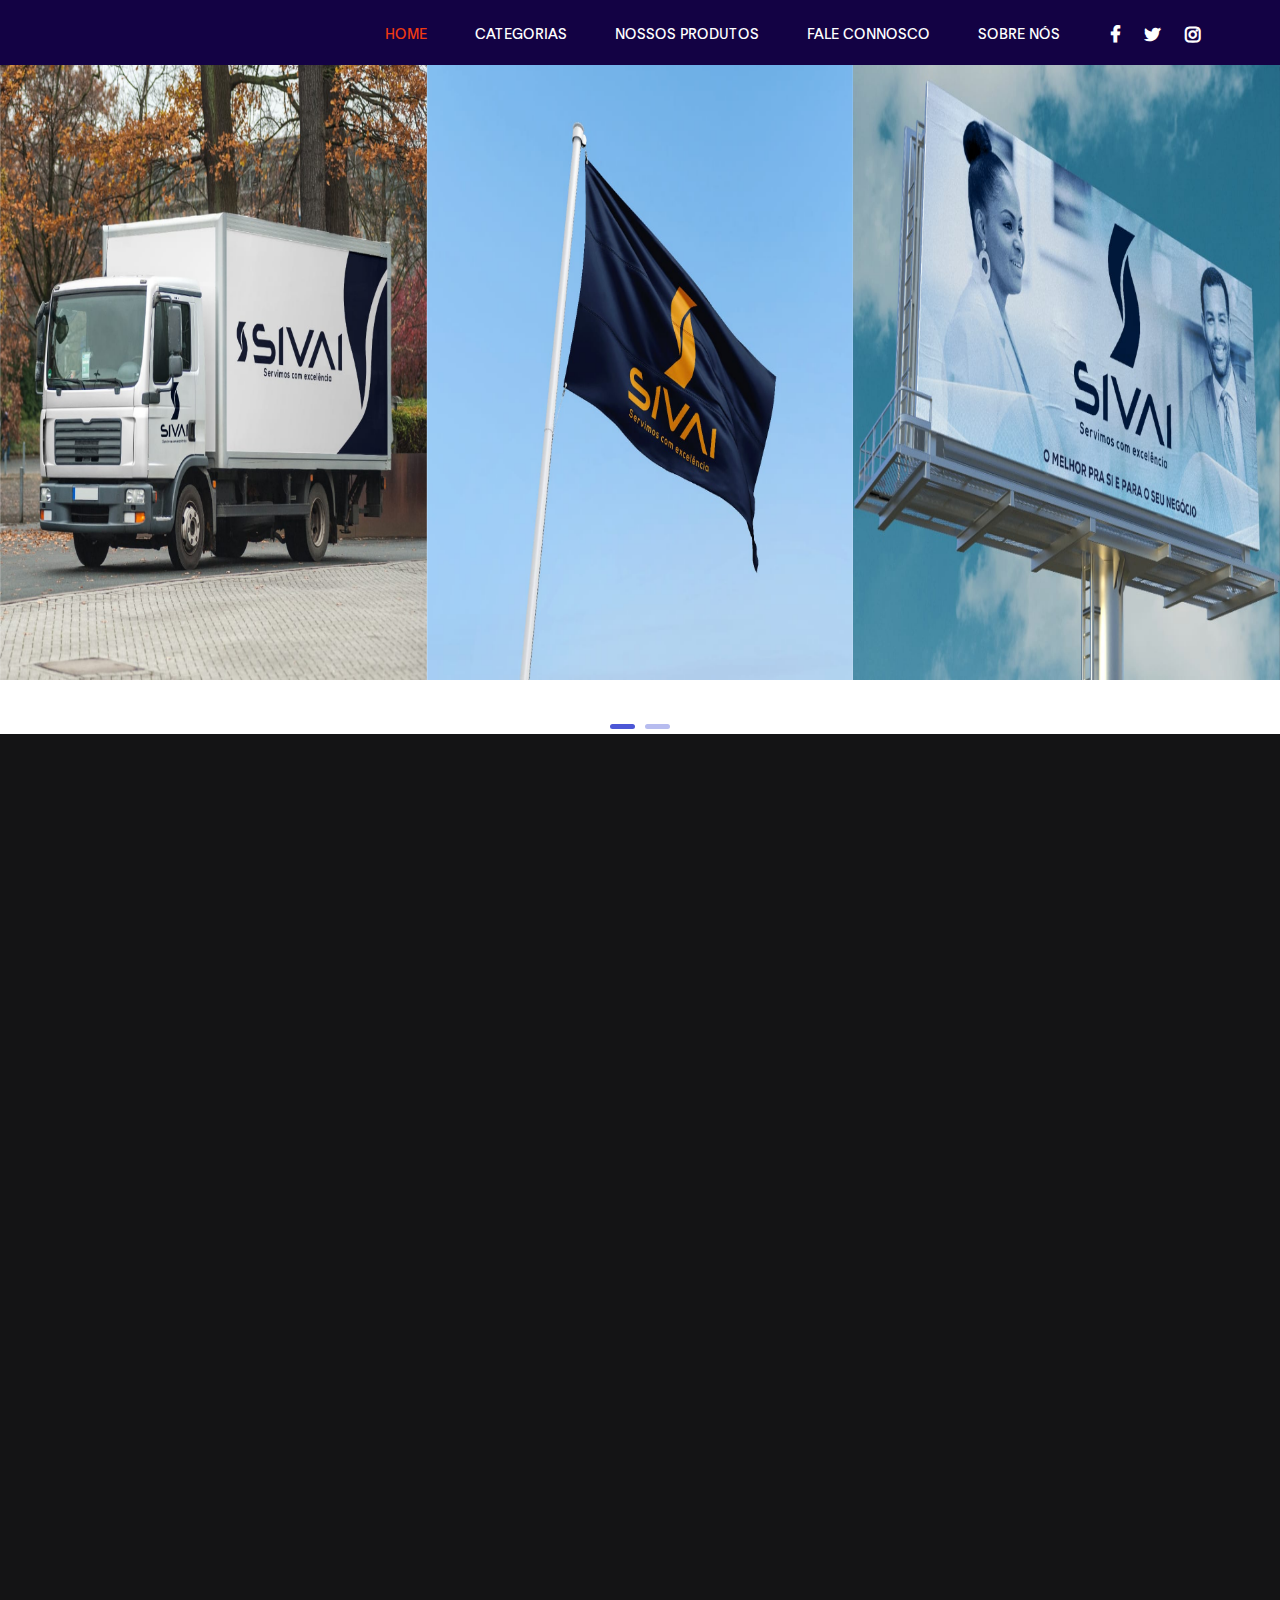
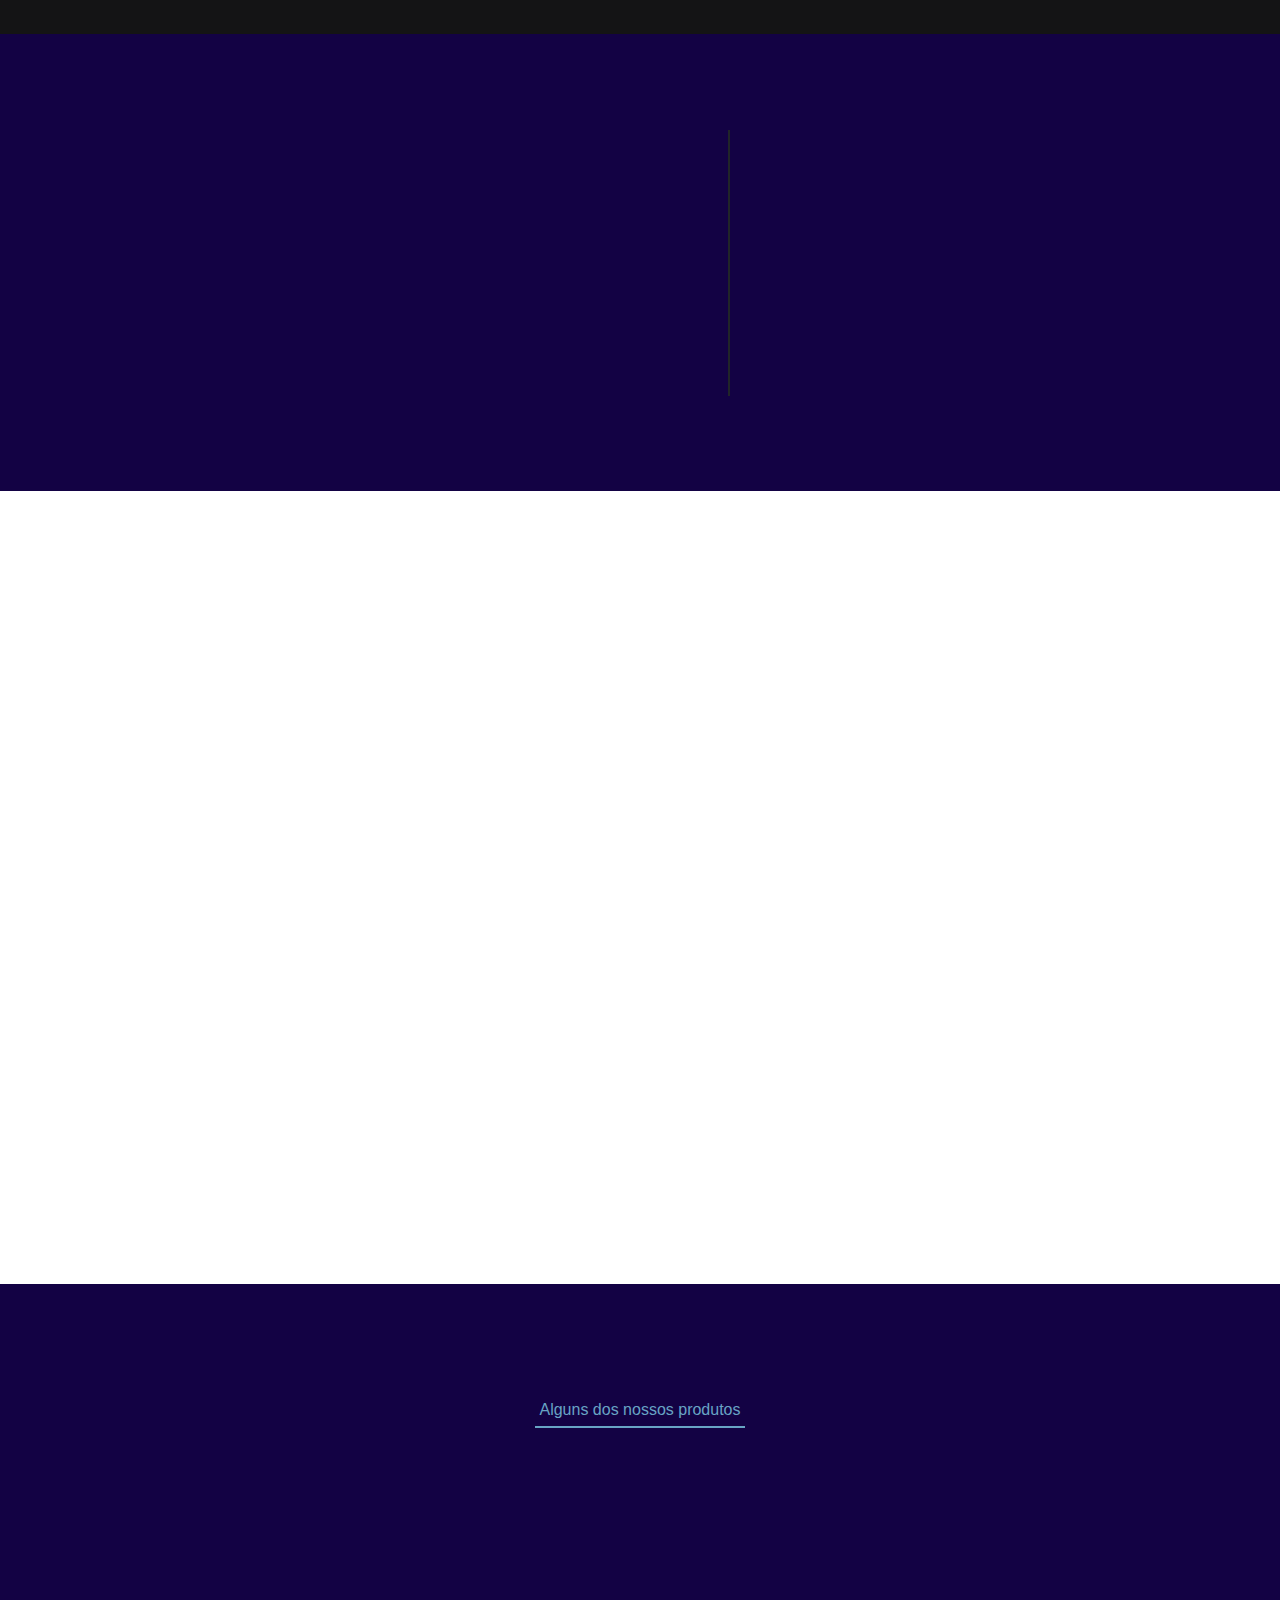
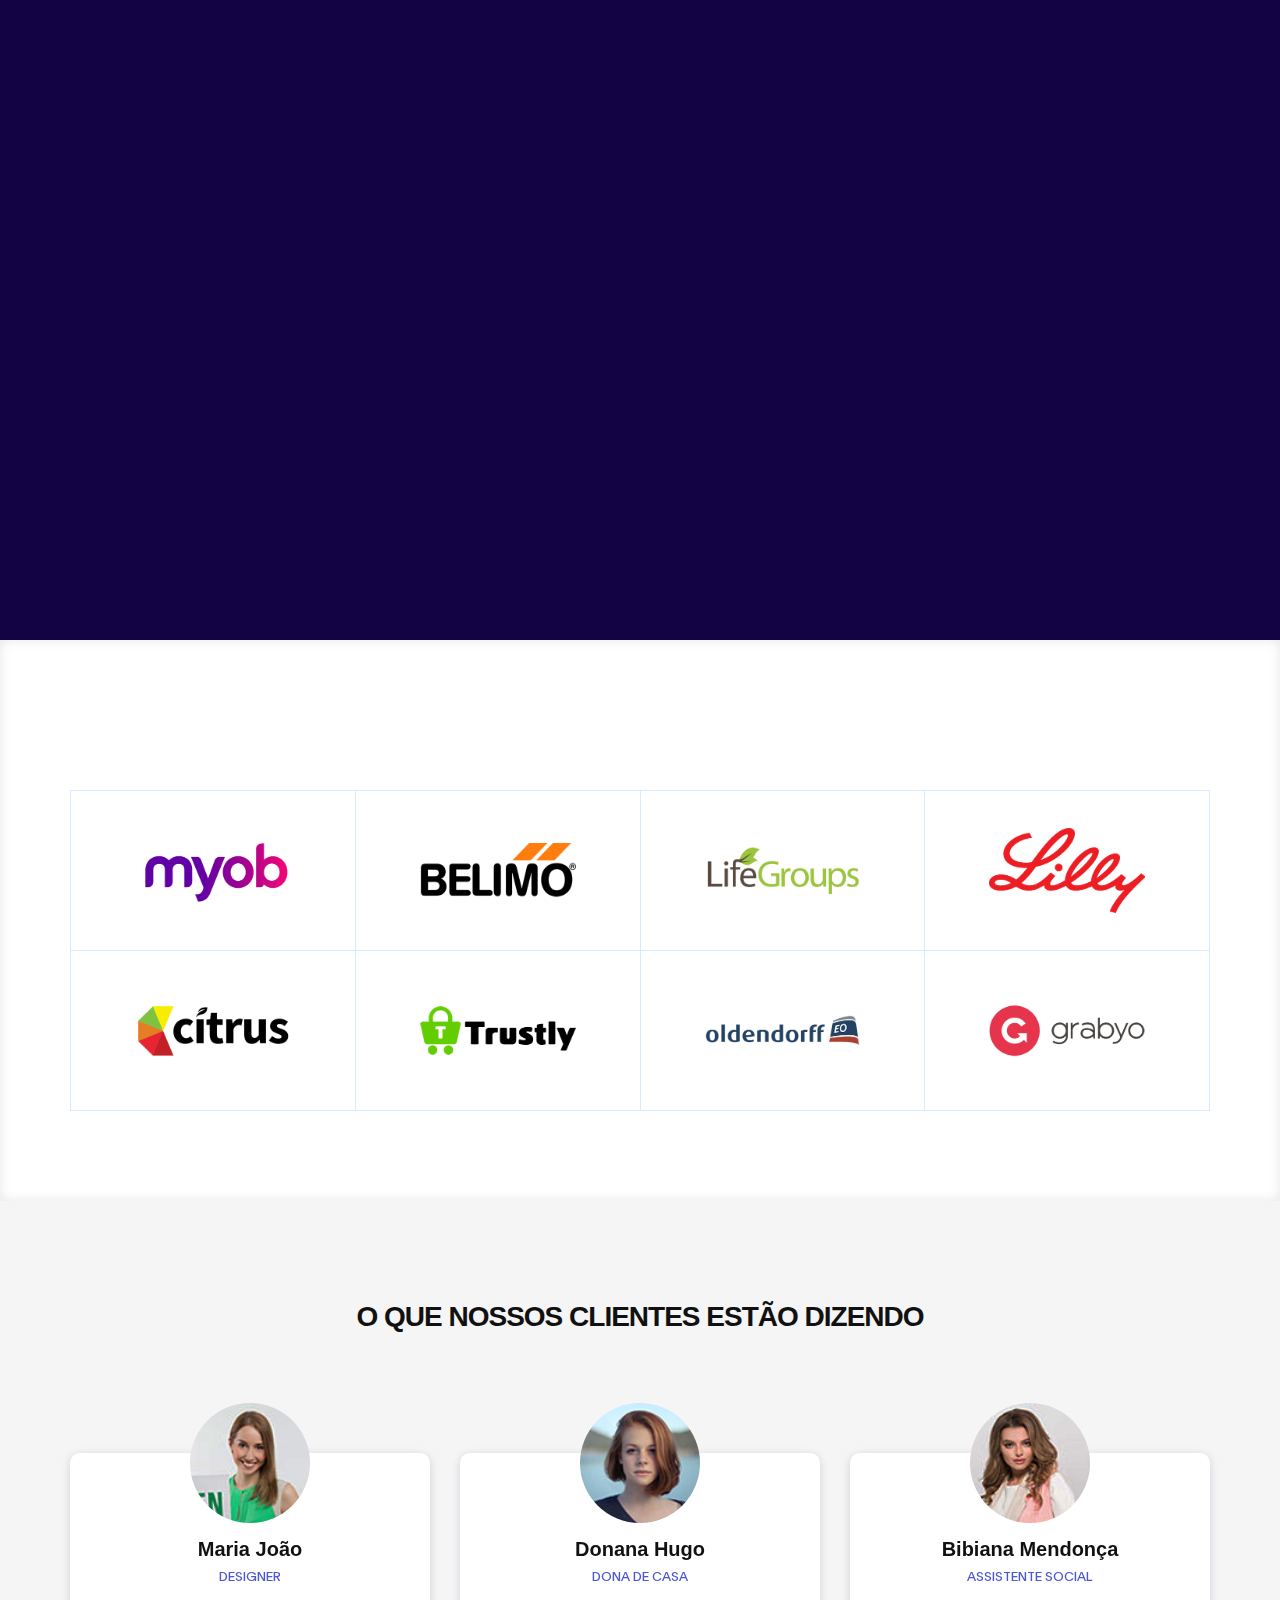
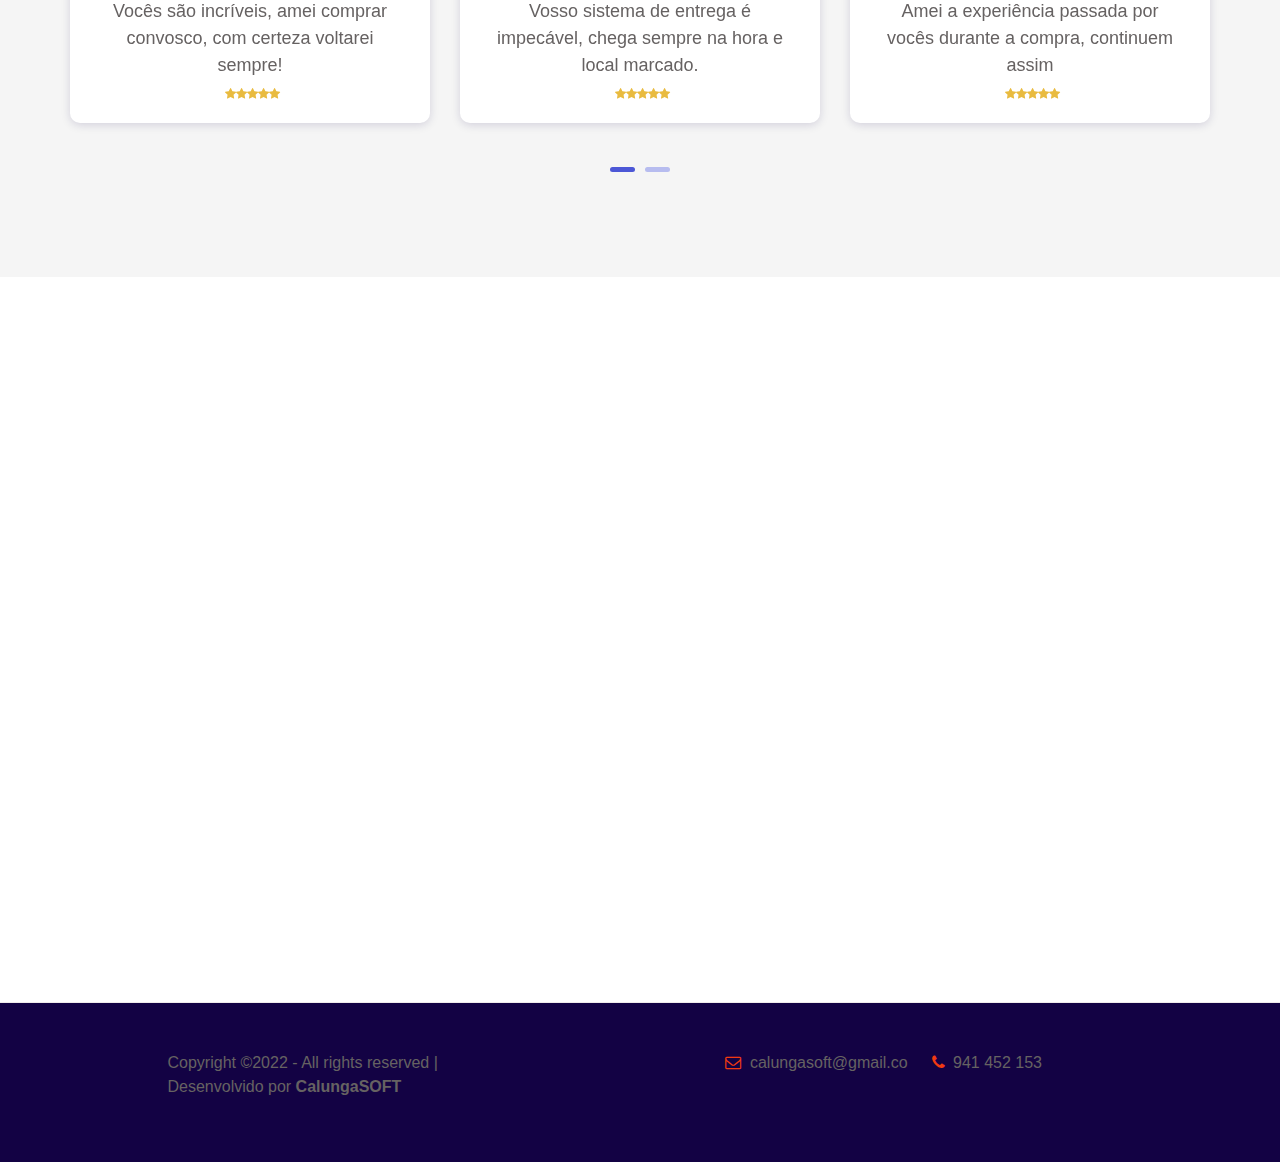
==== commit 45a83a51: "Add files via upload" ====
--- a/index.html
+++ b/index.html
@@ -96,7 +96,7 @@
         </div>
     <!-- Testimonial Section End -->
      <!-- HERO -->
-     <section style=" background-image: url('images/MLBM8288.jpg');" class="hero d-flex flex-column justify-content-center align-items-center" >
+     <section style=" background-color: black" class="hero d-flex flex-column justify-content-center align-items-center" >
 
             <div class="bg-overlay"></div>
 
@@ -584,7 +584,7 @@
      </footer>
 
     <!-- Modal -->
-    <div class="modal fade" id="membershipForm" tabindex="-1" role="dialog" aria-labelledby="membershipFormLabel" aria-hidden="true">
+    <div class="modal fade" id="membershipForm" tabindex="-1" role="dialog" aria-labelledby="membershipFormLabel" aria-hidden="sim">
       <div class="modal-dialog" role="document">
 
         <div class="modal-content">
@@ -593,25 +593,25 @@
             <h2 class="modal-title" id="membershipFormLabel">Membership Form</h2>
 
             <button type="button" class="close" data-dismiss="modal" aria-label="Close">
-              <span aria-hidden="true">&times;</span>
+              <span aria-hidden="sim">&times;</span>
             </button>
           </div>
 
           <div class="modal-body">
             <form class="membership-form webform" role="form">
-                <input type="text" class="form-control" name="cf-name" placeholder="John Doe">
-
-                <input type="email" class="form-control" name="cf-email" placeholder="Johndoe@gmail.com">
-
-                <input type="tel" class="form-control" name="cf-phone" placeholder="123-456-7890" pattern="[0-9]{3}-[0-9]{3}-[0-9]{4}" required>
-
-                <textarea class="form-control" rows="3" name="cf-message" placeholder="Additional Message"></textarea>
-
-                <button type="submit" class="form-control" id="submit-button" name="submit">Submit Button</button>
+                <input type="text" class="form-control" name="cf-name" placeholder="Esmael Calunga">
+
+                <input type="email" class="form-control" name="cf-email" placeholder="calungaSoft@gmail.com">
+
+                <input type="tel" class="form-control" name="cf-phone" placeholder="+244 941452153" pattern="[0-9]{3}-[0-9]{3}-[0-9]{4}" required>
+
+                <textarea class="form-control" rows="3" name="cf-message" placeholder="Mensagem Adicional"></textarea>
+
+                <button type="submit" class="form-control" id="submit-button" name="submit">Enviar</button>
 
                 <div class="custom-control custom-checkbox">
                     <input type="checkbox" class="custom-control-input" id="signup-agree">
-                    <label class="custom-control-label text-small text-muted" for="signup-agree">I agree to the <a href="#">Terms &amp;Conditions</a>
+                    <label class="custom-control-label text-small text-muted" for="signup-agree">Eu concordo com os<a href="#">Terms &amp;Conditions</a>
                     </label>
                 </div>
             </form>
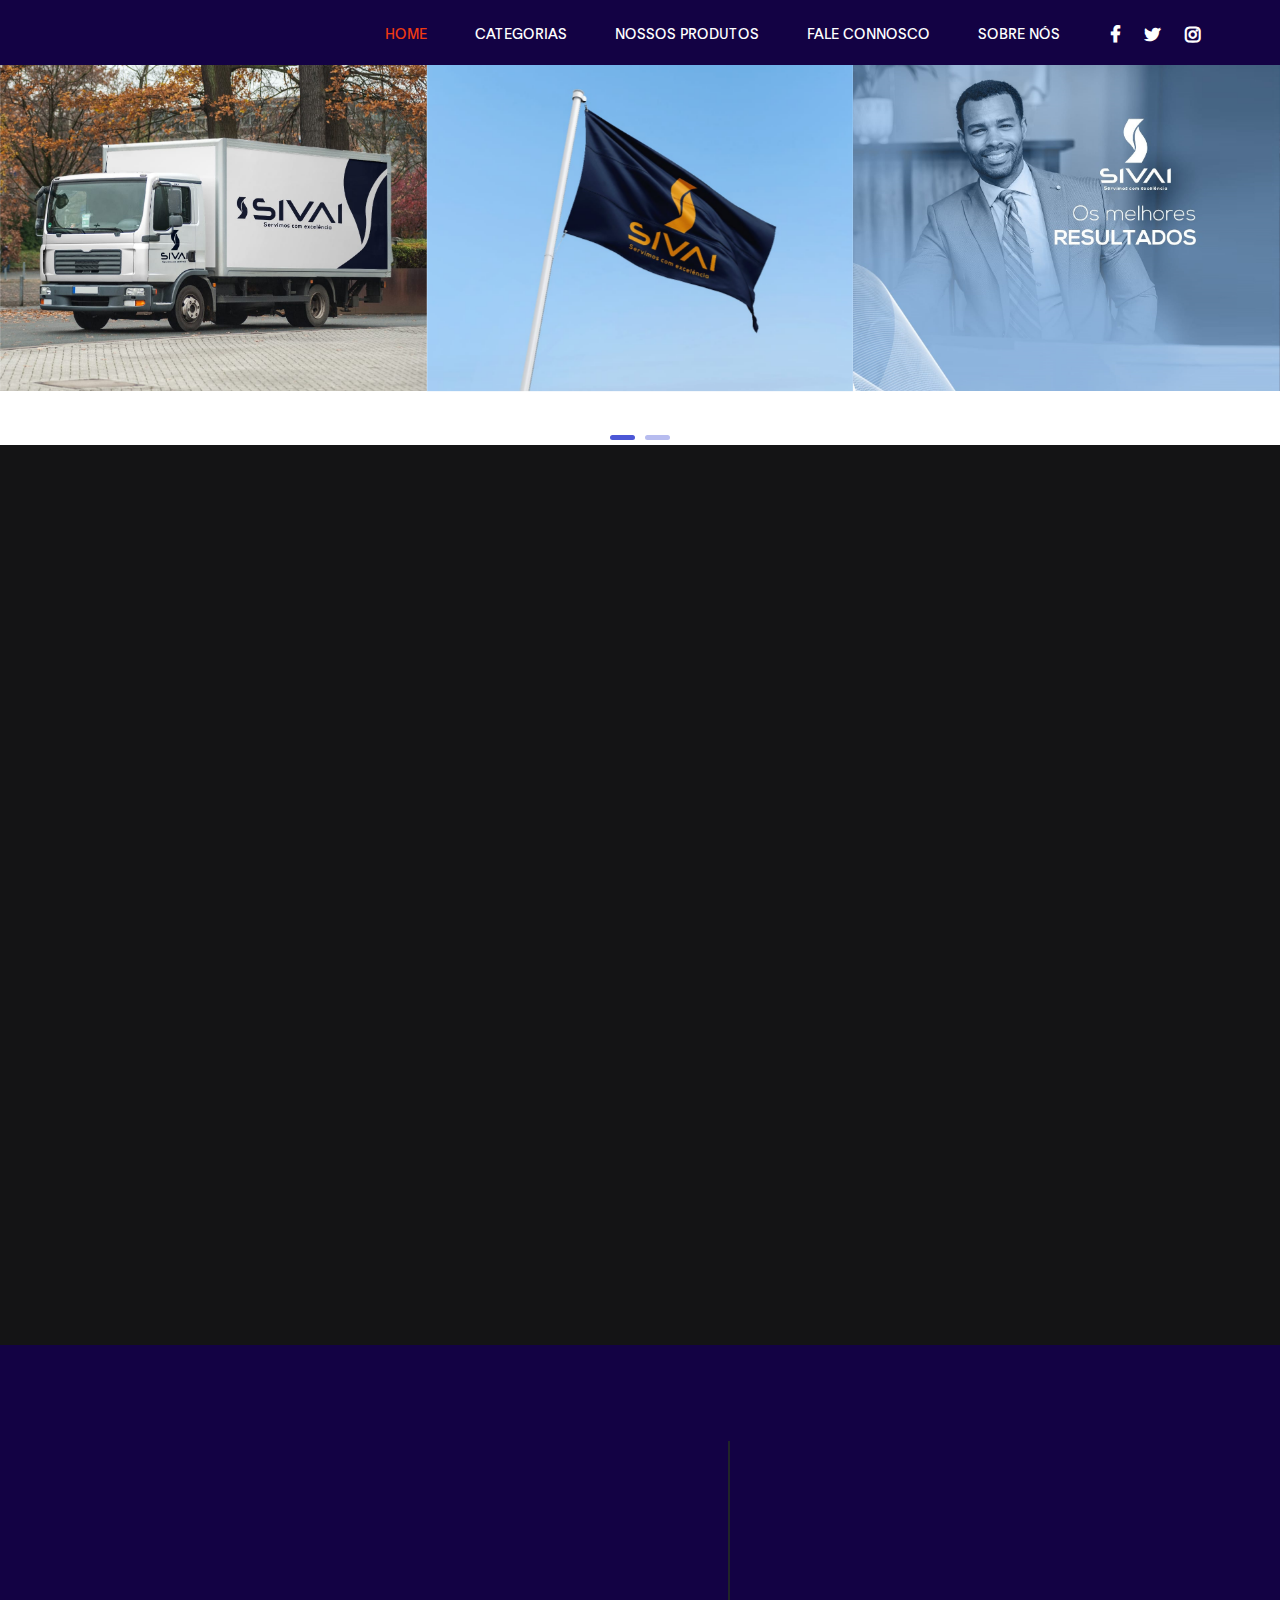
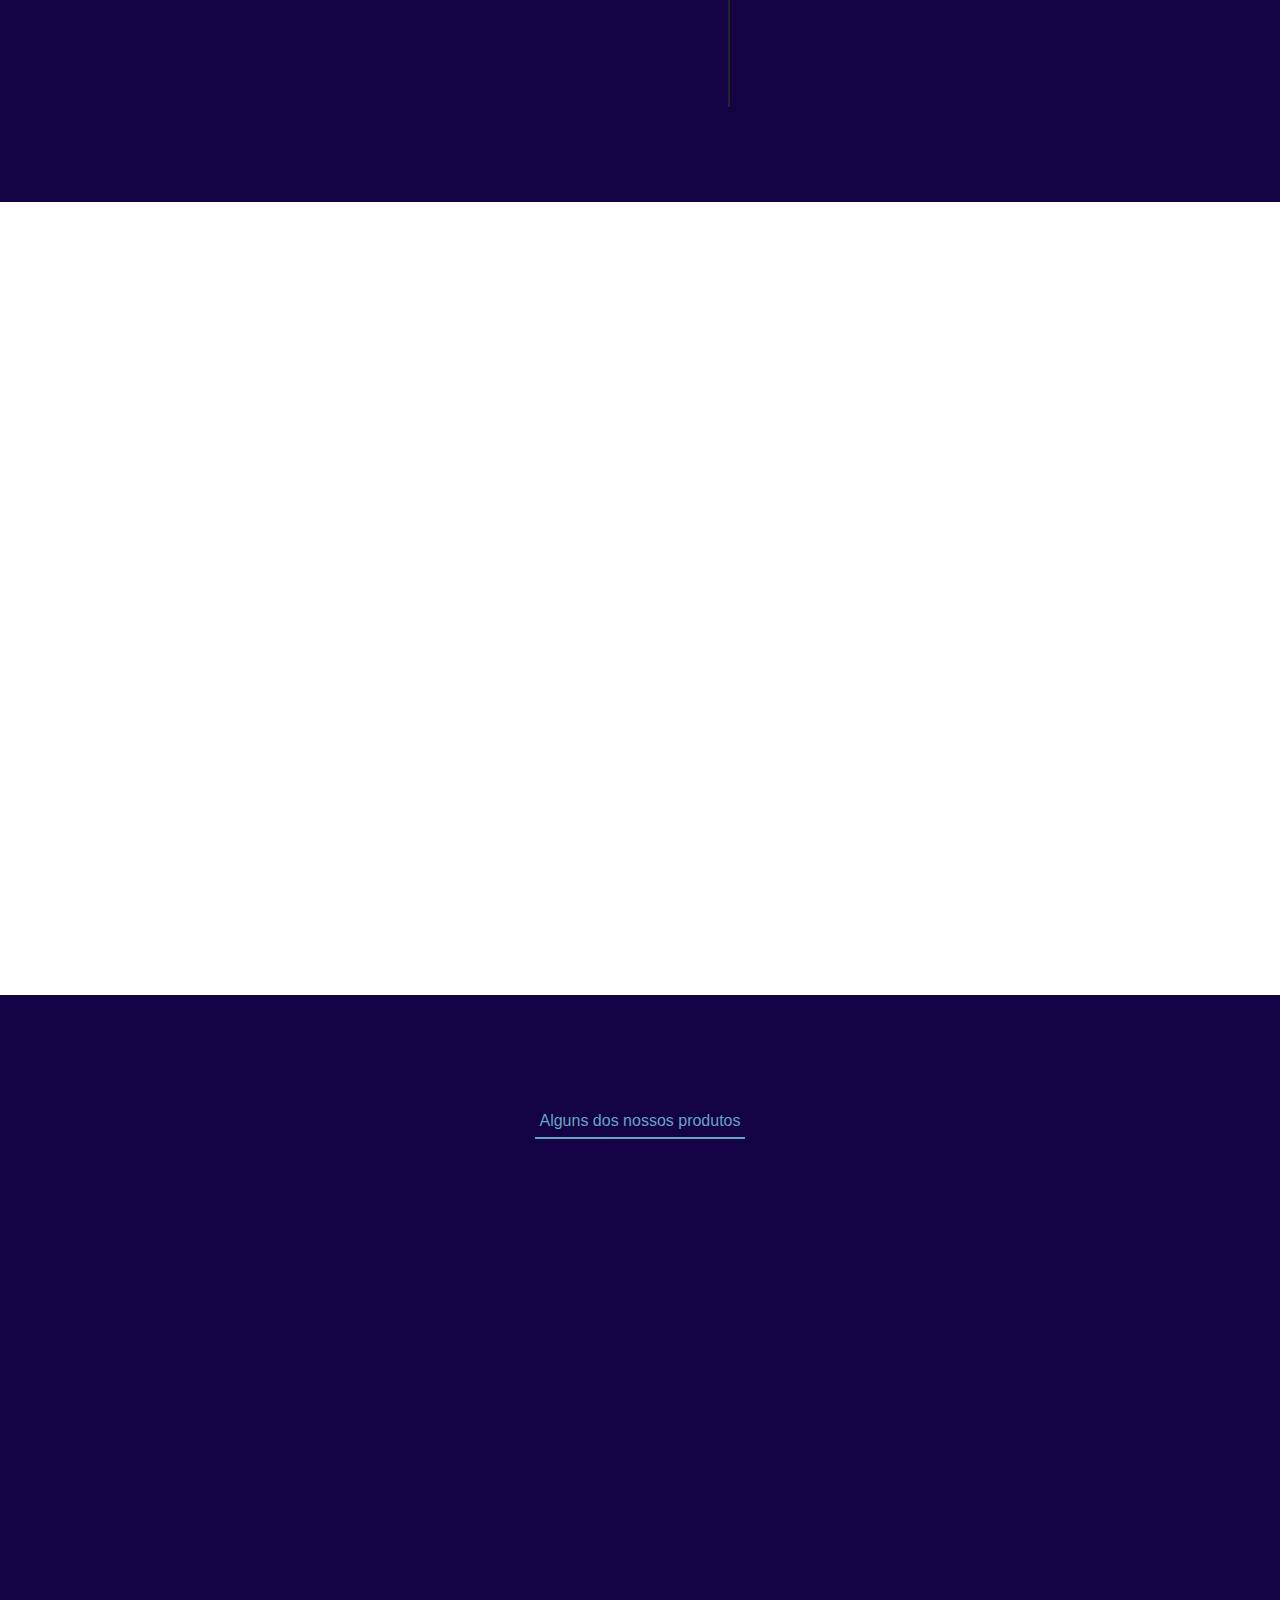
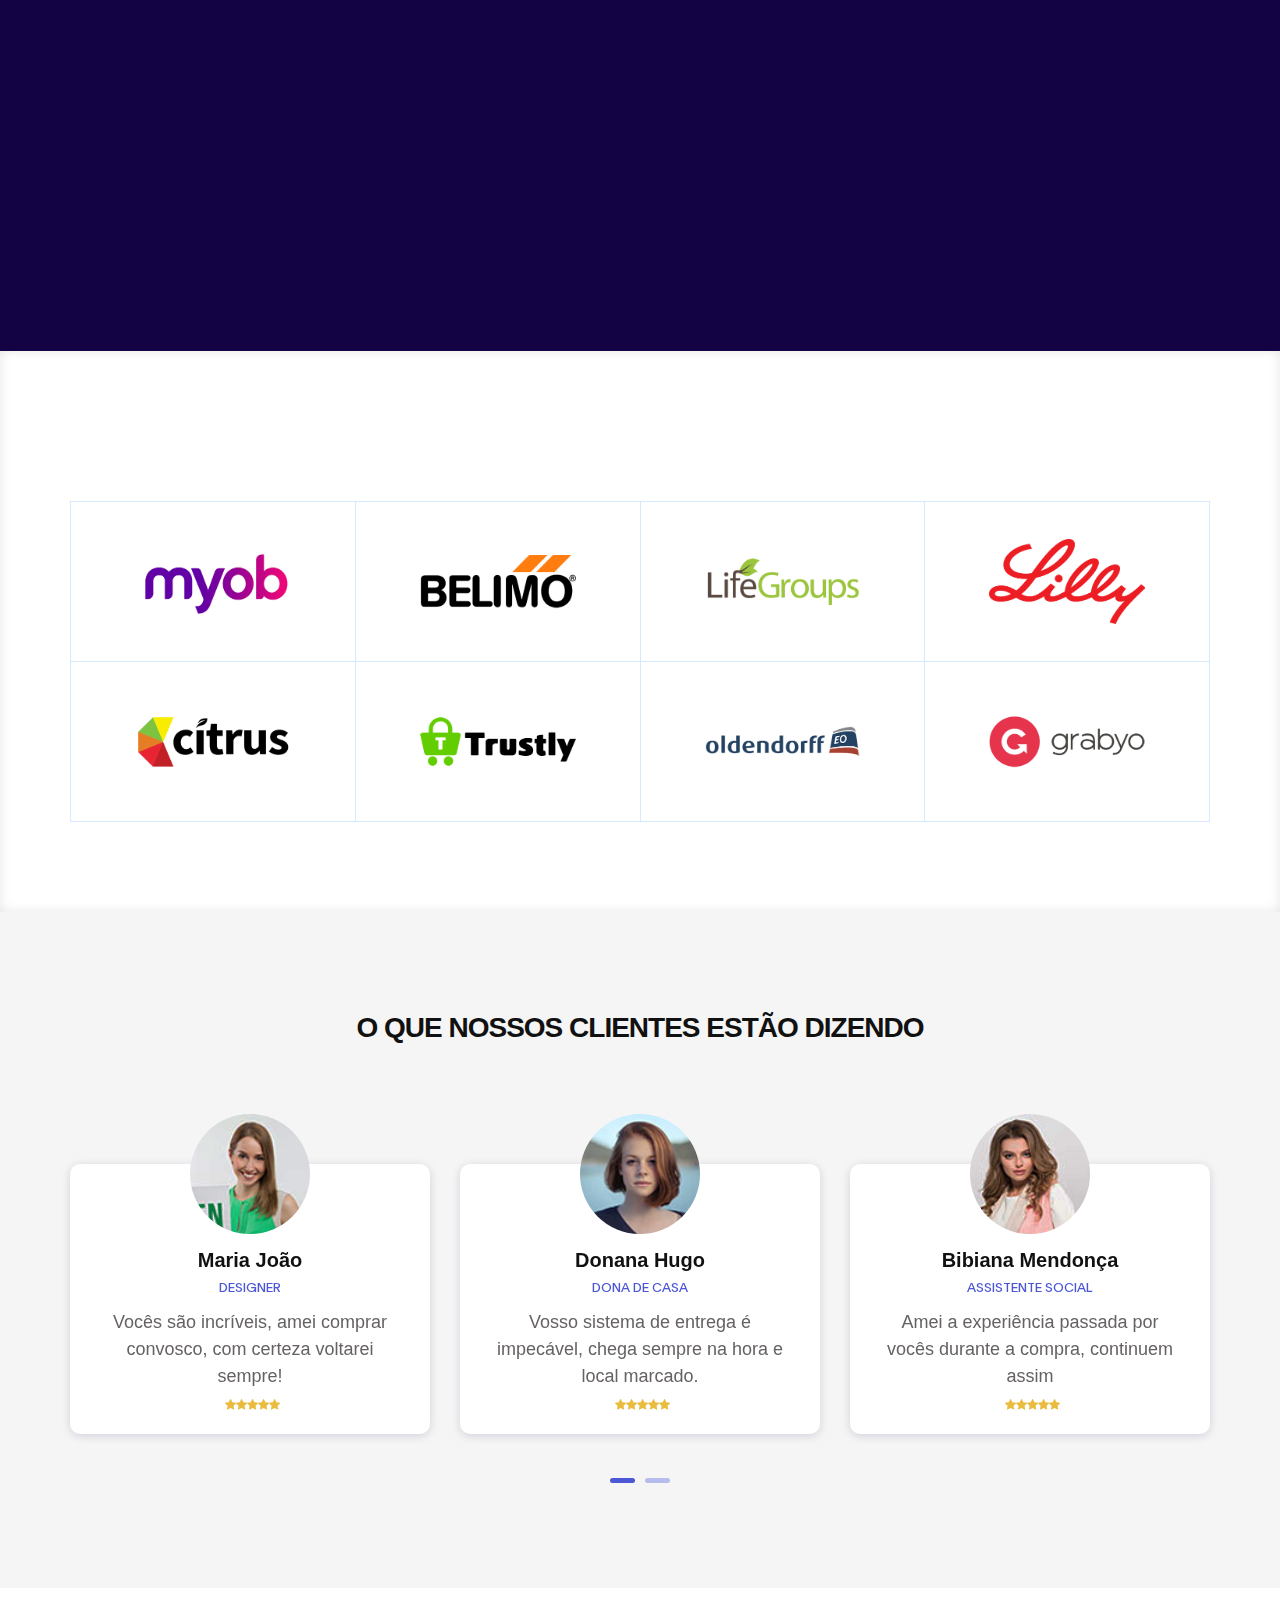
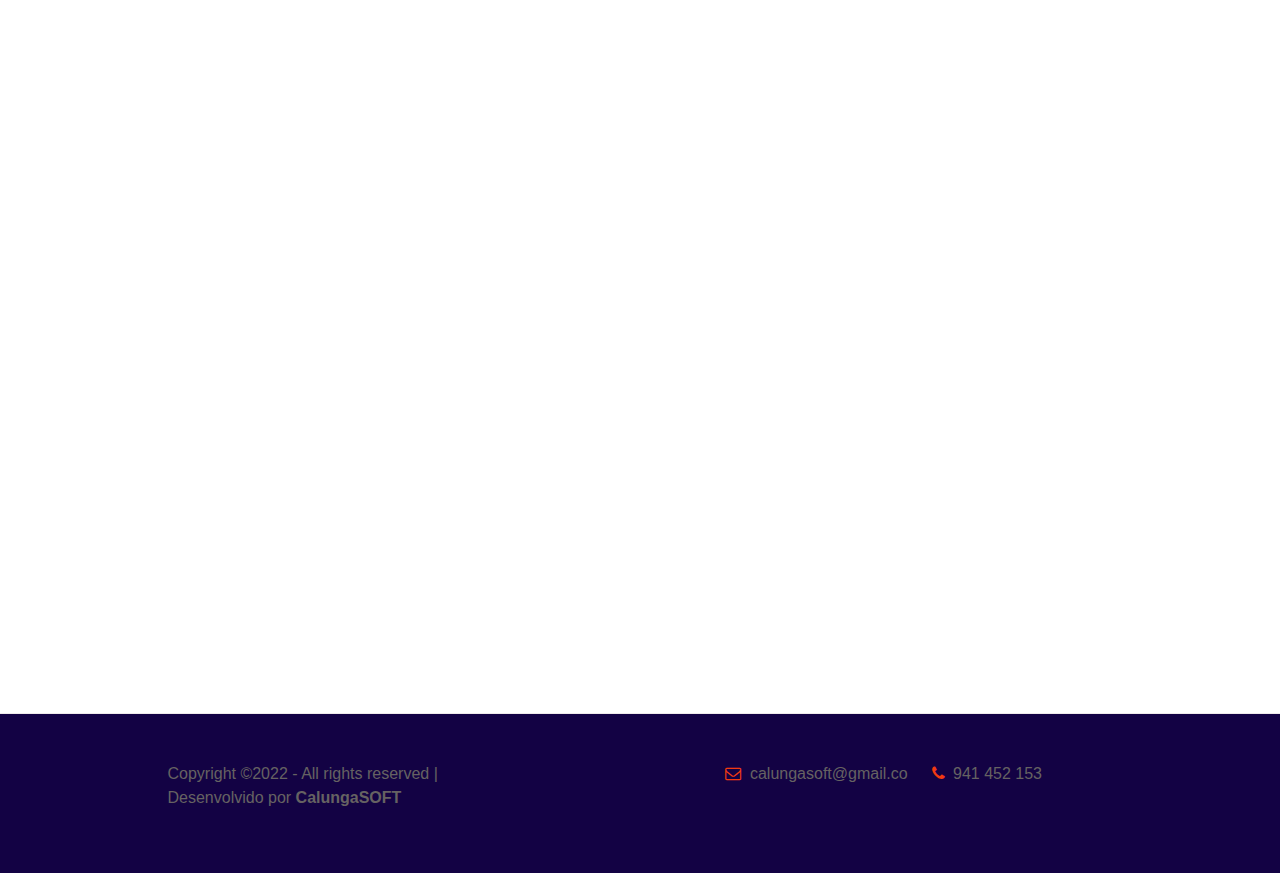
==== commit 2c08b2b8: "Add files via upload" ====
--- a/index.html
+++ b/index.html
@@ -79,17 +79,16 @@
                 <div class="testimonial__slider owl-carousel"   id="home">
                     
                         
-                            <img style="width: auto; height: 70vh;" src="images/BDWN6129.JPG" alt="">
-                            <img style="width: auto; height: 70vh;"  src="images/WLPW3088.JPG" alt="">
+                            <img style="width: auto; height: auto;" src="images/BDWN6129.JPG" alt="">
+                            <img style="width: auto; height: auto;"  src="images/WLPW3088.JPG" alt="">
                        
-                             
-                            <img style="width: auto; height: 70vh;"  src="images/TUMK9532.JPG" alt="">
-                            
-                            
-                            <img style="width: auto; height: 70vh;"  src="images/XPPU6798.JPG" alt="">
+                            <img style="width: auto; height: auto;"  src="images/QXVN3829.JPG" alt="">
+                       
+                            
+                            
+                            <img style="width: auto; height: auto;"  src="images/XPPU6798.JPG" alt="">
                         
-                            <img style="width: auto; height: 70vh;"  src="images/QWGJ5922.JPG" alt="">
-                            
+                          
                             
                  
             
